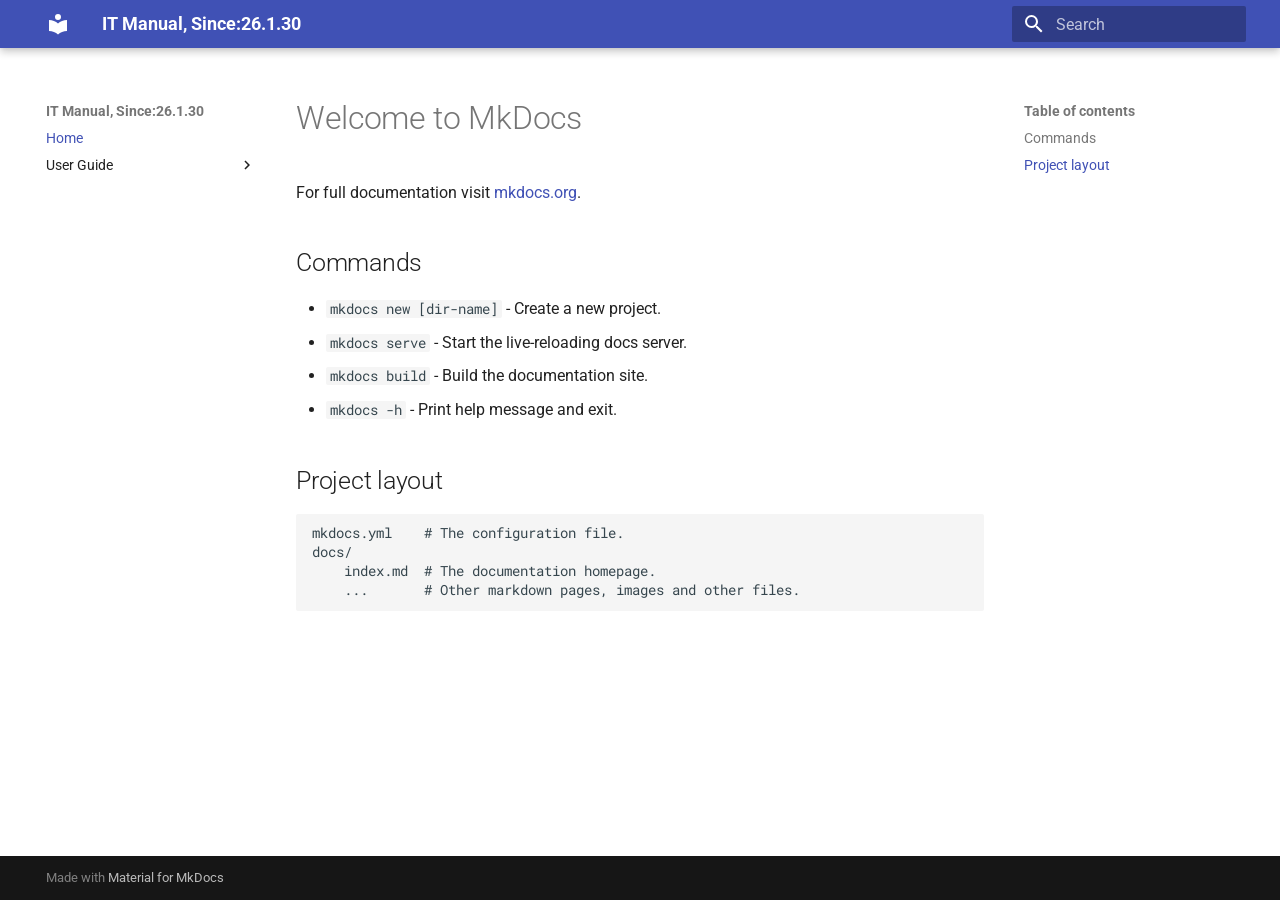
==== index.html @ a77b5185 "Deployed 3fe64b6 with MkDocs version: 1.6.1" ====
<!doctype html>
<html lang="en" class="no-js">
  <head>
    
      <meta charset="utf-8">
      <meta name="viewport" content="width=device-width,initial-scale=1">
      
      
      
      
      
        <link rel="next" href="01_PyCom/">
      
      
        
      
      
      <link rel="icon" href="assets/images/favicon.png">
      <meta name="generator" content="mkdocs-1.6.1, mkdocs-material-9.7.1">
    
    
      
        <title>IT Manual, Since:26.1.30</title>
      
    
    
      <link rel="stylesheet" href="assets/stylesheets/main.484c7ddc.min.css">
      
      


    
    
      
    
    
      
        
        
        <link rel="preconnect" href="https://fonts.gstatic.com" crossorigin>
        <link rel="stylesheet" href="https://fonts.googleapis.com/css?family=Roboto:300,300i,400,400i,700,700i%7CRoboto+Mono:400,400i,700,700i&display=fallback">
        <style>:root{--md-text-font:"Roboto";--md-code-font:"Roboto Mono"}</style>
      
    
    
    <script>__md_scope=new URL(".",location),__md_hash=e=>[...e].reduce(((e,_)=>(e<<5)-e+_.charCodeAt(0)),0),__md_get=(e,_=localStorage,t=__md_scope)=>JSON.parse(_.getItem(t.pathname+"."+e)),__md_set=(e,_,t=localStorage,a=__md_scope)=>{try{t.setItem(a.pathname+"."+e,JSON.stringify(_))}catch(e){}}</script>
    
      

    
    
  </head>
  
  
    <body dir="ltr">
  
    
    <input class="md-toggle" data-md-toggle="drawer" type="checkbox" id="__drawer" autocomplete="off">
    <input class="md-toggle" data-md-toggle="search" type="checkbox" id="__search" autocomplete="off">
    <label class="md-overlay" for="__drawer"></label>
    <div data-md-component="skip">
      
        
        <a href="#welcome-to-mkdocs" class="md-skip">
          Skip to content
        </a>
      
    </div>
    <div data-md-component="announce">
      
    </div>
    
    
      

  

<header class="md-header md-header--shadow" data-md-component="header">
  <nav class="md-header__inner md-grid" aria-label="Header">
    <a href="." title="IT Manual, Since:26.1.30" class="md-header__button md-logo" aria-label="IT Manual, Since:26.1.30" data-md-component="logo">
      
  
  <svg xmlns="http://www.w3.org/2000/svg" viewBox="0 0 24 24"><path d="M12 8a3 3 0 0 0 3-3 3 3 0 0 0-3-3 3 3 0 0 0-3 3 3 3 0 0 0 3 3m0 3.54C9.64 9.35 6.5 8 3 8v11c3.5 0 6.64 1.35 9 3.54 2.36-2.19 5.5-3.54 9-3.54V8c-3.5 0-6.64 1.35-9 3.54"/></svg>

    </a>
    <label class="md-header__button md-icon" for="__drawer">
      
      <svg xmlns="http://www.w3.org/2000/svg" viewBox="0 0 24 24"><path d="M3 6h18v2H3zm0 5h18v2H3zm0 5h18v2H3z"/></svg>
    </label>
    <div class="md-header__title" data-md-component="header-title">
      <div class="md-header__ellipsis">
        <div class="md-header__topic">
          <span class="md-ellipsis">
            IT Manual, Since:26.1.30
          </span>
        </div>
        <div class="md-header__topic" data-md-component="header-topic">
          <span class="md-ellipsis">
            
              Home
            
          </span>
        </div>
      </div>
    </div>
    
    
      <script>var palette=__md_get("__palette");if(palette&&palette.color){if("(prefers-color-scheme)"===palette.color.media){var media=matchMedia("(prefers-color-scheme: light)"),input=document.querySelector(media.matches?"[data-md-color-media='(prefers-color-scheme: light)']":"[data-md-color-media='(prefers-color-scheme: dark)']");palette.color.media=input.getAttribute("data-md-color-media"),palette.color.scheme=input.getAttribute("data-md-color-scheme"),palette.color.primary=input.getAttribute("data-md-color-primary"),palette.color.accent=input.getAttribute("data-md-color-accent")}for(var[key,value]of Object.entries(palette.color))document.body.setAttribute("data-md-color-"+key,value)}</script>
    
    
    
      
      
        <label class="md-header__button md-icon" for="__search">
          
          <svg xmlns="http://www.w3.org/2000/svg" viewBox="0 0 24 24"><path d="M9.5 3A6.5 6.5 0 0 1 16 9.5c0 1.61-.59 3.09-1.56 4.23l.27.27h.79l5 5-1.5 1.5-5-5v-.79l-.27-.27A6.52 6.52 0 0 1 9.5 16 6.5 6.5 0 0 1 3 9.5 6.5 6.5 0 0 1 9.5 3m0 2C7 5 5 7 5 9.5S7 14 9.5 14 14 12 14 9.5 12 5 9.5 5"/></svg>
        </label>
        <div class="md-search" data-md-component="search" role="dialog">
  <label class="md-search__overlay" for="__search"></label>
  <div class="md-search__inner" role="search">
    <form class="md-search__form" name="search">
      <input type="text" class="md-search__input" name="query" aria-label="Search" placeholder="Search" autocapitalize="off" autocorrect="off" autocomplete="off" spellcheck="false" data-md-component="search-query" required>
      <label class="md-search__icon md-icon" for="__search">
        
        <svg xmlns="http://www.w3.org/2000/svg" viewBox="0 0 24 24"><path d="M9.5 3A6.5 6.5 0 0 1 16 9.5c0 1.61-.59 3.09-1.56 4.23l.27.27h.79l5 5-1.5 1.5-5-5v-.79l-.27-.27A6.52 6.52 0 0 1 9.5 16 6.5 6.5 0 0 1 3 9.5 6.5 6.5 0 0 1 9.5 3m0 2C7 5 5 7 5 9.5S7 14 9.5 14 14 12 14 9.5 12 5 9.5 5"/></svg>
        
        <svg xmlns="http://www.w3.org/2000/svg" viewBox="0 0 24 24"><path d="M20 11v2H8l5.5 5.5-1.42 1.42L4.16 12l7.92-7.92L13.5 5.5 8 11z"/></svg>
      </label>
      <nav class="md-search__options" aria-label="Search">
        
        <button type="reset" class="md-search__icon md-icon" title="Clear" aria-label="Clear" tabindex="-1">
          
          <svg xmlns="http://www.w3.org/2000/svg" viewBox="0 0 24 24"><path d="M19 6.41 17.59 5 12 10.59 6.41 5 5 6.41 10.59 12 5 17.59 6.41 19 12 13.41 17.59 19 19 17.59 13.41 12z"/></svg>
        </button>
      </nav>
      
    </form>
    <div class="md-search__output">
      <div class="md-search__scrollwrap" tabindex="0" data-md-scrollfix>
        <div class="md-search-result" data-md-component="search-result">
          <div class="md-search-result__meta">
            Initializing search
          </div>
          <ol class="md-search-result__list" role="presentation"></ol>
        </div>
      </div>
    </div>
  </div>
</div>
      
    
    
  </nav>
  
</header>
    
    <div class="md-container" data-md-component="container">
      
      
        
          
        
      
      <main class="md-main" data-md-component="main">
        <div class="md-main__inner md-grid">
          
            
              
              <div class="md-sidebar md-sidebar--primary" data-md-component="sidebar" data-md-type="navigation" >
                <div class="md-sidebar__scrollwrap">
                  <div class="md-sidebar__inner">
                    



<nav class="md-nav md-nav--primary" aria-label="Navigation" data-md-level="0">
  <label class="md-nav__title" for="__drawer">
    <a href="." title="IT Manual, Since:26.1.30" class="md-nav__button md-logo" aria-label="IT Manual, Since:26.1.30" data-md-component="logo">
      
  
  <svg xmlns="http://www.w3.org/2000/svg" viewBox="0 0 24 24"><path d="M12 8a3 3 0 0 0 3-3 3 3 0 0 0-3-3 3 3 0 0 0-3 3 3 3 0 0 0 3 3m0 3.54C9.64 9.35 6.5 8 3 8v11c3.5 0 6.64 1.35 9 3.54 2.36-2.19 5.5-3.54 9-3.54V8c-3.5 0-6.64 1.35-9 3.54"/></svg>

    </a>
    IT Manual, Since:26.1.30
  </label>
  
  <ul class="md-nav__list" data-md-scrollfix>
    
      
      
  
  
    
  
  
  
    <li class="md-nav__item md-nav__item--active">
      
      <input class="md-nav__toggle md-toggle" type="checkbox" id="__toc">
      
      
        
      
      
        <label class="md-nav__link md-nav__link--active" for="__toc">
          
  
  
  <span class="md-ellipsis">
    
  
    Home
  

    
  </span>
  
  

          <span class="md-nav__icon md-icon"></span>
        </label>
      
      <a href="." class="md-nav__link md-nav__link--active">
        
  
  
  <span class="md-ellipsis">
    
  
    Home
  

    
  </span>
  
  

      </a>
      
        

<nav class="md-nav md-nav--secondary" aria-label="Table of contents">
  
  
  
    
  
  
    <label class="md-nav__title" for="__toc">
      <span class="md-nav__icon md-icon"></span>
      Table of contents
    </label>
    <ul class="md-nav__list" data-md-component="toc" data-md-scrollfix>
      
        <li class="md-nav__item">
  <a href="#commands" class="md-nav__link">
    <span class="md-ellipsis">
      
        Commands
      
    </span>
  </a>
  
</li>
      
        <li class="md-nav__item">
  <a href="#project-layout" class="md-nav__link">
    <span class="md-ellipsis">
      
        Project layout
      
    </span>
  </a>
  
</li>
      
    </ul>
  
</nav>
      
    </li>
  

    
      
      
  
  
  
  
    
    
    
    
    
    <li class="md-nav__item md-nav__item--nested">
      
        
        
        <input class="md-nav__toggle md-toggle " type="checkbox" id="__nav_2" >
        
          
          <label class="md-nav__link" for="__nav_2" id="__nav_2_label" tabindex="0">
            
  
  
  <span class="md-ellipsis">
    
  
    User Guide
  

    
  </span>
  
  

            <span class="md-nav__icon md-icon"></span>
          </label>
        
        <nav class="md-nav" data-md-level="1" aria-labelledby="__nav_2_label" aria-expanded="false">
          <label class="md-nav__title" for="__nav_2">
            <span class="md-nav__icon md-icon"></span>
            
  
    User Guide
  

          </label>
          <ul class="md-nav__list" data-md-scrollfix>
            
              
                
  
  
  
  
    <li class="md-nav__item">
      <a href="01_PyCom/" class="md-nav__link">
        
  
  
  <span class="md-ellipsis">
    
  
    사용 방법
  

    
  </span>
  
  

      </a>
    </li>
  

              
            
              
                
  
  
  
  
    <li class="md-nav__item">
      <a href="02_user_guide/" class="md-nav__link">
        
  
  
  <span class="md-ellipsis">
    
  
    안내문서 메인
  

    
  </span>
  
  

      </a>
    </li>
  

              
            
              
                
  
  
  
  
    <li class="md-nav__item">
      <a href="03_install/" class="md-nav__link">
        
  
  
  <span class="md-ellipsis">
    
  
    설치 가이드
  

    
  </span>
  
  

      </a>
    </li>
  

              
            
          </ul>
        </nav>
      
    </li>
  

    
  </ul>
</nav>
                  </div>
                </div>
              </div>
            
            
              
              <div class="md-sidebar md-sidebar--secondary" data-md-component="sidebar" data-md-type="toc" >
                <div class="md-sidebar__scrollwrap">
                  <div class="md-sidebar__inner">
                    

<nav class="md-nav md-nav--secondary" aria-label="Table of contents">
  
  
  
    
  
  
    <label class="md-nav__title" for="__toc">
      <span class="md-nav__icon md-icon"></span>
      Table of contents
    </label>
    <ul class="md-nav__list" data-md-component="toc" data-md-scrollfix>
      
        <li class="md-nav__item">
  <a href="#commands" class="md-nav__link">
    <span class="md-ellipsis">
      
        Commands
      
    </span>
  </a>
  
</li>
      
        <li class="md-nav__item">
  <a href="#project-layout" class="md-nav__link">
    <span class="md-ellipsis">
      
        Project layout
      
    </span>
  </a>
  
</li>
      
    </ul>
  
</nav>
                  </div>
                </div>
              </div>
            
          
          
            <div class="md-content" data-md-component="content">
              
              <article class="md-content__inner md-typeset">
                
                  



<h1 id="welcome-to-mkdocs">Welcome to MkDocs</h1>
<p>For full documentation visit <a href="https://www.mkdocs.org">mkdocs.org</a>.</p>
<h2 id="commands">Commands</h2>
<ul>
<li><code>mkdocs new [dir-name]</code> - Create a new project.</li>
<li><code>mkdocs serve</code> - Start the live-reloading docs server.</li>
<li><code>mkdocs build</code> - Build the documentation site.</li>
<li><code>mkdocs -h</code> - Print help message and exit.</li>
</ul>
<h2 id="project-layout">Project layout</h2>
<div class="highlight"><pre><span></span><code>mkdocs.yml    # The configuration file.
docs/
    index.md  # The documentation homepage.
    ...       # Other markdown pages, images and other files.
</code></pre></div>












                
              </article>
            </div>
          
          
<script>var target=document.getElementById(location.hash.slice(1));target&&target.name&&(target.checked=target.name.startsWith("__tabbed_"))</script>
        </div>
        
      </main>
      
        <footer class="md-footer">
  
  <div class="md-footer-meta md-typeset">
    <div class="md-footer-meta__inner md-grid">
      <div class="md-copyright">
  
  
    Made with
    <a href="https://squidfunk.github.io/mkdocs-material/" target="_blank" rel="noopener">
      Material for MkDocs
    </a>
  
</div>
      
    </div>
  </div>
</footer>
      
    </div>
    <div class="md-dialog" data-md-component="dialog">
      <div class="md-dialog__inner md-typeset"></div>
    </div>
    
    
    
      
      
      <script id="__config" type="application/json">{"annotate": null, "base": ".", "features": [], "search": "assets/javascripts/workers/search.2c215733.min.js", "tags": null, "translations": {"clipboard.copied": "Copied to clipboard", "clipboard.copy": "Copy to clipboard", "search.result.more.one": "1 more on this page", "search.result.more.other": "# more on this page", "search.result.none": "No matching documents", "search.result.one": "1 matching document", "search.result.other": "# matching documents", "search.result.placeholder": "Type to start searching", "search.result.term.missing": "Missing", "select.version": "Select version"}, "version": null}</script>
    
    
      <script src="assets/javascripts/bundle.79ae519e.min.js"></script>
      
    
  </body>
</html>
---- assets/stylesheets/main.484c7ddc.min.css ----
@charset "UTF-8";html{-webkit-text-size-adjust:none;-moz-text-size-adjust:none;text-size-adjust:none;box-sizing:border-box}*,:after,:before{box-sizing:inherit}@media (prefers-reduced-motion){*,:after,:before{transition:none!important}}body{margin:0}a,button,input,label{-webkit-tap-highlight-color:transparent}a{color:inherit;text-decoration:none}hr{border:0;box-sizing:initial;display:block;height:.05rem;overflow:visible;padding:0}small{font-size:80%}sub,sup{line-height:1em}img{border-style:none}table{border-collapse:initial;border-spacing:0}td,th{font-weight:400;vertical-align:top}button{background:#0000;border:0;font-family:inherit;font-size:inherit;margin:0;padding:0}input{border:0;outline:none}:root{--md-primary-fg-color:#4051b5;--md-primary-fg-color--light:#5d6cc0;--md-primary-fg-color--dark:#303fa1;--md-primary-bg-color:#fff;--md-primary-bg-color--light:#ffffffb3;--md-accent-fg-color:#526cfe;--md-accent-fg-color--transparent:#526cfe1a;--md-accent-bg-color:#fff;--md-accent-bg-color--light:#ffffffb3}[data-md-color-scheme=default]{color-scheme:light}[data-md-color-scheme=default] img[src$="#gh-dark-mode-only"],[data-md-color-scheme=default] img[src$="#only-dark"]{display:none}:root,[data-md-color-scheme=default]{--md-hue:225deg;--md-default-fg-color:#000000de;--md-default-fg-color--light:#0000008a;--md-default-fg-color--lighter:#00000052;--md-default-fg-color--lightest:#00000012;--md-default-bg-color:#fff;--md-default-bg-color--light:#ffffffb3;--md-default-bg-color--lighter:#ffffff4d;--md-default-bg-color--lightest:#ffffff1f;--md-code-fg-color:#36464e;--md-code-bg-color:#f5f5f5;--md-code-bg-color--light:#f5f5f5b3;--md-code-bg-color--lighter:#f5f5f54d;--md-code-hl-color:#4287ff;--md-code-hl-color--light:#4287ff1a;--md-code-hl-number-color:#d52a2a;--md-code-hl-special-color:#db1457;--md-code-hl-function-color:#a846b9;--md-code-hl-constant-color:#6e59d9;--md-code-hl-keyword-color:#3f6ec6;--md-code-hl-string-color:#1c7d4d;--md-code-hl-name-color:var(--md-code-fg-color);--md-code-hl-operator-color:var(--md-default-fg-color--light);--md-code-hl-punctuation-color:var(--md-default-fg-color--light);--md-code-hl-comment-color:var(--md-default-fg-color--light);--md-code-hl-generic-color:var(--md-default-fg-color--light);--md-code-hl-variable-color:var(--md-default-fg-color--light);--md-typeset-color:var(--md-default-fg-color);--md-typeset-a-color:var(--md-primary-fg-color);--md-typeset-del-color:#f5503d26;--md-typeset-ins-color:#0bd57026;--md-typeset-kbd-color:#fafafa;--md-typeset-kbd-accent-color:#fff;--md-typeset-kbd-border-color:#b8b8b8;--md-typeset-mark-color:#ffff0080;--md-typeset-table-color:#0000001f;--md-typeset-table-color--light:rgba(0,0,0,.035);--md-admonition-fg-color:var(--md-default-fg-color);--md-admonition-bg-color:var(--md-default-bg-color);--md-warning-fg-color:#000000de;--md-warning-bg-color:#ff9;--md-footer-fg-color:#fff;--md-footer-fg-color--light:#ffffffb3;--md-footer-fg-color--lighter:#ffffff73;--md-footer-bg-color:#000000de;--md-footer-bg-color--dark:#00000052;--md-shadow-z1:0 0.2rem 0.5rem #0000000d,0 0 0.05rem #0000001a;--md-shadow-z2:0 0.2rem 0.5rem #0000001a,0 0 0.05rem #00000040;--md-shadow-z3:0 0.2rem 0.5rem #0003,0 0 0.05rem #00000059}.md-icon svg{fill:currentcolor;display:block;height:1.2rem;width:1.2rem}body{-webkit-font-smoothing:antialiased;-moz-osx-font-smoothing:grayscale;--md-text-font-family:var(--md-text-font,_),-apple-system,BlinkMacSystemFont,Helvetica,Arial,sans-serif;--md-code-font-family:var(--md-code-font,_),SFMono-Regular,Consolas,Menlo,monospace}aside,body,input{font-feature-settings:"kern","liga";color:var(--md-typeset-color);font-family:var(--md-text-font-family)}code,kbd,pre{font-feature-settings:"kern";font-family:var(--md-code-font-family)}:root{--md-typeset-table-sort-icon:url('data:image/svg+xml;charset=utf-8,<svg xmlns="http://www.w3.org/2000/svg" viewBox="0 0 24 24"><path d="m18 21-4-4h3V7h-3l4-4 4 4h-3v10h3M2 19v-2h10v2M2 13v-2h7v2M2 7V5h4v2z"/></svg>');--md-typeset-table-sort-icon--asc:url('data:image/svg+xml;charset=utf-8,<svg xmlns="http://www.w3.org/2000/svg" viewBox="0 0 24 24"><path d="M19 17h3l-4 4-4-4h3V3h2M2 17h10v2H2M6 5v2H2V5m0 6h7v2H2z"/></svg>');--md-typeset-table-sort-icon--desc:url('data:image/svg+xml;charset=utf-8,<svg xmlns="http://www.w3.org/2000/svg" viewBox="0 0 24 24"><path d="M19 7h3l-4-4-4 4h3v14h2M2 17h10v2H2M6 5v2H2V5m0 6h7v2H2z"/></svg>')}.md-typeset{-webkit-print-color-adjust:exact;color-adjust:exact;font-size:.8rem;line-height:1.6;overflow-wrap:break-word}@media print{.md-typeset{font-size:.68rem}}.md-typeset blockquote,.md-typeset dl,.md-typeset figure,.md-typeset ol,.md-typeset pre,.md-typeset ul{margin-bottom:1em;margin-top:1em}.md-typeset h1{color:var(--md-default-fg-color--light);font-size:2em;line-height:1.3;margin:0 0 1.25em}.md-typeset h1,.md-typeset h2{font-weight:300;letter-spacing:-.01em}.md-typeset h2{font-size:1.5625em;line-height:1.4;margin:1.6em 0 .64em}.md-typeset h3{font-size:1.25em;font-weight:400;letter-spacing:-.01em;line-height:1.5;margin:1.6em 0 .8em}.md-typeset h2+h3{margin-top:.8em}.md-typeset h4{font-weight:700;letter-spacing:-.01em;margin:1em 0}.md-typeset h5,.md-typeset h6{color:var(--md-default-fg-color--light);font-size:.8em;font-weight:700;letter-spacing:-.01em;margin:1.25em 0}.md-typeset h5{text-transform:uppercase}.md-typeset h5 code{text-transform:none}.md-typeset hr{border-bottom:.05rem solid var(--md-default-fg-color--lightest);display:flow-root;margin:1.5em 0}.md-typeset a{color:var(--md-typeset-a-color);word-break:break-word}.md-typeset a,.md-typeset a:before{transition:color 125ms}.md-typeset a:focus,.md-typeset a:hover{color:var(--md-accent-fg-color)}.md-typeset a:focus code,.md-typeset a:hover code{background-color:var(--md-accent-fg-color--transparent);color:var(--md-accent-fg-color)}.md-typeset a code{color:var(--md-typeset-a-color)}.md-typeset a.focus-visible{outline-color:var(--md-accent-fg-color);outline-offset:.2rem}.md-typeset code,.md-typeset kbd,.md-typeset pre{color:var(--md-code-fg-color);direction:ltr;font-variant-ligatures:none;transition:background-color 125ms}@media print{.md-typeset code,.md-typeset kbd,.md-typeset pre{white-space:pre-wrap}}.md-typeset code{background-color:var(--md-code-bg-color);border-radius:.1rem;-webkit-box-decoration-break:clone;box-decoration-break:clone;font-size:.85em;padding:0 .2941176471em;transition:color 125ms,background-color 125ms;word-break:break-word}.md-typeset code:not(.focus-visible){-webkit-tap-highlight-color:transparent;outline:none}.md-typeset pre{display:flow-root;line-height:1.4;position:relative}.md-typeset pre>code{-webkit-box-decoration-break:slice;box-decoration-break:slice;box-shadow:none;display:block;margin:0;outline-color:var(--md-accent-fg-color);overflow:auto;padding:.7720588235em 1.1764705882em;scrollbar-color:var(--md-default-fg-color--lighter) #0000;scrollbar-width:thin;touch-action:auto;word-break:normal}.md-typeset pre>code:hover{scrollbar-color:var(--md-accent-fg-color) #0000}.md-typeset pre>code::-webkit-scrollbar{height:.2rem;width:.2rem}.md-typeset pre>code::-webkit-scrollbar-thumb{background-color:var(--md-default-fg-color--lighter)}.md-typeset pre>code::-webkit-scrollbar-thumb:hover{background-color:var(--md-accent-fg-color)}.md-typeset kbd{background-color:var(--md-typeset-kbd-color);border-radius:.1rem;box-shadow:0 .1rem 0 .05rem var(--md-typeset-kbd-border-color),0 .1rem 0 var(--md-typeset-kbd-border-color),0 -.1rem .2rem var(--md-typeset-kbd-accent-color) inset;color:var(--md-default-fg-color);display:inline-block;font-size:.75em;padding:0 .6666666667em;vertical-align:text-top;word-break:break-word}.md-typeset mark{background-color:var(--md-typeset-mark-color);-webkit-box-decoration-break:clone;box-decoration-break:clone;color:inherit;word-break:break-word}.md-typeset abbr{cursor:help;text-decoration:none}.md-typeset [data-preview],.md-typeset abbr{border-bottom:.05rem dotted var(--md-default-fg-color--light)}.md-typeset small{opacity:.75}[dir=ltr] .md-typeset sub,[dir=ltr] .md-typeset sup{margin-left:.078125em}[dir=rtl] .md-typeset sub,[dir=rtl] .md-typeset sup{margin-right:.078125em}[dir=ltr] .md-typeset blockquote{padding-left:.6rem}[dir=rtl] .md-typeset blockquote{padding-right:.6rem}[dir=ltr] .md-typeset blockquote{border-left:.2rem solid var(--md-default-fg-color--lighter)}[dir=rtl] .md-typeset blockquote{border-right:.2rem solid var(--md-default-fg-color--lighter)}.md-typeset blockquote{color:var(--md-default-fg-color--light);margin-left:0;margin-right:0}.md-typeset ul{list-style-type:disc}.md-typeset ul[type]{list-style-type:revert-layer}[dir=ltr] .md-typeset ol,[dir=ltr] .md-typeset ul{margin-left:.625em}[dir=rtl] .md-typeset ol,[dir=rtl] .md-typeset ul{margin-right:.625em}.md-typeset ol,.md-typeset ul{padding:0}.md-typeset ol:not([hidden]),.md-typeset ul:not([hidden]){display:flow-root}.md-typeset ol ol,.md-typeset ul ol{list-style-type:lower-alpha}.md-typeset ol ol ol,.md-typeset ul ol ol{list-style-type:lower-roman}.md-typeset ol ol ol ol,.md-typeset ul ol ol ol{list-style-type:upper-alpha}.md-typeset ol ol ol ol ol,.md-typeset ul ol ol ol ol{list-style-type:upper-roman}.md-typeset ol[type],.md-typeset ul[type]{list-style-type:revert-layer}[dir=ltr] .md-typeset ol li,[dir=ltr] .md-typeset ul li{margin-left:1.25em}[dir=rtl] .md-typeset ol li,[dir=rtl] .md-typeset ul li{margin-right:1.25em}.md-typeset ol li,.md-typeset ul li{margin-bottom:.5em}.md-typeset ol li blockquote,.md-typeset ol li p,.md-typeset ul li blockquote,.md-typeset ul li p{margin:.5em 0}.md-typeset ol li:last-child,.md-typeset ul li:last-child{margin-bottom:0}[dir=ltr] .md-typeset ol li ol,[dir=ltr] .md-typeset ol li ul,[dir=ltr] .md-typeset ul li ol,[dir=ltr] .md-typeset ul li ul{margin-left:.625em}[dir=rtl] .md-typeset ol li ol,[dir=rtl] .md-typeset ol li ul,[dir=rtl] .md-typeset ul li ol,[dir=rtl] .md-typeset ul li ul{margin-right:.625em}.md-typeset ol li ol,.md-typeset ol li ul,.md-typeset ul li ol,.md-typeset ul li ul{margin-bottom:.5em;margin-top:.5em}[dir=ltr] .md-typeset dd{margin-left:1.875em}[dir=rtl] .md-typeset dd{margin-right:1.875em}.md-typeset dd{margin-bottom:1.5em;margin-top:1em}.md-typeset img,.md-typeset svg,.md-typeset video{height:auto;max-width:100%}.md-typeset img[align=left]{margin:1em 1em 1em 0}.md-typeset img[align=right]{margin:1em 0 1em 1em}.md-typeset img[align]:only-child{margin-top:0}.md-typeset figure{display:flow-root;margin:1em auto;max-width:100%;text-align:center;width:fit-content}.md-typeset figure img{display:block;margin:0 auto}.md-typeset figcaption{font-style:italic;margin:1em auto;max-width:24rem}.md-typeset iframe{max-width:100%}.md-typeset table:not([class]){background-color:var(--md-default-bg-color);border:.05rem solid var(--md-typeset-table-color);border-radius:.1rem;display:inline-block;font-size:.64rem;max-width:100%;overflow:auto;touch-action:auto}@media print{.md-typeset table:not([class]){display:table}}.md-typeset table:not([class])+*{margin-top:1.5em}.md-typeset table:not([class]) td>:first-child,.md-typeset table:not([class]) th>:first-child{margin-top:0}.md-typeset table:not([class]) td>:last-child,.md-typeset table:not([class]) th>:last-child{margin-bottom:0}.md-typeset table:not([class]) td:not([align]),.md-typeset table:not([class]) th:not([align]){text-align:left}[dir=rtl] .md-typeset table:not([class]) td:not([align]),[dir=rtl] .md-typeset table:not([class]) th:not([align]){text-align:right}.md-typeset table:not([class]) th{font-weight:700;min-width:5rem;padding:.9375em 1.25em;vertical-align:top}.md-typeset table:not([class]) td{border-top:.05rem solid var(--md-typeset-table-color);padding:.9375em 1.25em;vertical-align:top}.md-typeset table:not([class]) tbody tr{transition:background-color 125ms}.md-typeset table:not([class]) tbody tr:hover{background-color:var(--md-typeset-table-color--light);box-shadow:0 .05rem 0 var(--md-default-bg-color) inset}.md-typeset table:not([class]) a{word-break:normal}.md-typeset table th[role=columnheader]{cursor:pointer}[dir=ltr] .md-typeset table th[role=columnheader]:after{margin-left:.5em}[dir=rtl] .md-typeset table th[role=columnheader]:after{margin-right:.5em}.md-typeset table th[role=columnheader]:after{content:"";display:inline-block;height:1.2em;-webkit-mask-image:var(--md-typeset-table-sort-icon);mask-image:var(--md-typeset-table-sort-icon);-webkit-mask-repeat:no-repeat;mask-repeat:no-repeat;-webkit-mask-size:contain;mask-size:contain;transition:background-color 125ms;vertical-align:text-bottom;width:1.2em}.md-typeset table th[role=columnheader]:hover:after{background-color:var(--md-default-fg-color--lighter)}.md-typeset table th[role=columnheader][aria-sort=ascending]:after{background-color:var(--md-default-fg-color--light);-webkit-mask-image:var(--md-typeset-table-sort-icon--asc);mask-image:var(--md-typeset-table-sort-icon--asc)}.md-typeset table th[role=columnheader][aria-sort=descending]:after{background-color:var(--md-default-fg-color--light);-webkit-mask-image:var(--md-typeset-table-sort-icon--desc);mask-image:var(--md-typeset-table-sort-icon--desc)}.md-typeset__scrollwrap{margin:1em -.8rem;overflow-x:auto;touch-action:auto}.md-typeset__table{display:inline-block;margin-bottom:.5em;padding:0 .8rem}@media print{.md-typeset__table{display:block}}html .md-typeset__table table{display:table;margin:0;overflow:hidden;width:100%}@media screen and (max-width:44.984375em){.md-content__inner>pre{margin:1em -.8rem}.md-content__inner>pre code{border-radius:0}}.md-typeset .md-author{border-radius:100%;display:block;flex-shrink:0;height:1.6rem;overflow:hidden;position:relative;transition:color 125ms,transform 125ms;width:1.6rem}.md-typeset .md-author img{display:block}.md-typeset .md-author--more{background:var(--md-default-fg-color--lightest);color:var(--md-default-fg-color--lighter);font-size:.6rem;font-weight:700;line-height:1.6rem;text-align:center}.md-typeset .md-author--long{height:2.4rem;width:2.4rem}.md-typeset a.md-author{transform:scale(1)}.md-typeset a.md-author img{border-radius:100%;filter:grayscale(100%) opacity(75%);transition:filter 125ms}.md-typeset a.md-author:focus,.md-typeset a.md-author:hover{transform:scale(1.1);z-index:1}.md-typeset a.md-author:focus img,.md-typeset a.md-author:hover img{filter:grayscale(0)}.md-banner{background-color:var(--md-footer-bg-color);color:var(--md-footer-fg-color);overflow:auto}@media print{.md-banner{display:none}}.md-banner--warning{background-color:var(--md-warning-bg-color);color:var(--md-warning-fg-color)}.md-banner__inner{font-size:.7rem;margin:.6rem auto;padding:0 .8rem}[dir=ltr] .md-banner__button{float:right}[dir=rtl] .md-banner__button{float:left}.md-banner__button{color:inherit;cursor:pointer;transition:opacity .25s}.no-js .md-banner__button{display:none}.md-banner__button:hover{opacity:.7}html{font-size:125%;height:100%;overflow-x:hidden}@media screen and (min-width:100em){html{font-size:137.5%}}@media screen and (min-width:125em){html{font-size:150%}}body{background-color:var(--md-default-bg-color);display:flex;flex-direction:column;font-size:.5rem;min-height:100%;position:relative;width:100%}@media print{body{display:block}}@media screen and (max-width:59.984375em){body[data-md-scrolllock]{position:fixed}}.md-grid{margin-left:auto;margin-right:auto;max-width:61rem}.md-container{display:flex;flex-direction:column;flex-grow:1}@media print{.md-container{display:block}}.md-main{flex-grow:1}.md-main__inner{display:flex;height:100%;margin-top:1.5rem}.md-ellipsis{overflow:hidden;text-overflow:ellipsis}.md-toggle{display:none}.md-option{height:0;opacity:0;position:absolute;width:0}.md-option:checked+label:not([hidden]){display:block}.md-option.focus-visible+label{outline-color:var(--md-accent-fg-color);outline-style:auto}.md-skip{background-color:var(--md-default-fg-color);border-radius:.1rem;color:var(--md-default-bg-color);font-size:.64rem;margin:.5rem;opacity:0;outline-color:var(--md-accent-fg-color);padding:.3rem .5rem;position:fixed;transform:translateY(.4rem);z-index:-1}.md-skip:focus{opacity:1;transform:translateY(0);transition:transform .25s cubic-bezier(.4,0,.2,1),opacity 175ms 75ms;z-index:10}@page{margin:25mm}:root{--md-clipboard-icon:url('data:image/svg+xml;charset=utf-8,<svg xmlns="http://www.w3.org/2000/svg" viewBox="0 0 24 24"><path d="M19 21H8V7h11m0-2H8a2 2 0 0 0-2 2v14a2 2 0 0 0 2 2h11a2 2 0 0 0 2-2V7a2 2 0 0 0-2-2m-3-4H4a2 2 0 0 0-2 2v14h2V3h12z"/></svg>')}.md-clipboard{border-radius:.1rem;color:var(--md-default-fg-color--lightest);cursor:pointer;height:1.5em;outline-color:var(--md-accent-fg-color);outline-offset:.1rem;transition:color .25s;width:1.5em;z-index:1}@media print{.md-clipboard{display:none}}.md-clipboard:not(.focus-visible){-webkit-tap-highlight-color:transparent;outline:none}:hover>.md-clipboard{color:var(--md-default-fg-color--light)}.md-clipboard:focus,.md-clipboard:hover{color:var(--md-accent-fg-color)}.md-clipboard:after{background-color:currentcolor;content:"";display:block;height:1.125em;margin:0 auto;-webkit-mask-image:var(--md-clipboard-icon);mask-image:var(--md-clipboard-icon);-webkit-mask-position:center;mask-position:center;-webkit-mask-repeat:no-repeat;mask-repeat:no-repeat;-webkit-mask-size:contain;mask-size:contain;width:1.125em}.md-clipboard--inline{cursor:pointer}.md-clipboard--inline code{transition:color .25s,background-color .25s}.md-clipboard--inline:focus code,.md-clipboard--inline:hover code{background-color:var(--md-accent-fg-color--transparent);color:var(--md-accent-fg-color)}:root{--md-code-select-icon:url('data:image/svg+xml;charset=utf-8,<svg xmlns="http://www.w3.org/2000/svg" viewBox="0 0 24 24"><path d="M19 19h-4v2h4c1.1 0 2-.9 2-2v-4h-2m0-12h-4v2h4v4h2V5c0-1.1-.9-2-2-2M5 5h4V3H5c-1.1 0-2 .9-2 2v4h2m0 6H3v4c0 1.1.9 2 2 2h4v-2H5zm2-4h2v2H7zm4 0h2v2h-2zm4 0h2v2h-2zM7 7h2v2H7zm4 0h2v2h-2zm4 0h2v2h-2zm-8 8h2v2H7zm4 0h2v2h-2zm4 0h2v2h-2z"/></svg>');--md-code-copy-icon:url('data:image/svg+xml;charset=utf-8,<svg xmlns="http://www.w3.org/2000/svg" viewBox="0 0 24 24"><path d="M19 21H8V7h11m0-2H8a2 2 0 0 0-2 2v14a2 2 0 0 0 2 2h11a2 2 0 0 0 2-2V7a2 2 0 0 0-2-2m-3-4H4a2 2 0 0 0-2 2v14h2V3h12z"/></svg>')}.md-typeset .md-code__content{display:grid}.md-code__nav{background-color:var(--md-code-bg-color--lighter);border-radius:.1rem;display:flex;gap:.2rem;padding:.2rem;position:absolute;right:.25em;top:.25em;transition:background-color .25s;z-index:1}:hover>.md-code__nav{background-color:var(--md-code-bg-color--light)}.md-code__button{color:var(--md-default-fg-color--lightest);cursor:pointer;display:block;height:1.5em;outline-color:var(--md-accent-fg-color);outline-offset:.1rem;transition:color .25s;width:1.5em}:hover>*>.md-code__button{color:var(--md-default-fg-color--light)}.md-code__button.focus-visible,.md-code__button:hover{color:var(--md-accent-fg-color)}.md-code__button--active{color:var(--md-default-fg-color)!important}.md-code__button:after{background-color:currentcolor;content:"";display:block;height:1.125em;margin:0 auto;-webkit-mask-position:center;mask-position:center;-webkit-mask-repeat:no-repeat;mask-repeat:no-repeat;-webkit-mask-size:contain;mask-size:contain;width:1.125em}.md-code__button[data-md-type=select]:after{-webkit-mask-image:var(--md-code-select-icon);mask-image:var(--md-code-select-icon)}.md-code__button[data-md-type=copy]:after{-webkit-mask-image:var(--md-code-copy-icon);mask-image:var(--md-code-copy-icon)}@keyframes consent{0%{opacity:0;transform:translateY(100%)}to{opacity:1;transform:translateY(0)}}@keyframes overlay{0%{opacity:0}to{opacity:1}}.md-consent__overlay{animation:overlay .25s both;-webkit-backdrop-filter:blur(.1rem);backdrop-filter:blur(.1rem);background-color:#0000008a;height:100%;opacity:1;position:fixed;top:0;width:100%;z-index:5}.md-consent__inner{animation:consent .5s cubic-bezier(.1,.7,.1,1) both;background-color:var(--md-default-bg-color);border:0;border-radius:.1rem;bottom:0;box-shadow:0 0 .2rem #0000001a,0 .2rem .4rem #0003;max-height:100%;overflow:auto;padding:0;position:fixed;width:100%;z-index:5}.md-consent__form{padding:.8rem}.md-consent__settings{display:none;margin:1em 0}input:checked+.md-consent__settings{display:block}.md-consent__controls{margin-bottom:.8rem}.md-typeset .md-consent__controls .md-button{display:inline}@media screen and (max-width:44.984375em){.md-typeset .md-consent__controls .md-button{display:block;margin-top:.4rem;text-align:center;width:100%}}.md-consent label{cursor:pointer}.md-content{flex-grow:1;min-width:0}.md-content__inner{margin:0 .8rem 1.2rem;padding-top:.6rem}@media screen and (min-width:76.25em){[dir=ltr] .md-sidebar--primary:not([hidden])~.md-content>.md-content__inner{margin-left:1.2rem}[dir=ltr] .md-sidebar--secondary:not([hidden])~.md-content>.md-content__inner,[dir=rtl] .md-sidebar--primary:not([hidden])~.md-content>.md-content__inner{margin-right:1.2rem}[dir=rtl] .md-sidebar--secondary:not([hidden])~.md-content>.md-content__inner{margin-left:1.2rem}}.md-content__inner:before{content:"";display:block;height:.4rem}.md-content__inner>:last-child{margin-bottom:0}[dir=ltr] .md-content__button{float:right}[dir=rtl] .md-content__button{float:left}[dir=ltr] .md-content__button{margin-left:.4rem}[dir=rtl] .md-content__button{margin-right:.4rem}.md-content__button{margin:.4rem 0;padding:0}@media print{.md-content__button{display:none}}.md-typeset .md-content__button{color:var(--md-default-fg-color--lighter)}.md-content__button svg{display:inline;vertical-align:top}[dir=rtl] .md-content__button svg{transform:scaleX(-1)}[dir=ltr] .md-dialog{right:.8rem}[dir=rtl] .md-dialog{left:.8rem}.md-dialog{background-color:var(--md-default-fg-color);border-radius:.1rem;bottom:.8rem;box-shadow:var(--md-shadow-z3);min-width:11.1rem;opacity:0;padding:.4rem .6rem;pointer-events:none;position:fixed;transform:translateY(100%);transition:transform 0ms .4s,opacity .4s;z-index:4}@media print{.md-dialog{display:none}}.md-dialog--active{opacity:1;pointer-events:auto;transform:translateY(0);transition:transform .4s cubic-bezier(.075,.85,.175,1),opacity .4s}.md-dialog__inner{color:var(--md-default-bg-color);font-size:.7rem}.md-feedback{margin:2em 0 1em;text-align:center}.md-feedback fieldset{border:none;margin:0;padding:0}.md-feedback__title{font-weight:700;margin:1em auto}.md-feedback__inner{position:relative}.md-feedback__list{display:flex;flex-wrap:wrap;place-content:baseline center;position:relative}.md-feedback__list:hover .md-icon:not(:disabled){color:var(--md-default-fg-color--lighter)}:disabled .md-feedback__list{min-height:1.8rem}.md-feedback__icon{color:var(--md-default-fg-color--light);cursor:pointer;flex-shrink:0;margin:0 .1rem;transition:color 125ms}.md-feedback__icon:not(:disabled).md-icon:hover{color:var(--md-accent-fg-color)}.md-feedback__icon:disabled{color:var(--md-default-fg-color--lightest);pointer-events:none}.md-feedback__note{opacity:0;position:relative;transform:translateY(.4rem);transition:transform .4s cubic-bezier(.1,.7,.1,1),opacity .15s}.md-feedback__note>*{margin:0 auto;max-width:16rem}:disabled .md-feedback__note{opacity:1;transform:translateY(0)}@media print{.md-feedback{display:none}}.md-footer{background-color:var(--md-footer-bg-color);color:var(--md-footer-fg-color)}@media print{.md-footer{display:none}}.md-footer__inner{justify-content:space-between;overflow:auto;padding:.2rem}.md-footer__inner:not([hidden]){display:flex}.md-footer__link{align-items:end;display:flex;flex-grow:0.01;margin-bottom:.4rem;margin-top:1rem;max-width:100%;outline-color:var(--md-accent-fg-color);overflow:hidden;transition:opacity .25s}.md-footer__link:focus,.md-footer__link:hover{opacity:.7}[dir=rtl] .md-footer__link svg{transform:scaleX(-1)}@media screen and (max-width:44.984375em){.md-footer__link--prev{flex-shrink:0}.md-footer__link--prev .md-footer__title{display:none}}[dir=ltr] .md-footer__link--next{margin-left:auto}[dir=rtl] .md-footer__link--next{margin-right:auto}.md-footer__link--next{text-align:right}[dir=rtl] .md-footer__link--next{text-align:left}.md-footer__title{flex-grow:1;font-size:.9rem;margin-bottom:.7rem;max-width:calc(100% - 2.4rem);padding:0 1rem;white-space:nowrap}.md-footer__button{margin:.2rem;padding:.4rem}.md-footer__direction{font-size:.64rem;opacity:.7}.md-footer-meta{background-color:var(--md-footer-bg-color--dark)}.md-footer-meta__inner{display:flex;flex-wrap:wrap;justify-content:space-between;padding:.2rem}html .md-footer-meta.md-typeset a{color:var(--md-footer-fg-color--light)}html .md-footer-meta.md-typeset a:focus,html .md-footer-meta.md-typeset a:hover{color:var(--md-footer-fg-color)}.md-copyright{color:var(--md-footer-fg-color--lighter);font-size:.64rem;margin:auto .6rem;padding:.4rem 0;width:100%}@media screen and (min-width:45em){.md-copyright{width:auto}}.md-copyright__highlight{color:var(--md-footer-fg-color--light)}.md-social{display:inline-flex;gap:.2rem;margin:0 .4rem;padding:.2rem 0 .6rem}@media screen and (min-width:45em){.md-social{padding:.6rem 0}}.md-social__link{display:inline-block;height:1.6rem;text-align:center;width:1.6rem}.md-social__link:before{line-height:1.9}.md-social__link svg{fill:currentcolor;max-height:.8rem;vertical-align:-25%}.md-typeset .md-button{border:.1rem solid;border-radius:.1rem;color:var(--md-primary-fg-color);cursor:pointer;display:inline-block;font-weight:700;padding:.625em 2em;transition:color 125ms,background-color 125ms,border-color 125ms}.md-typeset .md-button--primary{background-color:var(--md-primary-fg-color);border-color:var(--md-primary-fg-color);color:var(--md-primary-bg-color)}.md-typeset .md-button:focus,.md-typeset .md-button:hover{background-color:var(--md-accent-fg-color);border-color:var(--md-accent-fg-color);color:var(--md-accent-bg-color)}[dir=ltr] .md-typeset .md-input{border-top-left-radius:.1rem}[dir=ltr] .md-typeset .md-input,[dir=rtl] .md-typeset .md-input{border-top-right-radius:.1rem}[dir=rtl] .md-typeset .md-input{border-top-left-radius:.1rem}.md-typeset .md-input{border-bottom:.1rem solid var(--md-default-fg-color--lighter);box-shadow:var(--md-shadow-z1);font-size:.8rem;height:1.8rem;padding:0 .6rem;transition:border .25s,box-shadow .25s}.md-typeset .md-input:focus,.md-typeset .md-input:hover{border-bottom-color:var(--md-accent-fg-color);box-shadow:var(--md-shadow-z2)}.md-typeset .md-input--stretch{width:100%}.md-header{background-color:var(--md-primary-fg-color);box-shadow:0 0 .2rem #0000,0 .2rem .4rem #0000;color:var(--md-primary-bg-color);display:block;left:0;position:sticky;right:0;top:0;z-index:4}@media print{.md-header{display:none}}.md-header[hidden]{transform:translateY(-100%);transition:transform .25s cubic-bezier(.8,0,.6,1),box-shadow .25s}.md-header--shadow{box-shadow:0 0 .2rem #0000001a,0 .2rem .4rem #0003;transition:transform .25s cubic-bezier(.1,.7,.1,1),box-shadow .25s}.md-header__inner{align-items:center;display:flex;padding:0 .2rem}.md-header__button{color:currentcolor;cursor:pointer;margin:.2rem;outline-color:var(--md-accent-fg-color);padding:.4rem;position:relative;transition:opacity .25s;vertical-align:middle;z-index:1}.md-header__button:hover{opacity:.7}.md-header__button:not([hidden]){display:inline-block}.md-header__button:not(.focus-visible){-webkit-tap-highlight-color:transparent;outline:none}.md-header__button.md-logo{margin:.2rem;padding:.4rem}@media screen and (max-width:76.234375em){.md-header__button.md-logo{display:none}}.md-header__button.md-logo img,.md-header__button.md-logo svg{fill:currentcolor;display:block;height:1.2rem;width:auto}@media screen and (min-width:60em){.md-header__button[for=__search]{display:none}}.no-js .md-header__button[for=__search]{display:none}[dir=rtl] .md-header__button[for=__search] svg{transform:scaleX(-1)}@media screen and (min-width:76.25em){.md-header__button[for=__drawer]{display:none}}.md-header__topic{display:flex;max-width:100%;position:absolute;transition:transform .4s cubic-bezier(.1,.7,.1,1),opacity .15s;white-space:nowrap}.md-header__topic+.md-header__topic{opacity:0;pointer-events:none;transform:translateX(1.25rem);transition:transform .4s cubic-bezier(1,.7,.1,.1),opacity .15s;z-index:-1}[dir=rtl] .md-header__topic+.md-header__topic{transform:translateX(-1.25rem)}.md-header__topic:first-child{font-weight:700}[dir=ltr] .md-header__title{margin-left:1rem;margin-right:.4rem}[dir=rtl] .md-header__title{margin-left:.4rem;margin-right:1rem}.md-header__title{flex-grow:1;font-size:.9rem;height:2.4rem;line-height:2.4rem}.md-header__title--active .md-header__topic{opacity:0;pointer-events:none;transform:translateX(-1.25rem);transition:transform .4s cubic-bezier(1,.7,.1,.1),opacity .15s;z-index:-1}[dir=rtl] .md-header__title--active .md-header__topic{transform:translateX(1.25rem)}.md-header__title--active .md-header__topic+.md-header__topic{opacity:1;pointer-events:auto;transform:translateX(0);transition:transform .4s cubic-bezier(.1,.7,.1,1),opacity .15s;z-index:0}.md-header__title>.md-header__ellipsis{height:100%;position:relative;width:100%}.md-header__option{display:flex;flex-shrink:0;max-width:100%;transition:max-width 0ms .25s,opacity .25s .25s;white-space:nowrap}[data-md-toggle=search]:checked~.md-header .md-header__option{max-width:0;opacity:0;transition:max-width 0ms,opacity 0ms}.md-header__option>input{bottom:0}.md-header__source{display:none}@media screen and (min-width:60em){[dir=ltr] .md-header__source{margin-left:1rem}[dir=rtl] .md-header__source{margin-right:1rem}.md-header__source{display:block;max-width:11.7rem;width:11.7rem}}@media screen and (min-width:76.25em){[dir=ltr] .md-header__source{margin-left:1.4rem}[dir=rtl] .md-header__source{margin-right:1.4rem}}.md-meta{color:var(--md-default-fg-color--light);font-size:.7rem;line-height:1.3}.md-meta__list{display:inline-flex;flex-wrap:wrap;list-style:none;margin:0;padding:0}.md-meta__item:not(:last-child):after{content:"·";margin-left:.2rem;margin-right:.2rem}.md-meta__link{color:var(--md-typeset-a-color)}.md-meta__link:focus,.md-meta__link:hover{color:var(--md-accent-fg-color)}.md-draft{background-color:#ff1744;border-radius:.125em;color:#fff;display:inline-block;font-weight:700;padding-left:.5714285714em;padding-right:.5714285714em}:root{--md-nav-icon--prev:url('data:image/svg+xml;charset=utf-8,<svg xmlns="http://www.w3.org/2000/svg" viewBox="0 0 24 24"><path d="M20 11v2H8l5.5 5.5-1.42 1.42L4.16 12l7.92-7.92L13.5 5.5 8 11z"/></svg>');--md-nav-icon--next:url('data:image/svg+xml;charset=utf-8,<svg xmlns="http://www.w3.org/2000/svg" viewBox="0 0 24 24"><path d="M8.59 16.58 13.17 12 8.59 7.41 10 6l6 6-6 6z"/></svg>');--md-toc-icon:url('data:image/svg+xml;charset=utf-8,<svg xmlns="http://www.w3.org/2000/svg" viewBox="0 0 24 24"><path d="M3 9h14V7H3zm0 4h14v-2H3zm0 4h14v-2H3zm16 0h2v-2h-2zm0-10v2h2V7zm0 6h2v-2h-2z"/></svg>')}.md-nav{font-size:.7rem;line-height:1.3}.md-nav__title{color:var(--md-default-fg-color--light);display:block;font-weight:700;overflow:hidden;padding:0 .6rem;text-overflow:ellipsis}.md-nav__title .md-nav__button{display:none}.md-nav__title .md-nav__button img{height:100%;width:auto}.md-nav__title .md-nav__button.md-logo img,.md-nav__title .md-nav__button.md-logo svg{fill:currentcolor;display:block;height:2.4rem;max-width:100%;object-fit:contain;width:auto}.md-nav__list{list-style:none;margin:0;padding:0}.md-nav__link{align-items:flex-start;display:flex;gap:.4rem;margin-top:.625em;scroll-snap-align:start;transition:color 125ms}.md-nav__link--passed,.md-nav__link--passed code{color:var(--md-default-fg-color--light)}.md-nav__item .md-nav__link--active,.md-nav__item .md-nav__link--active code{color:var(--md-typeset-a-color)}.md-nav__link .md-ellipsis{position:relative}.md-nav__link .md-ellipsis code{word-break:normal}[dir=ltr] .md-nav__link .md-icon:last-child{margin-left:auto}[dir=rtl] .md-nav__link .md-icon:last-child{margin-right:auto}.md-nav__link .md-typeset{font-size:.7rem;line-height:1.3}.md-nav__link svg{fill:currentcolor;flex-shrink:0;height:1.3em;position:relative}.md-nav__link[for]:focus,.md-nav__link[for]:hover,.md-nav__link[href]:focus,.md-nav__link[href]:hover{color:var(--md-accent-fg-color);cursor:pointer}.md-nav__link[for]:focus code,.md-nav__link[for]:hover code,.md-nav__link[href]:focus code,.md-nav__link[href]:hover code{background-color:var(--md-accent-fg-color--transparent);color:var(--md-accent-fg-color)}.md-nav__link.focus-visible{outline-color:var(--md-accent-fg-color);outline-offset:.2rem}.md-nav--primary .md-nav__link[for=__toc]{display:none}.md-nav--primary .md-nav__link[for=__toc] .md-icon:after{background-color:currentcolor;display:block;height:100%;-webkit-mask-image:var(--md-toc-icon);mask-image:var(--md-toc-icon);width:100%}.md-nav--primary .md-nav__link[for=__toc]~.md-nav{display:none}.md-nav__container>.md-nav__link{margin-top:0}.md-nav__container>.md-nav__link:first-child{flex-grow:1;min-width:0}.md-nav__icon{flex-shrink:0}.md-nav__source{display:none}@media screen and (max-width:76.234375em){.md-nav--primary,.md-nav--primary .md-nav{background-color:var(--md-default-bg-color);display:flex;flex-direction:column;height:100%;left:0;position:absolute;right:0;top:0;z-index:1}.md-nav--primary .md-nav__item,.md-nav--primary .md-nav__title{font-size:.8rem;line-height:1.5}.md-nav--primary .md-nav__title{background-color:var(--md-default-fg-color--lightest);color:var(--md-default-fg-color--light);cursor:pointer;height:5.6rem;line-height:2.4rem;padding:3rem .8rem .2rem;position:relative;white-space:nowrap}[dir=ltr] .md-nav--primary .md-nav__title .md-nav__icon{left:.4rem}[dir=rtl] .md-nav--primary .md-nav__title .md-nav__icon{right:.4rem}.md-nav--primary .md-nav__title .md-nav__icon{display:block;height:1.2rem;margin:.2rem;position:absolute;top:.4rem;width:1.2rem}.md-nav--primary .md-nav__title .md-nav__icon:after{background-color:currentcolor;content:"";display:block;height:100%;-webkit-mask-image:var(--md-nav-icon--prev);mask-image:var(--md-nav-icon--prev);-webkit-mask-position:center;mask-position:center;-webkit-mask-repeat:no-repeat;mask-repeat:no-repeat;-webkit-mask-size:contain;mask-size:contain;width:100%}.md-nav--primary .md-nav__title~.md-nav__list{background-color:var(--md-default-bg-color);box-shadow:0 .05rem 0 var(--md-default-fg-color--lightest) inset;overflow-y:auto;scroll-snap-type:y mandatory;touch-action:pan-y}.md-nav--primary .md-nav__title~.md-nav__list>:first-child{border-top:0}.md-nav--primary .md-nav__title[for=__drawer]{background-color:var(--md-primary-fg-color);color:var(--md-primary-bg-color);font-weight:700}.md-nav--primary .md-nav__title .md-logo{display:block;left:.2rem;margin:.2rem;padding:.4rem;position:absolute;right:.2rem;top:.2rem}.md-nav--primary .md-nav__list{flex:1}.md-nav--primary .md-nav__item{border-top:.05rem solid var(--md-default-fg-color--lightest)}.md-nav--primary .md-nav__item--active>.md-nav__link{color:var(--md-typeset-a-color)}.md-nav--primary .md-nav__item--active>.md-nav__link:focus,.md-nav--primary .md-nav__item--active>.md-nav__link:hover{color:var(--md-accent-fg-color)}.md-nav--primary .md-nav__link{margin-top:0;padding:.6rem .8rem}.md-nav--primary .md-nav__link svg{margin-top:.1em}.md-nav--primary .md-nav__link>.md-nav__link{padding:0}[dir=ltr] .md-nav--primary .md-nav__link .md-nav__icon{margin-right:-.2rem}[dir=rtl] .md-nav--primary .md-nav__link .md-nav__icon{margin-left:-.2rem}.md-nav--primary .md-nav__link .md-nav__icon{font-size:1.2rem;height:1.2rem;width:1.2rem}.md-nav--primary .md-nav__link .md-nav__icon:after{background-color:currentcolor;content:"";display:block;height:100%;-webkit-mask-image:var(--md-nav-icon--next);mask-image:var(--md-nav-icon--next);-webkit-mask-position:center;mask-position:center;-webkit-mask-repeat:no-repeat;mask-repeat:no-repeat;-webkit-mask-size:contain;mask-size:contain;width:100%}[dir=rtl] .md-nav--primary .md-nav__icon:after{transform:scale(-1)}.md-nav--primary .md-nav--secondary .md-nav{background-color:initial;position:static}[dir=ltr] .md-nav--primary .md-nav--secondary .md-nav .md-nav__link{padding-left:1.4rem}[dir=rtl] .md-nav--primary .md-nav--secondary .md-nav .md-nav__link{padding-right:1.4rem}[dir=ltr] .md-nav--primary .md-nav--secondary .md-nav .md-nav .md-nav__link{padding-left:2rem}[dir=rtl] .md-nav--primary .md-nav--secondary .md-nav .md-nav .md-nav__link{padding-right:2rem}[dir=ltr] .md-nav--primary .md-nav--secondary .md-nav .md-nav .md-nav .md-nav__link{padding-left:2.6rem}[dir=rtl] .md-nav--primary .md-nav--secondary .md-nav .md-nav .md-nav .md-nav__link{padding-right:2.6rem}[dir=ltr] .md-nav--primary .md-nav--secondary .md-nav .md-nav .md-nav .md-nav .md-nav__link{padding-left:3.2rem}[dir=rtl] .md-nav--primary .md-nav--secondary .md-nav .md-nav .md-nav .md-nav .md-nav__link{padding-right:3.2rem}.md-nav--secondary{background-color:initial}.md-nav__toggle~.md-nav{display:flex;opacity:0;transform:translateX(100%);transition:transform .25s cubic-bezier(.8,0,.6,1),opacity 125ms 50ms}[dir=rtl] .md-nav__toggle~.md-nav{transform:translateX(-100%)}.md-nav__toggle:checked~.md-nav{opacity:1;transform:translateX(0);transition:transform .25s cubic-bezier(.4,0,.2,1),opacity 125ms 125ms}.md-nav__toggle:checked~.md-nav>.md-nav__list{backface-visibility:hidden}}@media screen and (max-width:59.984375em){.md-nav--primary .md-nav__link[for=__toc]{display:flex}.md-nav--primary .md-nav__link[for=__toc] .md-icon:after{content:""}.md-nav--primary .md-nav__link[for=__toc]+.md-nav__link{display:none}.md-nav--primary .md-nav__link[for=__toc]~.md-nav{display:flex}.md-nav__source{background-color:var(--md-primary-fg-color--dark);color:var(--md-primary-bg-color);display:block;padding:0 .2rem}}@media screen and (min-width:60em) and (max-width:76.234375em){.md-nav--integrated .md-nav__link[for=__toc]{display:flex}.md-nav--integrated .md-nav__link[for=__toc] .md-icon:after{content:""}.md-nav--integrated .md-nav__link[for=__toc]+.md-nav__link{display:none}.md-nav--integrated .md-nav__link[for=__toc]~.md-nav{display:flex}}@media screen and (min-width:60em){.md-nav{margin-bottom:-.4rem}.md-nav--secondary .md-nav__title{background:var(--md-default-bg-color);box-shadow:0 0 .4rem .4rem var(--md-default-bg-color);position:sticky;top:0;z-index:1}.md-nav--secondary .md-nav__title[for=__toc]{scroll-snap-align:start}.md-nav--secondary .md-nav__title .md-nav__icon{display:none}[dir=ltr] .md-nav--secondary .md-nav__list{padding-left:.6rem}[dir=rtl] .md-nav--secondary .md-nav__list{padding-right:.6rem}.md-nav--secondary .md-nav__list{padding-bottom:.4rem}[dir=ltr] .md-nav--secondary .md-nav__item>.md-nav__link{margin-right:.4rem}[dir=rtl] .md-nav--secondary .md-nav__item>.md-nav__link{margin-left:.4rem}}@media screen and (min-width:76.25em){.md-nav{margin-bottom:-.4rem;transition:max-height .25s cubic-bezier(.86,0,.07,1)}.md-nav--primary .md-nav__title{background:var(--md-default-bg-color);box-shadow:0 0 .4rem .4rem var(--md-default-bg-color);position:sticky;top:0;z-index:1}.md-nav--primary .md-nav__title[for=__drawer]{scroll-snap-align:start}.md-nav--primary .md-nav__title .md-nav__icon{display:none}[dir=ltr] .md-nav--primary .md-nav__list{padding-left:.6rem}[dir=rtl] .md-nav--primary .md-nav__list{padding-right:.6rem}.md-nav--primary .md-nav__list{padding-bottom:.4rem}[dir=ltr] .md-nav--primary .md-nav__item>.md-nav__link{margin-right:.4rem}[dir=rtl] .md-nav--primary .md-nav__item>.md-nav__link{margin-left:.4rem}.md-nav__toggle~.md-nav{display:grid;grid-template-rows:minmax(.4rem,0fr);opacity:0;transition:grid-template-rows .25s cubic-bezier(.86,0,.07,1),opacity .25s,visibility 0ms .25s;visibility:collapse}.md-nav__toggle~.md-nav>.md-nav__list{overflow:hidden}.md-nav__toggle.md-toggle--indeterminate~.md-nav,.md-nav__toggle:checked~.md-nav{grid-template-rows:minmax(.4rem,1fr);opacity:1;transition:grid-template-rows .25s cubic-bezier(.86,0,.07,1),opacity .15s .1s,visibility 0ms;visibility:visible}.md-nav__toggle.md-toggle--indeterminate~.md-nav{transition:none}.md-nav__item--nested>.md-nav>.md-nav__title{display:none}.md-nav__item--section{display:block;margin:1.25em 0}.md-nav__item--section:last-child{margin-bottom:0}.md-nav__item--section>.md-nav__link{font-weight:700}.md-nav__item--section>.md-nav__link[for]{color:var(--md-default-fg-color--light)}.md-nav__item--section>.md-nav__link:not(.md-nav__container){pointer-events:none}.md-nav__item--section>.md-nav__link .md-icon,.md-nav__item--section>.md-nav__link>[for]{display:none}[dir=ltr] .md-nav__item--section>.md-nav{margin-left:-.6rem}[dir=rtl] .md-nav__item--section>.md-nav{margin-right:-.6rem}.md-nav__item--section>.md-nav{display:block;opacity:1;visibility:visible}.md-nav__item--section>.md-nav>.md-nav__list>.md-nav__item{padding:0}.md-nav__icon{border-radius:100%;height:.9rem;transition:background-color .25s;width:.9rem}.md-nav__icon:hover{background-color:var(--md-accent-fg-color--transparent)}.md-nav__icon:after{background-color:currentcolor;border-radius:100%;content:"";display:inline-block;height:100%;-webkit-mask-image:var(--md-nav-icon--next);mask-image:var(--md-nav-icon--next);-webkit-mask-position:center;mask-position:center;-webkit-mask-repeat:no-repeat;mask-repeat:no-repeat;-webkit-mask-size:contain;mask-size:contain;transition:transform .25s;vertical-align:-.1rem;width:100%}[dir=rtl] .md-nav__icon:after{transform:rotate(180deg)}.md-nav__item--nested .md-nav__toggle:checked~.md-nav__link .md-nav__icon:after,.md-nav__item--nested .md-toggle--indeterminate~.md-nav__link .md-nav__icon:after{transform:rotate(90deg)}.md-nav--lifted>.md-nav__list>.md-nav__item,.md-nav--lifted>.md-nav__title{display:none}.md-nav--lifted>.md-nav__list>.md-nav__item--active{display:block}.md-nav--lifted>.md-nav__list>.md-nav__item--active>.md-nav__link{background:var(--md-default-bg-color);box-shadow:0 0 .4rem .4rem var(--md-default-bg-color);margin-top:0;position:sticky;top:0;z-index:1}.md-nav--lifted>.md-nav__list>.md-nav__item--active>.md-nav__link:not(.md-nav__container){pointer-events:none}.md-nav--lifted>.md-nav__list>.md-nav__item--active.md-nav__item--section{margin:0}[dir=ltr] .md-nav--lifted>.md-nav__list>.md-nav__item>.md-nav:not(.md-nav--secondary){margin-left:-.6rem}[dir=rtl] .md-nav--lifted>.md-nav__list>.md-nav__item>.md-nav:not(.md-nav--secondary){margin-right:-.6rem}.md-nav--lifted>.md-nav__list>.md-nav__item>[for]{color:var(--md-default-fg-color--light)}.md-nav--lifted .md-nav[data-md-level="1"]{grid-template-rows:minmax(.4rem,1fr);opacity:1;visibility:visible}[dir=ltr] .md-nav--integrated>.md-nav__list>.md-nav__item--active .md-nav--secondary{border-left:.05rem solid var(--md-primary-fg-color)}[dir=rtl] .md-nav--integrated>.md-nav__list>.md-nav__item--active .md-nav--secondary{border-right:.05rem solid var(--md-primary-fg-color)}.md-nav--integrated>.md-nav__list>.md-nav__item--active .md-nav--secondary{display:block;margin-bottom:1.25em;opacity:1;visibility:visible}.md-nav--integrated>.md-nav__list>.md-nav__item--active .md-nav--secondary>.md-nav__list{overflow:visible;padding-bottom:0}.md-nav--integrated>.md-nav__list>.md-nav__item--active .md-nav--secondary>.md-nav__title{display:none}}.md-pagination{font-size:.8rem;font-weight:700;gap:.4rem}.md-pagination,.md-pagination>*{align-items:center;display:flex;justify-content:center}.md-pagination>*{border-radius:.2rem;height:1.8rem;min-width:1.8rem;text-align:center}.md-pagination__current{background-color:var(--md-default-fg-color--lightest);color:var(--md-default-fg-color--light)}.md-pagination__link{transition:color 125ms,background-color 125ms}.md-pagination__link:focus,.md-pagination__link:hover{background-color:var(--md-accent-fg-color--transparent);color:var(--md-accent-fg-color)}.md-pagination__link:focus svg,.md-pagination__link:hover svg{color:var(--md-accent-fg-color)}.md-pagination__link.focus-visible{outline-color:var(--md-accent-fg-color);outline-offset:.2rem}.md-pagination__link svg{fill:currentcolor;color:var(--md-default-fg-color--lighter);display:block;max-height:100%;width:1.2rem}:root{--md-path-icon:url('data:image/svg+xml;charset=utf-8,<svg xmlns="http://www.w3.org/2000/svg" viewBox="0 0 24 24"><path d="M8.59 16.58 13.17 12 8.59 7.41 10 6l6 6-6 6z"/></svg>')}.md-path{font-size:.7rem;margin:0 .8rem;overflow:auto;padding-top:1.2rem}.md-path:not([hidden]){display:block}@media screen and (min-width:76.25em){.md-path{margin:0 1.2rem}}.md-path__list{align-items:center;display:flex;gap:.2rem;list-style:none;margin:0;padding:0}.md-path__item:not(:first-child){display:inline-flex;gap:.2rem;white-space:nowrap}.md-path__item:not(:first-child):before{background-color:var(--md-default-fg-color--lighter);content:"";display:inline;height:.8rem;-webkit-mask-image:var(--md-path-icon);mask-image:var(--md-path-icon);width:.8rem}.md-path__link{align-items:center;color:var(--md-default-fg-color--light);display:flex}.md-path__link:focus,.md-path__link:hover{color:var(--md-accent-fg-color)}:root{--md-post-pin-icon:url('data:image/svg+xml;charset=utf-8,<svg xmlns="http://www.w3.org/2000/svg" viewBox="0 0 24 24"><path d="M16 12V4h1V2H7v2h1v8l-2 2v2h5.2v6h1.6v-6H18v-2z"/></svg>')}.md-post__back{border-bottom:.05rem solid var(--md-default-fg-color--lightest);margin-bottom:1.2rem;padding-bottom:1.2rem}@media screen and (max-width:76.234375em){.md-post__back{display:none}}[dir=rtl] .md-post__back svg{transform:scaleX(-1)}.md-post__authors{display:flex;flex-direction:column;gap:.6rem;margin:0 .6rem 1.2rem}.md-post .md-post__meta a{transition:color 125ms}.md-post .md-post__meta a:focus,.md-post .md-post__meta a:hover{color:var(--md-accent-fg-color)}.md-post__title{color:var(--md-default-fg-color--light);font-weight:700}.md-post--excerpt{margin-bottom:3.2rem}.md-post--excerpt .md-post__header{align-items:center;display:flex;gap:.6rem;min-height:1.6rem}.md-post--excerpt .md-post__authors{align-items:center;display:inline-flex;flex-direction:row;gap:.2rem;margin:0;min-height:2.4rem}[dir=ltr] .md-post--excerpt .md-post__meta .md-meta__list{margin-right:.4rem}[dir=rtl] .md-post--excerpt .md-post__meta .md-meta__list{margin-left:.4rem}.md-post--excerpt .md-post__content>:first-child{--md-scroll-margin:6rem;margin-top:0}.md-post>.md-nav--secondary{margin:1em 0}.md-pin{background:var(--md-default-fg-color--lightest);border-radius:1rem;margin-top:-.05rem;padding:.2rem}.md-pin:after{background-color:currentcolor;content:"";display:block;height:.6rem;margin:0 auto;-webkit-mask-image:var(--md-post-pin-icon);mask-image:var(--md-post-pin-icon);-webkit-mask-position:center;mask-position:center;-webkit-mask-repeat:no-repeat;mask-repeat:no-repeat;-webkit-mask-size:contain;mask-size:contain;width:.6rem}.md-profile{align-items:center;display:flex;font-size:.7rem;gap:.6rem;line-height:1.4;width:100%}.md-profile__description{flex-grow:1}.md-content--post{display:flex}@media screen and (max-width:76.234375em){.md-content--post{flex-flow:column-reverse}}.md-content--post>.md-content__inner{flex-grow:1;min-width:0}@media screen and (min-width:76.25em){[dir=ltr] .md-content--post>.md-content__inner{margin-left:1.2rem}[dir=rtl] .md-content--post>.md-content__inner{margin-right:1.2rem}}@media screen and (max-width:76.234375em){.md-sidebar.md-sidebar--post{padding:0;position:static;width:100%}.md-sidebar.md-sidebar--post .md-sidebar__scrollwrap{overflow:visible}.md-sidebar.md-sidebar--post .md-sidebar__inner{padding:0}.md-sidebar.md-sidebar--post .md-post__meta{margin-left:.6rem;margin-right:.6rem}.md-sidebar.md-sidebar--post .md-nav__item{border:none;display:inline}.md-sidebar.md-sidebar--post .md-nav__list{display:inline-flex;flex-wrap:wrap;gap:.6rem;padding-bottom:.6rem;padding-top:.6rem}.md-sidebar.md-sidebar--post .md-nav__link{padding:0}.md-sidebar.md-sidebar--post .md-nav{height:auto;margin-bottom:0;position:static}}:root{--md-progress-value:0;--md-progress-delay:400ms}.md-progress{background:var(--md-primary-bg-color);height:.075rem;opacity:min(clamp(0,var(--md-progress-value),1),clamp(0,100 - var(--md-progress-value),1));position:fixed;top:0;transform:scaleX(calc(var(--md-progress-value)*1%));transform-origin:left;transition:transform .5s cubic-bezier(.19,1,.22,1),opacity .25s var(--md-progress-delay);width:100%;z-index:4}:root{--md-search-result-icon:url('data:image/svg+xml;charset=utf-8,<svg xmlns="http://www.w3.org/2000/svg" viewBox="0 0 24 24"><path d="M14 2H6a2 2 0 0 0-2 2v16a2 2 0 0 0 2 2h7c-.41-.25-.8-.56-1.14-.9-.33-.33-.61-.7-.86-1.1H6V4h7v5h5v1.18c.71.16 1.39.43 2 .82V8zm6.31 16.9c1.33-2.11.69-4.9-1.4-6.22-2.11-1.33-4.91-.68-6.22 1.4-1.34 2.11-.69 4.89 1.4 6.22 1.46.93 3.32.93 4.79.02L22 23.39 23.39 22zm-3.81.1a2.5 2.5 0 0 1-2.5-2.5 2.5 2.5 0 0 1 2.5-2.5 2.5 2.5 0 0 1 2.5 2.5 2.5 2.5 0 0 1-2.5 2.5"/></svg>')}.md-search{position:relative}@media screen and (min-width:60em){.md-search{padding:.2rem 0}}.no-js .md-search{display:none}.md-search__overlay{opacity:0;z-index:1}@media screen and (max-width:59.984375em){[dir=ltr] .md-search__overlay{left:-2.2rem}[dir=rtl] .md-search__overlay{right:-2.2rem}.md-search__overlay{background-color:var(--md-default-bg-color);border-radius:1rem;height:2rem;overflow:hidden;pointer-events:none;position:absolute;top:-1rem;transform-origin:center;transition:transform .3s .1s,opacity .2s .2s;width:2rem}[data-md-toggle=search]:checked~.md-header .md-search__overlay{opacity:1;transition:transform .4s,opacity .1s}}@media screen and (min-width:60em){[dir=ltr] .md-search__overlay{left:0}[dir=rtl] .md-search__overlay{right:0}.md-search__overlay{background-color:#0000008a;cursor:pointer;height:0;position:fixed;top:0;transition:width 0ms .25s,height 0ms .25s,opacity .25s;width:0}[data-md-toggle=search]:checked~.md-header .md-search__overlay{height:200vh;opacity:1;transition:width 0ms,height 0ms,opacity .25s;width:100%}}@media screen and (max-width:29.984375em){[data-md-toggle=search]:checked~.md-header .md-search__overlay{transform:scale(45)}}@media screen and (min-width:30em) and (max-width:44.984375em){[data-md-toggle=search]:checked~.md-header .md-search__overlay{transform:scale(60)}}@media screen and (min-width:45em) and (max-width:59.984375em){[data-md-toggle=search]:checked~.md-header .md-search__overlay{transform:scale(75)}}.md-search__inner{backface-visibility:hidden}@media screen and (max-width:59.984375em){[dir=ltr] .md-search__inner{left:0}[dir=rtl] .md-search__inner{right:0}.md-search__inner{height:0;opacity:0;overflow:hidden;position:fixed;top:0;transform:translateX(5%);transition:width 0ms .3s,height 0ms .3s,transform .15s cubic-bezier(.4,0,.2,1) .15s,opacity .15s .15s;width:0;z-index:2}[dir=rtl] .md-search__inner{transform:translateX(-5%)}[data-md-toggle=search]:checked~.md-header .md-search__inner{height:100%;opacity:1;transform:translateX(0);transition:width 0ms 0ms,height 0ms 0ms,transform .15s cubic-bezier(.1,.7,.1,1) .15s,opacity .15s .15s;width:100%}}@media screen and (min-width:60em){[dir=ltr] .md-search__inner{float:right}[dir=rtl] .md-search__inner{float:left}.md-search__inner{padding:.1rem 0;position:relative;transition:width .25s cubic-bezier(.1,.7,.1,1);width:11.7rem}}@media screen and (min-width:60em) and (max-width:76.234375em){[data-md-toggle=search]:checked~.md-header .md-search__inner{width:23.4rem}}@media screen and (min-width:76.25em){[data-md-toggle=search]:checked~.md-header .md-search__inner{width:34.4rem}}.md-search__form{background-color:var(--md-default-bg-color);box-shadow:0 0 .6rem #0000;height:2.4rem;position:relative;transition:color .25s,background-color .25s;z-index:2}@media screen and (min-width:60em){.md-search__form{background-color:#00000042;border-radius:.1rem;height:1.8rem}.md-search__form:hover{background-color:#ffffff1f}}[data-md-toggle=search]:checked~.md-header .md-search__form{background-color:var(--md-default-bg-color);border-radius:.1rem .1rem 0 0;box-shadow:0 0 .6rem #00000012;color:var(--md-default-fg-color)}[dir=ltr] .md-search__input{padding-left:3.6rem;padding-right:2.2rem}[dir=rtl] .md-search__input{padding-left:2.2rem;padding-right:3.6rem}.md-search__input{background:#0000;font-size:.9rem;height:100%;position:relative;text-overflow:ellipsis;width:100%;z-index:2}.md-search__input::placeholder{transition:color .25s}.md-search__input::placeholder,.md-search__input~.md-search__icon{color:var(--md-default-fg-color--light)}.md-search__input::-ms-clear{display:none}@media screen and (max-width:59.984375em){.md-search__input{font-size:.9rem;height:2.4rem;width:100%}}@media screen and (min-width:60em){[dir=ltr] .md-search__input{padding-left:2.2rem}[dir=rtl] .md-search__input{padding-right:2.2rem}.md-search__input{color:inherit;font-size:.8rem}.md-search__input::placeholder{color:var(--md-primary-bg-color--light)}.md-search__input+.md-search__icon{color:var(--md-primary-bg-color)}[data-md-toggle=search]:checked~.md-header .md-search__input{text-overflow:clip}[data-md-toggle=search]:checked~.md-header .md-search__input+.md-search__icon{color:var(--md-default-fg-color--light)}[data-md-toggle=search]:checked~.md-header .md-search__input::placeholder{color:#0000}}.md-search__icon{cursor:pointer;display:inline-block;height:1.2rem;transition:color .25s,opacity .25s;width:1.2rem}.md-search__icon:hover{opacity:.7}[dir=ltr] .md-search__icon[for=__search]{left:.5rem}[dir=rtl] .md-search__icon[for=__search]{right:.5rem}.md-search__icon[for=__search]{position:absolute;top:.3rem;z-index:2}[dir=rtl] .md-search__icon[for=__search] svg{transform:scaleX(-1)}@media screen and (max-width:59.984375em){[dir=ltr] .md-search__icon[for=__search]{left:.8rem}[dir=rtl] .md-search__icon[for=__search]{right:.8rem}.md-search__icon[for=__search]{top:.6rem}.md-search__icon[for=__search] svg:first-child{display:none}}@media screen and (min-width:60em){.md-search__icon[for=__search]{pointer-events:none}.md-search__icon[for=__search] svg:last-child{display:none}}[dir=ltr] .md-search__options{right:.5rem}[dir=rtl] .md-search__options{left:.5rem}.md-search__options{pointer-events:none;position:absolute;top:.3rem;z-index:2}@media screen and (max-width:59.984375em){[dir=ltr] .md-search__options{right:.8rem}[dir=rtl] .md-search__options{left:.8rem}.md-search__options{top:.6rem}}[dir=ltr] .md-search__options>.md-icon{margin-left:.2rem}[dir=rtl] .md-search__options>.md-icon{margin-right:.2rem}.md-search__options>.md-icon{color:var(--md-default-fg-color--light);opacity:0;transform:scale(.75);transition:transform .15s cubic-bezier(.1,.7,.1,1),opacity .15s}.md-search__options>.md-icon:not(.focus-visible){-webkit-tap-highlight-color:transparent;outline:none}[data-md-toggle=search]:checked~.md-header .md-search__input:valid~.md-search__options>.md-icon{opacity:1;pointer-events:auto;transform:scale(1)}[data-md-toggle=search]:checked~.md-header .md-search__input:valid~.md-search__options>.md-icon:hover{opacity:.7}[dir=ltr] .md-search__suggest{padding-left:3.6rem;padding-right:2.2rem}[dir=rtl] .md-search__suggest{padding-left:2.2rem;padding-right:3.6rem}.md-search__suggest{align-items:center;color:var(--md-default-fg-color--lighter);display:flex;font-size:.9rem;height:100%;opacity:0;position:absolute;top:0;transition:opacity 50ms;white-space:nowrap;width:100%}@media screen and (min-width:60em){[dir=ltr] .md-search__suggest{padding-left:2.2rem}[dir=rtl] .md-search__suggest{padding-right:2.2rem}.md-search__suggest{font-size:.8rem}}[data-md-toggle=search]:checked~.md-header .md-search__suggest{opacity:1;transition:opacity .3s .1s}[dir=ltr] .md-search__output{border-bottom-left-radius:.1rem}[dir=ltr] .md-search__output,[dir=rtl] .md-search__output{border-bottom-right-radius:.1rem}[dir=rtl] .md-search__output{border-bottom-left-radius:.1rem}.md-search__output{overflow:hidden;position:absolute;width:100%;z-index:1}@media screen and (max-width:59.984375em){.md-search__output{bottom:0;top:2.4rem}}@media screen and (min-width:60em){.md-search__output{opacity:0;top:1.9rem;transition:opacity .4s}[data-md-toggle=search]:checked~.md-header .md-search__output{box-shadow:var(--md-shadow-z3);opacity:1}}.md-search__scrollwrap{backface-visibility:hidden;background-color:var(--md-default-bg-color);height:100%;overflow-y:auto;touch-action:pan-y}@media (-webkit-max-device-pixel-ratio:1),(max-resolution:1dppx){.md-search__scrollwrap{transform:translateZ(0)}}@media screen and (min-width:60em) and (max-width:76.234375em){.md-search__scrollwrap{width:23.4rem}}@media screen and (min-width:76.25em){.md-search__scrollwrap{width:34.4rem}}@media screen and (min-width:60em){.md-search__scrollwrap{max-height:0;scrollbar-color:var(--md-default-fg-color--lighter) #0000;scrollbar-width:thin}[data-md-toggle=search]:checked~.md-header .md-search__scrollwrap{max-height:75vh}.md-search__scrollwrap:hover{scrollbar-color:var(--md-accent-fg-color) #0000}.md-search__scrollwrap::-webkit-scrollbar{height:.2rem;width:.2rem}.md-search__scrollwrap::-webkit-scrollbar-thumb{background-color:var(--md-default-fg-color--lighter)}.md-search__scrollwrap::-webkit-scrollbar-thumb:hover{background-color:var(--md-accent-fg-color)}}.md-search-result{color:var(--md-default-fg-color);word-break:break-word}.md-search-result__meta{background-color:var(--md-default-fg-color--lightest);color:var(--md-default-fg-color--light);font-size:.64rem;line-height:1.8rem;padding:0 .8rem;scroll-snap-align:start}@media screen and (min-width:60em){[dir=ltr] .md-search-result__meta{padding-left:2.2rem}[dir=rtl] .md-search-result__meta{padding-right:2.2rem}}.md-search-result__list{list-style:none;margin:0;padding:0;-webkit-user-select:none;user-select:none}.md-search-result__item{box-shadow:0 -.05rem var(--md-default-fg-color--lightest)}.md-search-result__item:first-child{box-shadow:none}.md-search-result__link{display:block;outline:none;scroll-snap-align:start;transition:background-color .25s}.md-search-result__link:focus,.md-search-result__link:hover{background-color:var(--md-accent-fg-color--transparent)}.md-search-result__link:last-child p:last-child{margin-bottom:.6rem}.md-search-result__more>summary{cursor:pointer;display:block;outline:none;position:sticky;scroll-snap-align:start;top:0;z-index:1}.md-search-result__more>summary::marker{display:none}.md-search-result__more>summary::-webkit-details-marker{display:none}.md-search-result__more>summary>div{color:var(--md-typeset-a-color);font-size:.64rem;padding:.75em .8rem;transition:color .25s,background-color .25s}@media screen and (min-width:60em){[dir=ltr] .md-search-result__more>summary>div{padding-left:2.2rem}[dir=rtl] .md-search-result__more>summary>div{padding-right:2.2rem}}.md-search-result__more>summary:focus>div,.md-search-result__more>summary:hover>div{background-color:var(--md-accent-fg-color--transparent);color:var(--md-accent-fg-color)}.md-search-result__more[open]>summary{background-color:var(--md-default-bg-color)}.md-search-result__article{overflow:hidden;padding:0 .8rem;position:relative}@media screen and (min-width:60em){[dir=ltr] .md-search-result__article{padding-left:2.2rem}[dir=rtl] .md-search-result__article{padding-right:2.2rem}}[dir=ltr] .md-search-result__icon{left:0}[dir=rtl] .md-search-result__icon{right:0}.md-search-result__icon{color:var(--md-default-fg-color--light);height:1.2rem;margin:.5rem;position:absolute;width:1.2rem}@media screen and (max-width:59.984375em){.md-search-result__icon{display:none}}.md-search-result__icon:after{background-color:currentcolor;content:"";display:inline-block;height:100%;-webkit-mask-image:var(--md-search-result-icon);mask-image:var(--md-search-result-icon);-webkit-mask-position:center;mask-position:center;-webkit-mask-repeat:no-repeat;mask-repeat:no-repeat;-webkit-mask-size:contain;mask-size:contain;width:100%}[dir=rtl] .md-search-result__icon:after{transform:scaleX(-1)}.md-search-result .md-typeset{color:var(--md-default-fg-color--light);font-size:.64rem;line-height:1.6}.md-search-result .md-typeset h1{color:var(--md-default-fg-color);font-size:.8rem;font-weight:400;line-height:1.4;margin:.55rem 0}.md-search-result .md-typeset h1 mark{text-decoration:none}.md-search-result .md-typeset h2{color:var(--md-default-fg-color);font-size:.64rem;font-weight:700;line-height:1.6;margin:.5em 0}.md-search-result .md-typeset h2 mark{text-decoration:none}.md-search-result__terms{color:var(--md-default-fg-color);display:block;font-size:.64rem;font-style:italic;margin:.5em 0}.md-search-result mark{background-color:initial;color:var(--md-accent-fg-color);text-decoration:underline}.md-select{position:relative;z-index:1}.md-select__inner{background-color:var(--md-default-bg-color);border-radius:.1rem;box-shadow:var(--md-shadow-z2);color:var(--md-default-fg-color);left:50%;margin-top:.2rem;max-height:0;opacity:0;position:absolute;top:calc(100% - .2rem);transform:translate3d(-50%,.3rem,0);transition:transform .25s 375ms,opacity .25s .25s,max-height 0ms .5s}.md-select:focus-within .md-select__inner,.md-select:hover .md-select__inner{max-height:10rem;opacity:1;transform:translate3d(-50%,0,0);transition:transform .25s cubic-bezier(.1,.7,.1,1),opacity .25s,max-height 0ms}.md-select__inner:after{border-bottom:.2rem solid #0000;border-bottom-color:var(--md-default-bg-color);border-left:.2rem solid #0000;border-right:.2rem solid #0000;border-top:0;content:"";height:0;left:50%;margin-left:-.2rem;margin-top:-.2rem;position:absolute;top:0;width:0}.md-select__list{border-radius:.1rem;font-size:.8rem;list-style-type:none;margin:0;max-height:inherit;overflow:auto;padding:0}.md-select__item{line-height:1.8rem}[dir=ltr] .md-select__link{padding-left:.6rem;padding-right:1.2rem}[dir=rtl] .md-select__link{padding-left:1.2rem;padding-right:.6rem}.md-select__link{cursor:pointer;display:block;outline:none;scroll-snap-align:start;transition:background-color .25s,color .25s;width:100%}.md-select__link:focus,.md-select__link:hover{color:var(--md-accent-fg-color)}.md-select__link:focus{background-color:var(--md-default-fg-color--lightest)}.md-sidebar{align-self:flex-start;flex-shrink:0;padding:1.2rem 0;position:sticky;top:2.4rem;width:12.1rem}@media print{.md-sidebar{display:none}}@media screen and (max-width:76.234375em){[dir=ltr] .md-sidebar--primary{left:-12.1rem}[dir=rtl] .md-sidebar--primary{right:-12.1rem}.md-sidebar--primary{background-color:var(--md-default-bg-color);display:block;height:100%;position:fixed;top:0;transform:translateX(0);transition:transform .25s cubic-bezier(.4,0,.2,1),box-shadow .25s;width:12.1rem;z-index:5}[data-md-toggle=drawer]:checked~.md-container .md-sidebar--primary{box-shadow:var(--md-shadow-z3);transform:translateX(12.1rem)}[dir=rtl] [data-md-toggle=drawer]:checked~.md-container .md-sidebar--primary{transform:translateX(-12.1rem)}.md-sidebar--primary .md-sidebar__scrollwrap{bottom:0;left:0;margin:0;overflow:hidden;position:absolute;right:0;scroll-snap-type:none;top:0}}@media screen and (min-width:76.25em){.md-sidebar{height:0}.no-js .md-sidebar{height:auto}.md-header--lifted~.md-container .md-sidebar{top:4.8rem}}.md-sidebar--secondary{display:none;order:2}@media screen and (min-width:60em){.md-sidebar--secondary{height:0}.no-js .md-sidebar--secondary{height:auto}.md-sidebar--secondary:not([hidden]){display:block}.md-sidebar--secondary .md-sidebar__scrollwrap{touch-action:pan-y}}.md-sidebar__scrollwrap{backface-visibility:hidden;margin:0 .2rem;overflow-y:auto;scrollbar-color:var(--md-default-fg-color--lighter) #0000}@media screen and (min-width:60em){.md-sidebar__scrollwrap{scrollbar-gutter:stable;scrollbar-width:thin}}.md-sidebar__scrollwrap::-webkit-scrollbar{height:.2rem;width:.2rem}.md-sidebar__scrollwrap:focus-within,.md-sidebar__scrollwrap:hover{scrollbar-color:var(--md-accent-fg-color) #0000}.md-sidebar__scrollwrap:focus-within::-webkit-scrollbar-thumb,.md-sidebar__scrollwrap:hover::-webkit-scrollbar-thumb{background-color:var(--md-default-fg-color--lighter)}.md-sidebar__scrollwrap:focus-within::-webkit-scrollbar-thumb:hover,.md-sidebar__scrollwrap:hover::-webkit-scrollbar-thumb:hover{background-color:var(--md-accent-fg-color)}@supports selector(::-webkit-scrollbar){.md-sidebar__scrollwrap{scrollbar-gutter:auto}[dir=ltr] .md-sidebar__inner{padding-right:calc(100% - 11.5rem)}[dir=rtl] .md-sidebar__inner{padding-left:calc(100% - 11.5rem)}}@media screen and (max-width:76.234375em){.md-overlay{background-color:#0000008a;height:0;opacity:0;position:fixed;top:0;transition:width 0ms .25s,height 0ms .25s,opacity .25s;width:0;z-index:5}[data-md-toggle=drawer]:checked~.md-overlay{height:100%;opacity:1;transition:width 0ms,height 0ms,opacity .25s;width:100%}}@keyframes facts{0%{height:0}to{height:.65rem}}@keyframes fact{0%{opacity:0;transform:translateY(100%)}50%{opacity:0}to{opacity:1;transform:translateY(0)}}:root{--md-source-forks-icon:url('data:image/svg+xml;charset=utf-8,<svg xmlns="http://www.w3.org/2000/svg" viewBox="0 0 16 16"><path d="M5 5.372v.878c0 .414.336.75.75.75h4.5a.75.75 0 0 0 .75-.75v-.878a2.25 2.25 0 1 1 1.5 0v.878a2.25 2.25 0 0 1-2.25 2.25h-1.5v2.128a2.251 2.251 0 1 1-1.5 0V8.5h-1.5A2.25 2.25 0 0 1 3.5 6.25v-.878a2.25 2.25 0 1 1 1.5 0M5 3.25a.75.75 0 1 0-1.5 0 .75.75 0 0 0 1.5 0m6.75.75a.75.75 0 1 0 0-1.5.75.75 0 0 0 0 1.5m-3 8.75a.75.75 0 1 0-1.5 0 .75.75 0 0 0 1.5 0"/></svg>');--md-source-repositories-icon:url('data:image/svg+xml;charset=utf-8,<svg xmlns="http://www.w3.org/2000/svg" viewBox="0 0 16 16"><path d="M2 2.5A2.5 2.5 0 0 1 4.5 0h8.75a.75.75 0 0 1 .75.75v12.5a.75.75 0 0 1-.75.75h-2.5a.75.75 0 0 1 0-1.5h1.75v-2h-8a1 1 0 0 0-.714 1.7.75.75 0 1 1-1.072 1.05A2.5 2.5 0 0 1 2 11.5Zm10.5-1h-8a1 1 0 0 0-1 1v6.708A2.5 2.5 0 0 1 4.5 9h8ZM5 12.25a.25.25 0 0 1 .25-.25h3.5a.25.25 0 0 1 .25.25v3.25a.25.25 0 0 1-.4.2l-1.45-1.087a.25.25 0 0 0-.3 0L5.4 15.7a.25.25 0 0 1-.4-.2Z"/></svg>');--md-source-stars-icon:url('data:image/svg+xml;charset=utf-8,<svg xmlns="http://www.w3.org/2000/svg" viewBox="0 0 16 16"><path d="M8 .25a.75.75 0 0 1 .673.418l1.882 3.815 4.21.612a.75.75 0 0 1 .416 1.279l-3.046 2.97.719 4.192a.751.751 0 0 1-1.088.791L8 12.347l-3.766 1.98a.75.75 0 0 1-1.088-.79l.72-4.194L.818 6.374a.75.75 0 0 1 .416-1.28l4.21-.611L7.327.668A.75.75 0 0 1 8 .25m0 2.445L6.615 5.5a.75.75 0 0 1-.564.41l-3.097.45 2.24 2.184a.75.75 0 0 1 .216.664l-.528 3.084 2.769-1.456a.75.75 0 0 1 .698 0l2.77 1.456-.53-3.084a.75.75 0 0 1 .216-.664l2.24-2.183-3.096-.45a.75.75 0 0 1-.564-.41z"/></svg>');--md-source-version-icon:url('data:image/svg+xml;charset=utf-8,<svg xmlns="http://www.w3.org/2000/svg" viewBox="0 0 16 16"><path d="M1 7.775V2.75C1 1.784 1.784 1 2.75 1h5.025c.464 0 .91.184 1.238.513l6.25 6.25a1.75 1.75 0 0 1 0 2.474l-5.026 5.026a1.75 1.75 0 0 1-2.474 0l-6.25-6.25A1.75 1.75 0 0 1 1 7.775m1.5 0c0 .066.026.13.073.177l6.25 6.25a.25.25 0 0 0 .354 0l5.025-5.025a.25.25 0 0 0 0-.354l-6.25-6.25a.25.25 0 0 0-.177-.073H2.75a.25.25 0 0 0-.25.25ZM6 5a1 1 0 1 1 0 2 1 1 0 0 1 0-2"/></svg>')}.md-source{backface-visibility:hidden;display:block;font-size:.65rem;line-height:1.2;outline-color:var(--md-accent-fg-color);transition:opacity .25s;white-space:nowrap}.md-source:hover{opacity:.7}.md-source__icon{display:inline-block;height:2.4rem;vertical-align:middle;width:2rem}[dir=ltr] .md-source__icon svg{margin-left:.6rem}[dir=rtl] .md-source__icon svg{margin-right:.6rem}.md-source__icon svg{margin-top:.6rem}[dir=ltr] .md-source__icon+.md-source__repository{padding-left:2rem}[dir=rtl] .md-source__icon+.md-source__repository{padding-right:2rem}[dir=ltr] .md-source__icon+.md-source__repository{margin-left:-2rem}[dir=rtl] .md-source__icon+.md-source__repository{margin-right:-2rem}[dir=ltr] .md-source__repository{margin-left:.6rem}[dir=rtl] .md-source__repository{margin-right:.6rem}.md-source__repository{display:inline-block;max-width:calc(100% - 1.2rem);overflow:hidden;text-overflow:ellipsis;vertical-align:middle}.md-source__facts{display:flex;font-size:.55rem;gap:.4rem;list-style-type:none;margin:.1rem 0 0;opacity:.75;overflow:hidden;padding:0;width:100%}.md-source__repository--active .md-source__facts{animation:facts .25s ease-in}.md-source__fact{overflow:hidden;text-overflow:ellipsis}.md-source__repository--active .md-source__fact{animation:fact .4s ease-out}[dir=ltr] .md-source__fact:before{margin-right:.1rem}[dir=rtl] .md-source__fact:before{margin-left:.1rem}.md-source__fact:before{background-color:currentcolor;content:"";display:inline-block;height:.6rem;-webkit-mask-position:center;mask-position:center;-webkit-mask-repeat:no-repeat;mask-repeat:no-repeat;-webkit-mask-size:contain;mask-size:contain;vertical-align:text-top;width:.6rem}.md-source__fact:nth-child(1n+2){flex-shrink:0}.md-source__fact--version:before{-webkit-mask-image:var(--md-source-version-icon);mask-image:var(--md-source-version-icon)}.md-source__fact--stars:before{-webkit-mask-image:var(--md-source-stars-icon);mask-image:var(--md-source-stars-icon)}.md-source__fact--forks:before{-webkit-mask-image:var(--md-source-forks-icon);mask-image:var(--md-source-forks-icon)}.md-source__fact--repositories:before{-webkit-mask-image:var(--md-source-repositories-icon);mask-image:var(--md-source-repositories-icon)}.md-source-file{margin:1em 0}[dir=ltr] .md-source-file__fact{margin-right:.6rem}[dir=rtl] .md-source-file__fact{margin-left:.6rem}.md-source-file__fact{align-items:center;color:var(--md-default-fg-color--light);display:inline-flex;font-size:.68rem;gap:.3rem}.md-source-file__fact .md-icon{flex-shrink:0;margin-bottom:.05rem}[dir=ltr] .md-source-file__fact .md-author{float:left}[dir=rtl] .md-source-file__fact .md-author{float:right}.md-source-file__fact .md-author{margin-right:.2rem}.md-source-file__fact svg{width:.9rem}:root{--md-status:url('data:image/svg+xml;charset=utf-8,<svg xmlns="http://www.w3.org/2000/svg" viewBox="0 0 24 24"><path d="M11 9h2V7h-2m1 13c-4.41 0-8-3.59-8-8s3.59-8 8-8 8 3.59 8 8-3.59 8-8 8m0-18A10 10 0 0 0 2 12a10 10 0 0 0 10 10 10 10 0 0 0 10-10A10 10 0 0 0 12 2m-1 15h2v-6h-2z"/></svg>');--md-status--new:url('data:image/svg+xml;charset=utf-8,<svg xmlns="http://www.w3.org/2000/svg" viewBox="0 0 24 24"><path d="m23 12-2.44-2.78.34-3.68-3.61-.82-1.89-3.18L12 3 8.6 1.54 6.71 4.72l-3.61.81.34 3.68L1 12l2.44 2.78-.34 3.69 3.61.82 1.89 3.18L12 21l3.4 1.46 1.89-3.18 3.61-.82-.34-3.68zm-10 5h-2v-2h2zm0-4h-2V7h2z"/></svg>');--md-status--deprecated:url('data:image/svg+xml;charset=utf-8,<svg xmlns="http://www.w3.org/2000/svg" viewBox="0 0 24 24"><path d="M9 3v1H4v2h1v13a2 2 0 0 0 2 2h10a2 2 0 0 0 2-2V6h1V4h-5V3zm0 5h2v9H9zm4 0h2v9h-2z"/></svg>');--md-status--encrypted:url('data:image/svg+xml;charset=utf-8,<svg xmlns="http://www.w3.org/2000/svg" viewBox="0 0 24 24"><path d="M12 1 3 5v6c0 5.55 3.84 10.74 9 12 5.16-1.26 9-6.45 9-12V5zm0 6c1.4 0 2.8 1.1 2.8 2.5V11c.6 0 1.2.6 1.2 1.3v3.5c0 .6-.6 1.2-1.3 1.2H9.2c-.6 0-1.2-.6-1.2-1.3v-3.5c0-.6.6-1.2 1.2-1.2V9.5C9.2 8.1 10.6 7 12 7m0 1.2c-.8 0-1.5.5-1.5 1.3V11h3V9.5c0-.8-.7-1.3-1.5-1.3"/></svg>')}.md-status:after{background-color:var(--md-default-fg-color--light);content:"";display:inline-block;height:1.125em;-webkit-mask-image:var(--md-status);mask-image:var(--md-status);-webkit-mask-position:center;mask-position:center;-webkit-mask-repeat:no-repeat;mask-repeat:no-repeat;-webkit-mask-size:contain;mask-size:contain;vertical-align:text-bottom;width:1.125em}.md-status:hover:after{background-color:currentcolor}.md-status--new:after{-webkit-mask-image:var(--md-status--new);mask-image:var(--md-status--new)}.md-status--deprecated:after{-webkit-mask-image:var(--md-status--deprecated);mask-image:var(--md-status--deprecated)}.md-status--encrypted:after{-webkit-mask-image:var(--md-status--encrypted);mask-image:var(--md-status--encrypted)}.md-tabs{background-color:var(--md-primary-fg-color);color:var(--md-primary-bg-color);display:block;line-height:1.3;overflow:auto;width:100%;z-index:3}@media print{.md-tabs{display:none}}@media screen and (max-width:76.234375em){.md-tabs{display:none}}.md-tabs[hidden]{pointer-events:none}[dir=ltr] .md-tabs__list{margin-left:.2rem}[dir=rtl] .md-tabs__list{margin-right:.2rem}.md-tabs__list{contain:content;display:flex;list-style:none;margin:0;overflow:auto;padding:0;scrollbar-width:none;white-space:nowrap}.md-tabs__list::-webkit-scrollbar{display:none}.md-tabs__item{height:2.4rem;padding-left:.6rem;padding-right:.6rem}.md-tabs__item--active .md-tabs__link{color:inherit;opacity:1}.md-tabs__link{backface-visibility:hidden;display:flex;font-size:.7rem;margin-top:.8rem;opacity:.7;outline-color:var(--md-accent-fg-color);outline-offset:.2rem;transition:transform .4s cubic-bezier(.1,.7,.1,1),opacity .25s}.md-tabs__link:focus,.md-tabs__link:hover{color:inherit;opacity:1}[dir=ltr] .md-tabs__link svg{margin-right:.4rem}[dir=rtl] .md-tabs__link svg{margin-left:.4rem}.md-tabs__link svg{fill:currentcolor;height:1.3em}.md-tabs__item:nth-child(2) .md-tabs__link{transition-delay:20ms}.md-tabs__item:nth-child(3) .md-tabs__link{transition-delay:40ms}.md-tabs__item:nth-child(4) .md-tabs__link{transition-delay:60ms}.md-tabs__item:nth-child(5) .md-tabs__link{transition-delay:80ms}.md-tabs__item:nth-child(6) .md-tabs__link{transition-delay:.1s}.md-tabs__item:nth-child(7) .md-tabs__link{transition-delay:.12s}.md-tabs__item:nth-child(8) .md-tabs__link{transition-delay:.14s}.md-tabs__item:nth-child(9) .md-tabs__link{transition-delay:.16s}.md-tabs__item:nth-child(10) .md-tabs__link{transition-delay:.18s}.md-tabs__item:nth-child(11) .md-tabs__link{transition-delay:.2s}.md-tabs__item:nth-child(12) .md-tabs__link{transition-delay:.22s}.md-tabs__item:nth-child(13) .md-tabs__link{transition-delay:.24s}.md-tabs__item:nth-child(14) .md-tabs__link{transition-delay:.26s}.md-tabs__item:nth-child(15) .md-tabs__link{transition-delay:.28s}.md-tabs__item:nth-child(16) .md-tabs__link{transition-delay:.3s}.md-tabs[hidden] .md-tabs__link{opacity:0;transform:translateY(50%);transition:transform 0ms .1s,opacity .1s}:root{--md-tag-icon:url('data:image/svg+xml;charset=utf-8,<svg xmlns="http://www.w3.org/2000/svg" viewBox="0 0 24 24"><path d="m5.41 21 .71-4h-4l.35-2h4l1.06-6h-4l.35-2h4l.71-4h2l-.71 4h6l.71-4h2l-.71 4h4l-.35 2h-4l-1.06 6h4l-.35 2h-4l-.71 4h-2l.71-4h-6l-.71 4zM9.53 9l-1.06 6h6l1.06-6z"/></svg>')}.md-typeset .md-tags:not([hidden]){display:inline-flex;flex-wrap:wrap;gap:.5em;margin-bottom:.75em;margin-top:-.125em}.md-typeset .md-tag{align-items:center;background:var(--md-default-fg-color--lightest);border-radius:2.4rem;display:inline-flex;font-size:.64rem;font-size:min(.8em,.64rem);font-weight:700;gap:.5em;letter-spacing:normal;line-height:1.6;padding:.3125em .78125em}.md-typeset .md-tag[href]{-webkit-tap-highlight-color:transparent;color:inherit;outline:none;transition:color 125ms,background-color 125ms}.md-typeset .md-tag[href]:focus,.md-typeset .md-tag[href]:hover{background-color:var(--md-accent-fg-color);color:var(--md-accent-bg-color)}[id]>.md-typeset .md-tag{vertical-align:text-top}.md-typeset .md-tag-shadow{opacity:.5}.md-typeset .md-tag-icon:before{background-color:var(--md-default-fg-color--lighter);content:"";display:inline-block;height:1.2em;-webkit-mask-image:var(--md-tag-icon);mask-image:var(--md-tag-icon);-webkit-mask-position:center;mask-position:center;-webkit-mask-repeat:no-repeat;mask-repeat:no-repeat;-webkit-mask-size:contain;mask-size:contain;transition:background-color 125ms;vertical-align:text-bottom;width:1.2em}.md-typeset .md-tag-icon[href]:focus:before,.md-typeset .md-tag-icon[href]:hover:before{background-color:var(--md-accent-bg-color)}@keyframes pulse{0%{transform:scale(.95)}75%{transform:scale(1)}to{transform:scale(.95)}}:root{--md-annotation-bg-icon:url('data:image/svg+xml;charset=utf-8,<svg xmlns="http://www.w3.org/2000/svg" viewBox="0 0 24 24"><path d="M12 2A10 10 0 0 0 2 12a10 10 0 0 0 10 10 10 10 0 0 0 10-10A10 10 0 0 0 12 2"/></svg>');--md-annotation-icon:url('data:image/svg+xml;charset=utf-8,<svg xmlns="http://www.w3.org/2000/svg" viewBox="0 0 24 24"><path d="M17 13h-4v4h-2v-4H7v-2h4V7h2v4h4m-5-9A10 10 0 0 0 2 12a10 10 0 0 0 10 10 10 10 0 0 0 10-10A10 10 0 0 0 12 2"/></svg>')}.md-tooltip{backface-visibility:hidden;background-color:var(--md-default-bg-color);border-radius:.1rem;box-shadow:var(--md-shadow-z2);color:var(--md-default-fg-color);font-family:var(--md-text-font-family);left:clamp(var(--md-tooltip-0,0rem) + .8rem,var(--md-tooltip-x),100vw + var(--md-tooltip-0,0rem) + .8rem - var(--md-tooltip-width) - 2 * .8rem);max-width:calc(100vw - 1.6rem);opacity:0;position:absolute;top:var(--md-tooltip-y);transform:translateY(-.4rem);transition:transform 0ms .25s,opacity .25s,z-index .25s;width:var(--md-tooltip-width);z-index:0}.md-tooltip--active{opacity:1;transform:translateY(0);transition:transform .25s cubic-bezier(.1,.7,.1,1),opacity .25s,z-index 0ms;z-index:2}.md-tooltip--inline{font-weight:700;-webkit-user-select:none;user-select:none;width:auto}.md-tooltip--inline:not(.md-tooltip--active){transform:translateY(.2rem) scale(.9)}.md-tooltip--inline .md-tooltip__inner{font-size:.5rem;padding:.2rem .4rem}[hidden]+.md-tooltip--inline{display:none}.focus-visible>.md-tooltip,.md-tooltip:target{outline:var(--md-accent-fg-color) auto}.md-tooltip__inner{font-size:.64rem;padding:.8rem}.md-tooltip__inner.md-typeset>:first-child{margin-top:0}.md-tooltip__inner.md-typeset>:last-child{margin-bottom:0}.md-annotation{font-style:normal;font-weight:400;outline:none;text-align:initial;vertical-align:text-bottom;white-space:normal}[dir=rtl] .md-annotation{direction:rtl}code .md-annotation{font-family:var(--md-code-font-family);font-size:inherit}.md-annotation:not([hidden]){display:inline-block;line-height:1.25}.md-annotation__index{border-radius:.01px;cursor:pointer;display:inline-block;margin-left:.4ch;margin-right:.4ch;outline:none;overflow:hidden;position:relative;-webkit-user-select:none;user-select:none;vertical-align:text-top;z-index:0}.md-annotation .md-annotation__index{transition:z-index .25s}@media screen{.md-annotation__index{width:2.2ch}[data-md-visible]>.md-annotation__index{animation:pulse 2s infinite}.md-annotation__index:before{background:var(--md-default-bg-color);-webkit-mask-image:var(--md-annotation-bg-icon);mask-image:var(--md-annotation-bg-icon)}.md-annotation__index:after,.md-annotation__index:before{content:"";height:2.2ch;-webkit-mask-position:center;mask-position:center;-webkit-mask-repeat:no-repeat;mask-repeat:no-repeat;-webkit-mask-size:contain;mask-size:contain;position:absolute;top:-.1ch;width:2.2ch;z-index:-1}.md-annotation__index:after{background-color:var(--md-default-fg-color--lighter);-webkit-mask-image:var(--md-annotation-icon);mask-image:var(--md-annotation-icon);transform:scale(1.0001);transition:background-color .25s,transform .25s}.md-tooltip--active+.md-annotation__index:after{transform:rotate(45deg)}.md-tooltip--active+.md-annotation__index:after,:hover>.md-annotation__index:after{background-color:var(--md-accent-fg-color)}}.md-tooltip--active+.md-annotation__index{animation-play-state:paused;transition-duration:0ms;z-index:2}.md-annotation__index [data-md-annotation-id]{display:inline-block}@media print{.md-annotation__index [data-md-annotation-id]{background:var(--md-default-fg-color--lighter);border-radius:2ch;color:var(--md-default-bg-color);font-weight:700;padding:0 .6ch;white-space:nowrap}.md-annotation__index [data-md-annotation-id]:after{content:attr(data-md-annotation-id)}}.md-typeset .md-annotation-list{counter-reset:annotation;list-style:none!important}.md-typeset .md-annotation-list li{position:relative}[dir=ltr] .md-typeset .md-annotation-list li:before{left:-2.125em}[dir=rtl] .md-typeset .md-annotation-list li:before{right:-2.125em}.md-typeset .md-annotation-list li:before{background:var(--md-default-fg-color--lighter);border-radius:2ch;color:var(--md-default-bg-color);content:counter(annotation);counter-increment:annotation;font-size:.8875em;font-weight:700;height:2ch;line-height:1.25;min-width:2ch;padding:0 .6ch;position:absolute;text-align:center;top:.25em}:root{--md-tooltip-width:20rem;--md-tooltip-tail:0.3rem}.md-tooltip2{backface-visibility:hidden;color:var(--md-default-fg-color);font-family:var(--md-text-font-family);opacity:0;pointer-events:none;position:absolute;top:calc(var(--md-tooltip-host-y) + var(--md-tooltip-y));transform:translateY(-.4rem);transform-origin:calc(var(--md-tooltip-host-x) + var(--md-tooltip-x)) 0;transition:transform 0ms .25s,opacity .25s,z-index .25s;width:100%;z-index:0}.md-tooltip2:before{border-left:var(--md-tooltip-tail) solid #0000;border-right:var(--md-tooltip-tail) solid #0000;content:"";display:block;left:clamp(1.5 * .8rem,var(--md-tooltip-host-x) + var(--md-tooltip-x) - var(--md-tooltip-tail),100vw - 2 * var(--md-tooltip-tail) - 1.5 * .8rem);position:absolute;z-index:1}.md-tooltip2--top:before{border-top:var(--md-tooltip-tail) solid var(--md-default-bg-color);bottom:calc(var(--md-tooltip-tail)*-1 + .025rem);filter:drop-shadow(0 1px 0 hsla(0,0%,0%,.05))}.md-tooltip2--bottom:before{border-bottom:var(--md-tooltip-tail) solid var(--md-default-bg-color);filter:drop-shadow(0 -1px 0 hsla(0,0%,0%,.05));top:calc(var(--md-tooltip-tail)*-1 + .025rem)}.md-tooltip2--active{opacity:1;transform:translateY(0);transition:transform .4s cubic-bezier(0,1,.5,1),opacity .25s,z-index 0ms;z-index:2}.md-tooltip2__inner{scrollbar-gutter:stable;background-color:var(--md-default-bg-color);border-radius:.1rem;box-shadow:var(--md-shadow-z2);left:clamp(.8rem,var(--md-tooltip-host-x) - .8rem,100vw - var(--md-tooltip-width) - .8rem);max-height:40vh;max-width:calc(100vw - 1.6rem);position:relative;scrollbar-width:thin}.md-tooltip2__inner::-webkit-scrollbar{height:.2rem;width:.2rem}.md-tooltip2__inner::-webkit-scrollbar-thumb{background-color:var(--md-default-fg-color--lighter)}.md-tooltip2__inner::-webkit-scrollbar-thumb:hover{background-color:var(--md-accent-fg-color)}[role=dialog]>.md-tooltip2__inner{font-size:.64rem;overflow:auto;padding:0 .8rem;pointer-events:auto;width:var(--md-tooltip-width)}[role=dialog]>.md-tooltip2__inner:after,[role=dialog]>.md-tooltip2__inner:before{content:"";display:block;height:.8rem;position:sticky;width:100%;z-index:10}[role=dialog]>.md-tooltip2__inner:before{background:linear-gradient(var(--md-default-bg-color),#0000 75%);top:0}[role=dialog]>.md-tooltip2__inner:after{background:linear-gradient(#0000,var(--md-default-bg-color) 75%);bottom:0}[role=tooltip]>.md-tooltip2__inner{font-size:.5rem;font-weight:700;left:clamp(.8rem,var(--md-tooltip-host-x) + var(--md-tooltip-x) - var(--md-tooltip-width)/2,100vw - var(--md-tooltip-width) - .8rem);max-width:min(100vw - 2 * .8rem,400px);padding:.2rem .4rem;-webkit-user-select:none;user-select:none;width:fit-content}.md-tooltip2__inner.md-typeset>:first-child{margin-top:0}.md-tooltip2__inner.md-typeset>:last-child{margin-bottom:0}[dir=ltr] .md-top{margin-left:50%}[dir=rtl] .md-top{margin-right:50%}.md-top{background-color:var(--md-default-bg-color);border-radius:1.6rem;box-shadow:var(--md-shadow-z2);color:var(--md-default-fg-color--light);cursor:pointer;display:block;font-size:.7rem;outline:none;padding:.4rem .8rem;position:fixed;top:3.2rem;transform:translate(-50%);transition:color 125ms,background-color 125ms,transform 125ms cubic-bezier(.4,0,.2,1),opacity 125ms;z-index:2}@media print{.md-top{display:none}}[dir=rtl] .md-top{transform:translate(50%)}.md-top[hidden]{opacity:0;pointer-events:none;transform:translate(-50%,.2rem);transition-duration:0ms}[dir=rtl] .md-top[hidden]{transform:translate(50%,.2rem)}.md-top:focus,.md-top:hover{background-color:var(--md-accent-fg-color);color:var(--md-accent-bg-color)}.md-top svg{display:inline-block;vertical-align:-.5em}@keyframes hoverfix{0%{pointer-events:none}}:root{--md-version-icon:url('data:image/svg+xml;charset=utf-8,<svg xmlns="http://www.w3.org/2000/svg" viewBox="0 0 320 512"><!--! Font Awesome Free 7.1.0 by @fontawesome - https://fontawesome.com License - https://fontawesome.com/license/free (Icons: CC BY 4.0, Fonts: SIL OFL 1.1, Code: MIT License) Copyright 2025 Fonticons, Inc.--><path d="M140.3 376.8c12.6 10.2 31.1 9.5 42.8-2.2l128-128c9.2-9.2 11.9-22.9 6.9-34.9S301.4 192 288.5 192h-256c-12.9 0-24.6 7.8-29.6 19.8s-2.2 25.7 7 34.8l128 128z"/></svg>')}.md-version{flex-shrink:0;font-size:.8rem;height:2.4rem}[dir=ltr] .md-version__current{margin-left:1.4rem;margin-right:.4rem}[dir=rtl] .md-version__current{margin-left:.4rem;margin-right:1.4rem}.md-version__current{color:inherit;cursor:pointer;outline:none;position:relative;top:.05rem}[dir=ltr] .md-version__current:after{margin-left:.4rem}[dir=rtl] .md-version__current:after{margin-right:.4rem}.md-version__current:after{background-color:currentcolor;content:"";display:inline-block;height:.6rem;-webkit-mask-image:var(--md-version-icon);mask-image:var(--md-version-icon);-webkit-mask-position:center;mask-position:center;-webkit-mask-repeat:no-repeat;mask-repeat:no-repeat;-webkit-mask-size:contain;mask-size:contain;width:.4rem}.md-version__alias{margin-left:.3rem;opacity:.7}.md-version__list{background-color:var(--md-default-bg-color);border-radius:.1rem;box-shadow:var(--md-shadow-z2);color:var(--md-default-fg-color);list-style-type:none;margin:.2rem .8rem;max-height:0;opacity:0;overflow:auto;padding:0;position:absolute;scroll-snap-type:y mandatory;top:.15rem;transition:max-height 0ms .5s,opacity .25s .25s;z-index:3}.md-version:focus-within .md-version__list,.md-version:hover .md-version__list{max-height:10rem;opacity:1;transition:max-height 0ms,opacity .25s}@media (hover:none),(pointer:coarse){.md-version:hover .md-version__list{animation:hoverfix .25s forwards}.md-version:focus-within .md-version__list{animation:none}}.md-version__item{line-height:1.8rem}[dir=ltr] .md-version__link{padding-left:.6rem;padding-right:1.2rem}[dir=rtl] .md-version__link{padding-left:1.2rem;padding-right:.6rem}.md-version__link{cursor:pointer;display:block;outline:none;scroll-snap-align:start;transition:color .25s,background-color .25s;white-space:nowrap;width:100%}.md-version__link:focus,.md-version__link:hover{color:var(--md-accent-fg-color)}.md-version__link:focus{background-color:var(--md-default-fg-color--lightest)}:root{--md-admonition-icon--note:url('data:image/svg+xml;charset=utf-8,<svg xmlns="http://www.w3.org/2000/svg" viewBox="0 0 24 24"><path d="M12 2C6.47 2 2 6.47 2 12s4.47 10 10 10 10-4.47 10-10S17.53 2 12 2m3.1 5.07c.14 0 .28.05.4.16l1.27 1.27c.23.22.23.57 0 .78l-1 1-2.05-2.05 1-1c.1-.11.24-.16.38-.16m-1.97 1.74 2.06 2.06-6.06 6.06H7.07v-2.06z"/></svg>');--md-admonition-icon--abstract:url('data:image/svg+xml;charset=utf-8,<svg xmlns="http://www.w3.org/2000/svg" viewBox="0 0 24 24"><path d="M17 9H7V7h10m0 6H7v-2h10m-3 6H7v-2h7M12 3a1 1 0 0 1 1 1 1 1 0 0 1-1 1 1 1 0 0 1-1-1 1 1 0 0 1 1-1m7 0h-4.18C14.4 1.84 13.3 1 12 1s-2.4.84-2.82 2H5a2 2 0 0 0-2 2v14a2 2 0 0 0 2 2h14a2 2 0 0 0 2-2V5a2 2 0 0 0-2-2"/></svg>');--md-admonition-icon--info:url('data:image/svg+xml;charset=utf-8,<svg xmlns="http://www.w3.org/2000/svg" viewBox="0 0 24 24"><path d="M13 9h-2V7h2m0 10h-2v-6h2m-1-9A10 10 0 0 0 2 12a10 10 0 0 0 10 10 10 10 0 0 0 10-10A10 10 0 0 0 12 2"/></svg>');--md-admonition-icon--tip:url('data:image/svg+xml;charset=utf-8,<svg xmlns="http://www.w3.org/2000/svg" viewBox="0 0 24 24"><path d="M17.66 11.2c-.23-.3-.51-.56-.77-.82-.67-.6-1.43-1.03-2.07-1.66C13.33 7.26 13 4.85 13.95 3c-.95.23-1.78.75-2.49 1.32-2.59 2.08-3.61 5.75-2.39 8.9.04.1.08.2.08.33 0 .22-.15.42-.35.5-.23.1-.47.04-.66-.12a.6.6 0 0 1-.14-.17c-1.13-1.43-1.31-3.48-.55-5.12C5.78 10 4.87 12.3 5 14.47c.06.5.12 1 .29 1.5.14.6.41 1.2.71 1.73 1.08 1.73 2.95 2.97 4.96 3.22 2.14.27 4.43-.12 6.07-1.6 1.83-1.66 2.47-4.32 1.53-6.6l-.13-.26c-.21-.46-.77-1.26-.77-1.26m-3.16 6.3c-.28.24-.74.5-1.1.6-1.12.4-2.24-.16-2.9-.82 1.19-.28 1.9-1.16 2.11-2.05.17-.8-.15-1.46-.28-2.23-.12-.74-.1-1.37.17-2.06.19.38.39.76.63 1.06.77 1 1.98 1.44 2.24 2.8.04.14.06.28.06.43.03.82-.33 1.72-.93 2.27"/></svg>');--md-admonition-icon--success:url('data:image/svg+xml;charset=utf-8,<svg xmlns="http://www.w3.org/2000/svg" viewBox="0 0 24 24"><path d="M21 7 9 19l-5.5-5.5 1.41-1.41L9 16.17 19.59 5.59z"/></svg>');--md-admonition-icon--question:url('data:image/svg+xml;charset=utf-8,<svg xmlns="http://www.w3.org/2000/svg" viewBox="0 0 24 24"><path d="m15.07 11.25-.9.92C13.45 12.89 13 13.5 13 15h-2v-.5c0-1.11.45-2.11 1.17-2.83l1.24-1.26c.37-.36.59-.86.59-1.41a2 2 0 0 0-2-2 2 2 0 0 0-2 2H8a4 4 0 0 1 4-4 4 4 0 0 1 4 4 3.2 3.2 0 0 1-.93 2.25M13 19h-2v-2h2M12 2A10 10 0 0 0 2 12a10 10 0 0 0 10 10 10 10 0 0 0 10-10c0-5.53-4.5-10-10-10"/></svg>');--md-admonition-icon--warning:url('data:image/svg+xml;charset=utf-8,<svg xmlns="http://www.w3.org/2000/svg" viewBox="0 0 24 24"><path d="M13 14h-2V9h2m0 9h-2v-2h2M1 21h22L12 2z"/></svg>');--md-admonition-icon--failure:url('data:image/svg+xml;charset=utf-8,<svg xmlns="http://www.w3.org/2000/svg" viewBox="0 0 24 24"><path d="M19 6.41 17.59 5 12 10.59 6.41 5 5 6.41 10.59 12 5 17.59 6.41 19 12 13.41 17.59 19 19 17.59 13.41 12z"/></svg>');--md-admonition-icon--danger:url('data:image/svg+xml;charset=utf-8,<svg xmlns="http://www.w3.org/2000/svg" viewBox="0 0 24 24"><path d="m11.5 20 4.86-9.73H13V4l-5 9.73h3.5zM12 2c2.75 0 5.1 1 7.05 2.95S22 9.25 22 12s-1 5.1-2.95 7.05S14.75 22 12 22s-5.1-1-7.05-2.95S2 14.75 2 12s1-5.1 2.95-7.05S9.25 2 12 2"/></svg>');--md-admonition-icon--bug:url('data:image/svg+xml;charset=utf-8,<svg xmlns="http://www.w3.org/2000/svg" viewBox="0 0 24 24"><path d="M11 13h2v1h-2zm10-8v6c0 5.5-3.8 10.7-9 12-5.2-1.3-9-6.5-9-12V5l9-4zm-4 5h-2.2c-.2-.6-.6-1.1-1.1-1.5l1.2-1.2-.7-.7L12.8 8H12c-.2 0-.5 0-.7.1L9.9 6.6l-.8.8 1.2 1.2c-.5.3-.9.8-1.1 1.4H7v1h2v1H7v1h2v1H7v1h2.2c.4 1.2 1.5 2 2.8 2s2.4-.8 2.8-2H17v-1h-2v-1h2v-1h-2v-1h2zm-6 2h2v-1h-2z"/></svg>');--md-admonition-icon--example:url('data:image/svg+xml;charset=utf-8,<svg xmlns="http://www.w3.org/2000/svg" viewBox="0 0 24 24"><path d="M7 2v2h1v14a4 4 0 0 0 4 4 4 4 0 0 0 4-4V4h1V2zm4 14c-.6 0-1-.4-1-1s.4-1 1-1 1 .4 1 1-.4 1-1 1m2-4c-.6 0-1-.4-1-1s.4-1 1-1 1 .4 1 1-.4 1-1 1m1-5h-4V4h4z"/></svg>');--md-admonition-icon--quote:url('data:image/svg+xml;charset=utf-8,<svg xmlns="http://www.w3.org/2000/svg" viewBox="0 0 24 24"><path d="M14 17h3l2-4V7h-6v6h3M6 17h3l2-4V7H5v6h3z"/></svg>')}.md-typeset .admonition,.md-typeset details{background-color:var(--md-admonition-bg-color);border:.075rem solid #448aff;border-radius:.2rem;box-shadow:var(--md-shadow-z1);color:var(--md-admonition-fg-color);display:flow-root;font-size:.64rem;margin:1.5625em 0;padding:0 .6rem;page-break-inside:avoid;transition:box-shadow 125ms}@media print{.md-typeset .admonition,.md-typeset details{box-shadow:none}}.md-typeset .admonition:focus-within,.md-typeset details:focus-within{box-shadow:0 0 0 .2rem #448aff1a}.md-typeset .admonition>*,.md-typeset details>*{box-sizing:border-box}.md-typeset .admonition .admonition,.md-typeset .admonition details,.md-typeset details .admonition,.md-typeset details details{margin-bottom:1em;margin-top:1em}.md-typeset .admonition .md-typeset__scrollwrap,.md-typeset details .md-typeset__scrollwrap{margin:1em -.6rem}.md-typeset .admonition .md-typeset__table,.md-typeset details .md-typeset__table{padding:0 .6rem}.md-typeset .admonition>.tabbed-set:only-child,.md-typeset details>.tabbed-set:only-child{margin-top:0}html .md-typeset .admonition>:last-child,html .md-typeset details>:last-child{margin-bottom:.6rem}[dir=ltr] .md-typeset .admonition-title,[dir=ltr] .md-typeset summary{padding-left:2rem;padding-right:.6rem}[dir=rtl] .md-typeset .admonition-title,[dir=rtl] .md-typeset summary{padding-left:.6rem;padding-right:2rem}[dir=ltr] .md-typeset .admonition-title,[dir=ltr] .md-typeset summary{border-left-width:.2rem}[dir=rtl] .md-typeset .admonition-title,[dir=rtl] .md-typeset summary{border-right-width:.2rem}[dir=ltr] .md-typeset .admonition-title,[dir=ltr] .md-typeset summary{border-top-left-radius:.1rem}[dir=ltr] .md-typeset .admonition-title,[dir=ltr] .md-typeset summary,[dir=rtl] .md-typeset .admonition-title,[dir=rtl] .md-typeset summary{border-top-right-radius:.1rem}[dir=rtl] .md-typeset .admonition-title,[dir=rtl] .md-typeset summary{border-top-left-radius:.1rem}.md-typeset .admonition-title,.md-typeset summary{background-color:#448aff1a;border:none;font-weight:700;margin:0 -.6rem;padding-bottom:.4rem;padding-top:.4rem;position:relative}html .md-typeset .admonition-title:last-child,html .md-typeset summary:last-child{margin-bottom:0}[dir=ltr] .md-typeset .admonition-title:before,[dir=ltr] .md-typeset summary:before{left:.6rem}[dir=rtl] .md-typeset .admonition-title:before,[dir=rtl] .md-typeset summary:before{right:.6rem}.md-typeset .admonition-title:before,.md-typeset summary:before{background-color:#448aff;content:"";height:1rem;-webkit-mask-image:var(--md-admonition-icon--note);mask-image:var(--md-admonition-icon--note);-webkit-mask-position:center;mask-position:center;-webkit-mask-repeat:no-repeat;mask-repeat:no-repeat;-webkit-mask-size:contain;mask-size:contain;position:absolute;top:.625em;width:1rem}.md-typeset .admonition-title code,.md-typeset summary code{box-shadow:0 0 0 .05rem var(--md-default-fg-color--lightest)}.md-typeset .admonition.note,.md-typeset details.note{border-color:#448aff}.md-typeset .admonition.note:focus-within,.md-typeset details.note:focus-within{box-shadow:0 0 0 .2rem #448aff1a}.md-typeset .note>.admonition-title,.md-typeset .note>summary{background-color:#448aff1a}.md-typeset .note>.admonition-title:before,.md-typeset .note>summary:before{background-color:#448aff;-webkit-mask-image:var(--md-admonition-icon--note);mask-image:var(--md-admonition-icon--note)}.md-typeset .note>.admonition-title:after,.md-typeset .note>summary:after{color:#448aff}.md-typeset .admonition.abstract,.md-typeset details.abstract{border-color:#00b0ff}.md-typeset .admonition.abstract:focus-within,.md-typeset details.abstract:focus-within{box-shadow:0 0 0 .2rem #00b0ff1a}.md-typeset .abstract>.admonition-title,.md-typeset .abstract>summary{background-color:#00b0ff1a}.md-typeset .abstract>.admonition-title:before,.md-typeset .abstract>summary:before{background-color:#00b0ff;-webkit-mask-image:var(--md-admonition-icon--abstract);mask-image:var(--md-admonition-icon--abstract)}.md-typeset .abstract>.admonition-title:after,.md-typeset .abstract>summary:after{color:#00b0ff}.md-typeset .admonition.info,.md-typeset details.info{border-color:#00b8d4}.md-typeset .admonition.info:focus-within,.md-typeset details.info:focus-within{box-shadow:0 0 0 .2rem #00b8d41a}.md-typeset .info>.admonition-title,.md-typeset .info>summary{background-color:#00b8d41a}.md-typeset .info>.admonition-title:before,.md-typeset .info>summary:before{background-color:#00b8d4;-webkit-mask-image:var(--md-admonition-icon--info);mask-image:var(--md-admonition-icon--info)}.md-typeset .info>.admonition-title:after,.md-typeset .info>summary:after{color:#00b8d4}.md-typeset .admonition.tip,.md-typeset details.tip{border-color:#00bfa5}.md-typeset .admonition.tip:focus-within,.md-typeset details.tip:focus-within{box-shadow:0 0 0 .2rem #00bfa51a}.md-typeset .tip>.admonition-title,.md-typeset .tip>summary{background-color:#00bfa51a}.md-typeset .tip>.admonition-title:before,.md-typeset .tip>summary:before{background-color:#00bfa5;-webkit-mask-image:var(--md-admonition-icon--tip);mask-image:var(--md-admonition-icon--tip)}.md-typeset .tip>.admonition-title:after,.md-typeset .tip>summary:after{color:#00bfa5}.md-typeset .admonition.success,.md-typeset details.success{border-color:#00c853}.md-typeset .admonition.success:focus-within,.md-typeset details.success:focus-within{box-shadow:0 0 0 .2rem #00c8531a}.md-typeset .success>.admonition-title,.md-typeset .success>summary{background-color:#00c8531a}.md-typeset .success>.admonition-title:before,.md-typeset .success>summary:before{background-color:#00c853;-webkit-mask-image:var(--md-admonition-icon--success);mask-image:var(--md-admonition-icon--success)}.md-typeset .success>.admonition-title:after,.md-typeset .success>summary:after{color:#00c853}.md-typeset .admonition.question,.md-typeset details.question{border-color:#64dd17}.md-typeset .admonition.question:focus-within,.md-typeset details.question:focus-within{box-shadow:0 0 0 .2rem #64dd171a}.md-typeset .question>.admonition-title,.md-typeset .question>summary{background-color:#64dd171a}.md-typeset .question>.admonition-title:before,.md-typeset .question>summary:before{background-color:#64dd17;-webkit-mask-image:var(--md-admonition-icon--question);mask-image:var(--md-admonition-icon--question)}.md-typeset .question>.admonition-title:after,.md-typeset .question>summary:after{color:#64dd17}.md-typeset .admonition.warning,.md-typeset details.warning{border-color:#ff9100}.md-typeset .admonition.warning:focus-within,.md-typeset details.warning:focus-within{box-shadow:0 0 0 .2rem #ff91001a}.md-typeset .warning>.admonition-title,.md-typeset .warning>summary{background-color:#ff91001a}.md-typeset .warning>.admonition-title:before,.md-typeset .warning>summary:before{background-color:#ff9100;-webkit-mask-image:var(--md-admonition-icon--warning);mask-image:var(--md-admonition-icon--warning)}.md-typeset .warning>.admonition-title:after,.md-typeset .warning>summary:after{color:#ff9100}.md-typeset .admonition.failure,.md-typeset details.failure{border-color:#ff5252}.md-typeset .admonition.failure:focus-within,.md-typeset details.failure:focus-within{box-shadow:0 0 0 .2rem #ff52521a}.md-typeset .failure>.admonition-title,.md-typeset .failure>summary{background-color:#ff52521a}.md-typeset .failure>.admonition-title:before,.md-typeset .failure>summary:before{background-color:#ff5252;-webkit-mask-image:var(--md-admonition-icon--failure);mask-image:var(--md-admonition-icon--failure)}.md-typeset .failure>.admonition-title:after,.md-typeset .failure>summary:after{color:#ff5252}.md-typeset .admonition.danger,.md-typeset details.danger{border-color:#ff1744}.md-typeset .admonition.danger:focus-within,.md-typeset details.danger:focus-within{box-shadow:0 0 0 .2rem #ff17441a}.md-typeset .danger>.admonition-title,.md-typeset .danger>summary{background-color:#ff17441a}.md-typeset .danger>.admonition-title:before,.md-typeset .danger>summary:before{background-color:#ff1744;-webkit-mask-image:var(--md-admonition-icon--danger);mask-image:var(--md-admonition-icon--danger)}.md-typeset .danger>.admonition-title:after,.md-typeset .danger>summary:after{color:#ff1744}.md-typeset .admonition.bug,.md-typeset details.bug{border-color:#f50057}.md-typeset .admonition.bug:focus-within,.md-typeset details.bug:focus-within{box-shadow:0 0 0 .2rem #f500571a}.md-typeset .bug>.admonition-title,.md-typeset .bug>summary{background-color:#f500571a}.md-typeset .bug>.admonition-title:before,.md-typeset .bug>summary:before{background-color:#f50057;-webkit-mask-image:var(--md-admonition-icon--bug);mask-image:var(--md-admonition-icon--bug)}.md-typeset .bug>.admonition-title:after,.md-typeset .bug>summary:after{color:#f50057}.md-typeset .admonition.example,.md-typeset details.example{border-color:#7c4dff}.md-typeset .admonition.example:focus-within,.md-typeset details.example:focus-within{box-shadow:0 0 0 .2rem #7c4dff1a}.md-typeset .example>.admonition-title,.md-typeset .example>summary{background-color:#7c4dff1a}.md-typeset .example>.admonition-title:before,.md-typeset .example>summary:before{background-color:#7c4dff;-webkit-mask-image:var(--md-admonition-icon--example);mask-image:var(--md-admonition-icon--example)}.md-typeset .example>.admonition-title:after,.md-typeset .example>summary:after{color:#7c4dff}.md-typeset .admonition.quote,.md-typeset details.quote{border-color:#9e9e9e}.md-typeset .admonition.quote:focus-within,.md-typeset details.quote:focus-within{box-shadow:0 0 0 .2rem #9e9e9e1a}.md-typeset .quote>.admonition-title,.md-typeset .quote>summary{background-color:#9e9e9e1a}.md-typeset .quote>.admonition-title:before,.md-typeset .quote>summary:before{background-color:#9e9e9e;-webkit-mask-image:var(--md-admonition-icon--quote);mask-image:var(--md-admonition-icon--quote)}.md-typeset .quote>.admonition-title:after,.md-typeset .quote>summary:after{color:#9e9e9e}:root{--md-footnotes-icon:url('data:image/svg+xml;charset=utf-8,<svg xmlns="http://www.w3.org/2000/svg" viewBox="0 0 24 24"><path d="M19 7v4H5.83l3.58-3.59L8 6l-6 6 6 6 1.41-1.42L5.83 13H21V7z"/></svg>')}.md-typeset .footnote{color:var(--md-default-fg-color--light);font-size:.64rem}[dir=ltr] .md-typeset .footnote>ol{margin-left:0}[dir=rtl] .md-typeset .footnote>ol{margin-right:0}.md-typeset .footnote>ol>li{transition:color 125ms}.md-typeset .footnote>ol>li:target{color:var(--md-default-fg-color)}.md-typeset .footnote>ol>li:focus-within .footnote-backref{opacity:1;transform:translateX(0);transition:none}.md-typeset .footnote>ol>li:hover .footnote-backref,.md-typeset .footnote>ol>li:target .footnote-backref{opacity:1;transform:translateX(0)}.md-typeset .footnote>ol>li>:first-child{margin-top:0}.md-typeset .footnote-ref{font-size:.75em;font-weight:700}html .md-typeset .footnote-ref{outline-offset:.1rem}.md-typeset [id^="fnref:"]:target>.footnote-ref{outline:auto}.md-typeset .footnote-backref{color:var(--md-typeset-a-color);display:inline-block;font-size:0;opacity:0;transform:translateX(.25rem);transition:color .25s,transform .25s .25s,opacity 125ms .25s;vertical-align:text-bottom}@media print{.md-typeset .footnote-backref{color:var(--md-typeset-a-color);opacity:1;transform:translateX(0)}}[dir=rtl] .md-typeset .footnote-backref{transform:translateX(-.25rem)}.md-typeset .footnote-backref:hover{color:var(--md-accent-fg-color)}.md-typeset .footnote-backref:before{background-color:currentcolor;content:"";display:inline-block;height:.8rem;-webkit-mask-image:var(--md-footnotes-icon);mask-image:var(--md-footnotes-icon);-webkit-mask-position:center;mask-position:center;-webkit-mask-repeat:no-repeat;mask-repeat:no-repeat;-webkit-mask-size:contain;mask-size:contain;width:.8rem}[dir=rtl] .md-typeset .footnote-backref:before{transform:scaleX(-1)}[dir=ltr] .md-typeset .headerlink{margin-left:.5rem}[dir=rtl] .md-typeset .headerlink{margin-right:.5rem}.md-typeset .headerlink{color:var(--md-default-fg-color--lighter);display:inline-block;opacity:0;transition:color .25s,opacity 125ms}@media print{.md-typeset .headerlink{display:none}}.md-typeset .headerlink:focus,.md-typeset :hover>.headerlink,.md-typeset :target>.headerlink{opacity:1;transition:color .25s,opacity 125ms}.md-typeset .headerlink:focus,.md-typeset .headerlink:hover,.md-typeset :target>.headerlink{color:var(--md-accent-fg-color)}.md-typeset :target{--md-scroll-margin:3.6rem;--md-scroll-offset:0rem;scroll-margin-top:calc(var(--md-scroll-margin) - var(--md-scroll-offset))}@media screen and (min-width:76.25em){.md-header--lifted~.md-container .md-typeset :target{--md-scroll-margin:6rem}}.md-typeset h1:target,.md-typeset h2:target,.md-typeset h3:target{--md-scroll-offset:0.2rem}.md-typeset h4:target{--md-scroll-offset:0.15rem}.md-typeset div.arithmatex{overflow:auto}@media screen and (max-width:44.984375em){.md-typeset div.arithmatex{margin:0 -.8rem}.md-typeset div.arithmatex>*{width:min-content}}.md-typeset div.arithmatex>*{margin-left:auto!important;margin-right:auto!important;padding:0 .8rem;touch-action:auto}.md-typeset div.arithmatex>* mjx-container{margin:0!important}.md-typeset div.arithmatex mjx-assistive-mml{height:0}.md-typeset .katex-html svg{max-width:revert}.md-typeset del.critic{background-color:var(--md-typeset-del-color)}.md-typeset del.critic,.md-typeset ins.critic{-webkit-box-decoration-break:clone;box-decoration-break:clone}.md-typeset ins.critic{background-color:var(--md-typeset-ins-color)}.md-typeset .critic.comment{-webkit-box-decoration-break:clone;box-decoration-break:clone;color:var(--md-code-hl-comment-color)}.md-typeset .critic.comment:before{content:"/* "}.md-typeset .critic.comment:after{content:" */"}.md-typeset .critic.block{box-shadow:none;display:block;margin:1em 0;overflow:auto;padding-left:.8rem;padding-right:.8rem}.md-typeset .critic.block>:first-child{margin-top:.5em}.md-typeset .critic.block>:last-child{margin-bottom:.5em}:root{--md-details-icon:url('data:image/svg+xml;charset=utf-8,<svg xmlns="http://www.w3.org/2000/svg" viewBox="0 0 24 24"><path d="M8.59 16.58 13.17 12 8.59 7.41 10 6l6 6-6 6z"/></svg>')}.md-typeset details{display:flow-root;overflow:visible;padding-top:0}.md-typeset details[open]>summary:after{transform:rotate(90deg)}.md-typeset details:not([open]){box-shadow:none;padding-bottom:0}.md-typeset details:not([open])>summary{border-radius:.1rem}[dir=ltr] .md-typeset summary{padding-right:1.8rem}[dir=rtl] .md-typeset summary{padding-left:1.8rem}[dir=ltr] .md-typeset summary{border-top-left-radius:.1rem}[dir=ltr] .md-typeset summary,[dir=rtl] .md-typeset summary{border-top-right-radius:.1rem}[dir=rtl] .md-typeset summary{border-top-left-radius:.1rem}.md-typeset summary{cursor:pointer;display:block;min-height:1rem;overflow:hidden}.md-typeset summary.focus-visible{outline-color:var(--md-accent-fg-color);outline-offset:.2rem}.md-typeset summary:not(.focus-visible){-webkit-tap-highlight-color:transparent;outline:none}[dir=ltr] .md-typeset summary:after{right:.4rem}[dir=rtl] .md-typeset summary:after{left:.4rem}.md-typeset summary:after{background-color:currentcolor;content:"";height:1rem;-webkit-mask-image:var(--md-details-icon);mask-image:var(--md-details-icon);-webkit-mask-position:center;mask-position:center;-webkit-mask-repeat:no-repeat;mask-repeat:no-repeat;-webkit-mask-size:contain;mask-size:contain;position:absolute;top:.625em;transform:rotate(0deg);transition:transform .25s;width:1rem}[dir=rtl] .md-typeset summary:after{transform:rotate(180deg)}.md-typeset summary::marker{display:none}.md-typeset summary::-webkit-details-marker{display:none}.md-typeset .emojione,.md-typeset .gemoji,.md-typeset .twemoji{--md-icon-size:1.125em;display:inline-flex;height:var(--md-icon-size);vertical-align:text-top}.md-typeset .emojione svg,.md-typeset .gemoji svg,.md-typeset .twemoji svg{fill:currentcolor;max-height:100%;width:var(--md-icon-size)}.md-typeset .lg,.md-typeset .xl,.md-typeset .xxl,.md-typeset .xxxl{vertical-align:text-bottom}.md-typeset .middle{vertical-align:middle}.md-typeset .lg{--md-icon-size:1.5em}.md-typeset .xl{--md-icon-size:2.25em}.md-typeset .xxl{--md-icon-size:3em}.md-typeset .xxxl{--md-icon-size:4em}.highlight .o,.highlight .ow{color:var(--md-code-hl-operator-color)}.highlight .p{color:var(--md-code-hl-punctuation-color)}.highlight .cpf,.highlight .l,.highlight .s,.highlight .s1,.highlight .s2,.highlight .sb,.highlight .sc,.highlight .si,.highlight .ss{color:var(--md-code-hl-string-color)}.highlight .cp,.highlight .se,.highlight .sh,.highlight .sr,.highlight .sx{color:var(--md-code-hl-special-color)}.highlight .il,.highlight .m,.highlight .mb,.highlight .mf,.highlight .mh,.highlight .mi,.highlight .mo{color:var(--md-code-hl-number-color)}.highlight .k,.highlight .kd,.highlight .kn,.highlight .kp,.highlight .kr,.highlight .kt{color:var(--md-code-hl-keyword-color)}.highlight .kc,.highlight .n{color:var(--md-code-hl-name-color)}.highlight .bp,.highlight .nb,.highlight .no{color:var(--md-code-hl-constant-color)}.highlight .nc,.highlight .ne,.highlight .nf,.highlight .nn{color:var(--md-code-hl-function-color)}.highlight .nd,.highlight .ni,.highlight .nl,.highlight .nt{color:var(--md-code-hl-keyword-color)}.highlight .c,.highlight .c1,.highlight .ch,.highlight .cm,.highlight .cs,.highlight .sd{color:var(--md-code-hl-comment-color)}.highlight .na,.highlight .nv,.highlight .vc,.highlight .vg,.highlight .vi{color:var(--md-code-hl-variable-color)}.highlight .ge,.highlight .gh,.highlight .go,.highlight .gp,.highlight .gr,.highlight .gs,.highlight .gt,.highlight .gu{color:var(--md-code-hl-generic-color)}.highlight .gd,.highlight .gi{border-radius:.1rem;margin:0 -.125em;padding:0 .125em}.highlight .gd{background-color:var(--md-typeset-del-color)}.highlight .gi{background-color:var(--md-typeset-ins-color)}.highlight .hll{background-color:var(--md-code-hl-color--light);box-shadow:2px 0 0 0 var(--md-code-hl-color) inset;display:block;margin:0 -1.1764705882em;padding:0 1.1764705882em}.highlight span.filename{background-color:var(--md-code-bg-color);border-bottom:.05rem solid var(--md-default-fg-color--lightest);border-top-left-radius:.1rem;border-top-right-radius:.1rem;display:flow-root;font-size:.85em;font-weight:700;margin-top:1em;padding:.6617647059em 1.1764705882em;position:relative}.highlight span.filename+pre{margin-top:0}.highlight span.filename+pre>code{border-top-left-radius:0;border-top-right-radius:0}.highlight [data-linenos]:before{background-color:var(--md-code-bg-color);box-shadow:-.05rem 0 var(--md-default-fg-color--lightest) inset;color:var(--md-default-fg-color--light);content:attr(data-linenos);float:left;left:-1.1764705882em;margin-left:-1.1764705882em;margin-right:1.1764705882em;padding-left:1.1764705882em;position:sticky;-webkit-user-select:none;user-select:none;z-index:3}.highlight code a[id]{position:absolute;visibility:hidden}.highlight code[data-md-copying]{display:initial}.highlight code[data-md-copying] .hll{display:contents}.highlight code[data-md-copying] .md-annotation{display:none}.highlighttable{display:flow-root}.highlighttable tbody,.highlighttable td{display:block;padding:0}.highlighttable tr{display:flex}.highlighttable pre{margin:0}.highlighttable th.filename{flex-grow:1;padding:0;text-align:left}.highlighttable th.filename span.filename{margin-top:0}.highlighttable .linenos{background-color:var(--md-code-bg-color);border-bottom-left-radius:.1rem;border-top-left-radius:.1rem;font-size:.85em;padding:.7720588235em 0 .7720588235em 1.1764705882em;-webkit-user-select:none;user-select:none}.highlighttable .linenodiv{box-shadow:-.05rem 0 var(--md-default-fg-color--lightest) inset}.highlighttable .linenodiv pre{color:var(--md-default-fg-color--light);text-align:right}.highlighttable .linenodiv span[class]{padding-right:.5882352941em}.highlighttable .code{flex:1;min-width:0}.linenodiv a{color:inherit}.md-typeset .highlighttable{direction:ltr;margin:1em 0}.md-typeset .highlighttable>tbody>tr>.code>div>pre>code{border-bottom-left-radius:0;border-top-left-radius:0}.md-typeset .highlight+.result{border:.05rem solid var(--md-code-bg-color);border-bottom-left-radius:.1rem;border-bottom-right-radius:.1rem;border-top-width:.1rem;margin-top:-1.125em;overflow:visible;padding:0 1em}.md-typeset .highlight+.result:after{clear:both;content:"";display:block}@media screen and (max-width:44.984375em){.md-content__inner>.highlight{margin:1em -.8rem}.md-content__inner>.highlight>.filename,.md-content__inner>.highlight>.highlighttable>tbody>tr>.code>div>pre>code,.md-content__inner>.highlight>.highlighttable>tbody>tr>.filename span.filename,.md-content__inner>.highlight>.highlighttable>tbody>tr>.linenos,.md-content__inner>.highlight>pre>code{border-radius:0}.md-content__inner>.highlight+.result{border-left-width:0;border-radius:0;border-right-width:0;margin-left:-.8rem;margin-right:-.8rem}}.md-typeset .keys kbd:after,.md-typeset .keys kbd:before{-moz-osx-font-smoothing:initial;-webkit-font-smoothing:initial;color:inherit;margin:0;position:relative}.md-typeset .keys span{color:var(--md-default-fg-color--light);padding:0 .2em}.md-typeset .keys .key-alt:before,.md-typeset .keys .key-left-alt:before,.md-typeset .keys .key-right-alt:before{content:"⎇";padding-right:.4em}.md-typeset .keys .key-command:before,.md-typeset .keys .key-left-command:before,.md-typeset .keys .key-right-command:before{content:"⌘";padding-right:.4em}.md-typeset .keys .key-control:before,.md-typeset .keys .key-left-control:before,.md-typeset .keys .key-right-control:before{content:"⌃";padding-right:.4em}.md-typeset .keys .key-left-meta:before,.md-typeset .keys .key-meta:before,.md-typeset .keys .key-right-meta:before{content:"◆";padding-right:.4em}.md-typeset .keys .key-left-option:before,.md-typeset .keys .key-option:before,.md-typeset .keys .key-right-option:before{content:"⌥";padding-right:.4em}.md-typeset .keys .key-left-shift:before,.md-typeset .keys .key-right-shift:before,.md-typeset .keys .key-shift:before{content:"⇧";padding-right:.4em}.md-typeset .keys .key-left-super:before,.md-typeset .keys .key-right-super:before,.md-typeset .keys .key-super:before{content:"❖";padding-right:.4em}.md-typeset .keys .key-left-windows:before,.md-typeset .keys .key-right-windows:before,.md-typeset .keys .key-windows:before{content:"⊞";padding-right:.4em}.md-typeset .keys .key-arrow-down:before{content:"↓";padding-right:.4em}.md-typeset .keys .key-arrow-left:before{content:"←";padding-right:.4em}.md-typeset .keys .key-arrow-right:before{content:"→";padding-right:.4em}.md-typeset .keys .key-arrow-up:before{content:"↑";padding-right:.4em}.md-typeset .keys .key-backspace:before{content:"⌫";padding-right:.4em}.md-typeset .keys .key-backtab:before{content:"⇤";padding-right:.4em}.md-typeset .keys .key-caps-lock:before{content:"⇪";padding-right:.4em}.md-typeset .keys .key-clear:before{content:"⌧";padding-right:.4em}.md-typeset .keys .key-context-menu:before{content:"☰";padding-right:.4em}.md-typeset .keys .key-delete:before{content:"⌦";padding-right:.4em}.md-typeset .keys .key-eject:before{content:"⏏";padding-right:.4em}.md-typeset .keys .key-end:before{content:"⤓";padding-right:.4em}.md-typeset .keys .key-escape:before{content:"⎋";padding-right:.4em}.md-typeset .keys .key-home:before{content:"⤒";padding-right:.4em}.md-typeset .keys .key-insert:before{content:"⎀";padding-right:.4em}.md-typeset .keys .key-page-down:before{content:"⇟";padding-right:.4em}.md-typeset .keys .key-page-up:before{content:"⇞";padding-right:.4em}.md-typeset .keys .key-print-screen:before{content:"⎙";padding-right:.4em}.md-typeset .keys .key-tab:after{content:"⇥";padding-left:.4em}.md-typeset .keys .key-num-enter:after{content:"⌤";padding-left:.4em}.md-typeset .keys .key-enter:after{content:"⏎";padding-left:.4em}:root{--md-tabbed-icon--prev:url('data:image/svg+xml;charset=utf-8,<svg xmlns="http://www.w3.org/2000/svg" viewBox="0 0 24 24"><path d="M15.41 16.58 10.83 12l4.58-4.59L14 6l-6 6 6 6z"/></svg>');--md-tabbed-icon--next:url('data:image/svg+xml;charset=utf-8,<svg xmlns="http://www.w3.org/2000/svg" viewBox="0 0 24 24"><path d="M8.59 16.58 13.17 12 8.59 7.41 10 6l6 6-6 6z"/></svg>')}.md-typeset .tabbed-set{border-radius:.1rem;display:flex;flex-flow:column wrap;margin:1em 0;position:relative}.md-typeset .tabbed-set>input{height:0;opacity:0;position:absolute;width:0}.md-typeset .tabbed-set>input:target{--md-scroll-offset:0.625em}.md-typeset .tabbed-set>input.focus-visible~.tabbed-labels:before{background-color:var(--md-accent-fg-color)}.md-typeset .tabbed-labels{-ms-overflow-style:none;box-shadow:0 -.05rem var(--md-default-fg-color--lightest) inset;display:flex;max-width:100%;overflow:auto;scrollbar-width:none}@media print{.md-typeset .tabbed-labels{display:contents}}@media screen{.js .md-typeset .tabbed-labels{position:relative}.js .md-typeset .tabbed-labels:before{background:var(--md-default-fg-color);bottom:0;content:"";display:block;height:2px;left:0;position:absolute;transform:translateX(var(--md-indicator-x));transition:width 225ms,background-color .25s,transform .25s;transition-timing-function:cubic-bezier(.4,0,.2,1);width:var(--md-indicator-width)}}.md-typeset .tabbed-labels::-webkit-scrollbar{display:none}.md-typeset .tabbed-labels>label{border-bottom:.1rem solid #0000;border-radius:.1rem .1rem 0 0;color:var(--md-default-fg-color--light);cursor:pointer;flex-shrink:0;font-size:.64rem;font-weight:700;padding:.78125em 1.25em .625em;scroll-margin-inline-start:1rem;transition:background-color .25s,color .25s;white-space:nowrap;width:auto}@media print{.md-typeset .tabbed-labels>label:first-child{order:1}.md-typeset .tabbed-labels>label:nth-child(2){order:2}.md-typeset .tabbed-labels>label:nth-child(3){order:3}.md-typeset .tabbed-labels>label:nth-child(4){order:4}.md-typeset .tabbed-labels>label:nth-child(5){order:5}.md-typeset .tabbed-labels>label:nth-child(6){order:6}.md-typeset .tabbed-labels>label:nth-child(7){order:7}.md-typeset .tabbed-labels>label:nth-child(8){order:8}.md-typeset .tabbed-labels>label:nth-child(9){order:9}.md-typeset .tabbed-labels>label:nth-child(10){order:10}.md-typeset .tabbed-labels>label:nth-child(11){order:11}.md-typeset .tabbed-labels>label:nth-child(12){order:12}.md-typeset .tabbed-labels>label:nth-child(13){order:13}.md-typeset .tabbed-labels>label:nth-child(14){order:14}.md-typeset .tabbed-labels>label:nth-child(15){order:15}.md-typeset .tabbed-labels>label:nth-child(16){order:16}.md-typeset .tabbed-labels>label:nth-child(17){order:17}.md-typeset .tabbed-labels>label:nth-child(18){order:18}.md-typeset .tabbed-labels>label:nth-child(19){order:19}.md-typeset .tabbed-labels>label:nth-child(20){order:20}}.md-typeset .tabbed-labels>label:hover{color:var(--md-default-fg-color)}.md-typeset .tabbed-labels>label>[href]:first-child{color:inherit}.md-typeset .tabbed-labels--linked>label{padding:0}.md-typeset .tabbed-labels--linked>label>a{display:block;padding:.78125em 1.25em .625em}.md-typeset .tabbed-content{width:100%}@media print{.md-typeset .tabbed-content{display:contents}}.md-typeset .tabbed-block{display:none}@media print{.md-typeset .tabbed-block{display:block}.md-typeset .tabbed-block:first-child{order:1}.md-typeset .tabbed-block:nth-child(2){order:2}.md-typeset .tabbed-block:nth-child(3){order:3}.md-typeset .tabbed-block:nth-child(4){order:4}.md-typeset .tabbed-block:nth-child(5){order:5}.md-typeset .tabbed-block:nth-child(6){order:6}.md-typeset .tabbed-block:nth-child(7){order:7}.md-typeset .tabbed-block:nth-child(8){order:8}.md-typeset .tabbed-block:nth-child(9){order:9}.md-typeset .tabbed-block:nth-child(10){order:10}.md-typeset .tabbed-block:nth-child(11){order:11}.md-typeset .tabbed-block:nth-child(12){order:12}.md-typeset .tabbed-block:nth-child(13){order:13}.md-typeset .tabbed-block:nth-child(14){order:14}.md-typeset .tabbed-block:nth-child(15){order:15}.md-typeset .tabbed-block:nth-child(16){order:16}.md-typeset .tabbed-block:nth-child(17){order:17}.md-typeset .tabbed-block:nth-child(18){order:18}.md-typeset .tabbed-block:nth-child(19){order:19}.md-typeset .tabbed-block:nth-child(20){order:20}}.md-typeset .tabbed-block>.highlight:first-child>pre,.md-typeset .tabbed-block>pre:first-child{margin:0}.md-typeset .tabbed-block>.highlight:first-child>pre>code,.md-typeset .tabbed-block>pre:first-child>code{border-top-left-radius:0;border-top-right-radius:0}.md-typeset .tabbed-block>.highlight:first-child>.filename{border-top-left-radius:0;border-top-right-radius:0;margin:0}.md-typeset .tabbed-block>.highlight:first-child>.highlighttable{margin:0}.md-typeset .tabbed-block>.highlight:first-child>.highlighttable>tbody>tr>.filename span.filename,.md-typeset .tabbed-block>.highlight:first-child>.highlighttable>tbody>tr>.linenos{border-top-left-radius:0;border-top-right-radius:0;margin:0}.md-typeset .tabbed-block>.highlight:first-child>.highlighttable>tbody>tr>.code>div>pre>code{border-top-left-radius:0;border-top-right-radius:0}.md-typeset .tabbed-block>.highlight:first-child+.result{margin-top:-.125em}.md-typeset .tabbed-block>.tabbed-set{margin:0}.md-typeset .tabbed-button{align-self:center;border-radius:100%;color:var(--md-default-fg-color--light);cursor:pointer;display:block;height:.9rem;margin-top:.1rem;pointer-events:auto;transition:background-color .25s;width:.9rem}.md-typeset .tabbed-button:hover{background-color:var(--md-accent-fg-color--transparent);color:var(--md-accent-fg-color)}.md-typeset .tabbed-button:after{background-color:currentcolor;content:"";display:block;height:100%;-webkit-mask-image:var(--md-tabbed-icon--prev);mask-image:var(--md-tabbed-icon--prev);-webkit-mask-position:center;mask-position:center;-webkit-mask-repeat:no-repeat;mask-repeat:no-repeat;-webkit-mask-size:contain;mask-size:contain;transition:background-color .25s,transform .25s;width:100%}.md-typeset .tabbed-control{background:linear-gradient(to right,var(--md-default-bg-color) 60%,#0000);display:flex;height:1.9rem;justify-content:start;pointer-events:none;position:absolute;transition:opacity 125ms;width:1.2rem}[dir=rtl] .md-typeset .tabbed-control{transform:rotate(180deg)}.md-typeset .tabbed-control[hidden]{opacity:0}.md-typeset .tabbed-control--next{background:linear-gradient(to left,var(--md-default-bg-color) 60%,#0000);justify-content:end;right:0}.md-typeset .tabbed-control--next .tabbed-button:after{-webkit-mask-image:var(--md-tabbed-icon--next);mask-image:var(--md-tabbed-icon--next)}@media screen and (max-width:44.984375em){[dir=ltr] .md-content__inner>.tabbed-set .tabbed-labels{padding-left:.8rem}[dir=rtl] .md-content__inner>.tabbed-set .tabbed-labels{padding-right:.8rem}.md-content__inner>.tabbed-set .tabbed-labels{margin:0 -.8rem;max-width:100vw;scroll-padding-inline-start:.8rem}[dir=ltr] .md-content__inner>.tabbed-set .tabbed-labels:after{padding-right:.8rem}[dir=rtl] .md-content__inner>.tabbed-set .tabbed-labels:after{padding-left:.8rem}.md-content__inner>.tabbed-set .tabbed-labels:after{content:""}[dir=ltr] .md-content__inner>.tabbed-set .tabbed-labels~.tabbed-control--prev{padding-left:.8rem}[dir=rtl] .md-content__inner>.tabbed-set .tabbed-labels~.tabbed-control--prev{padding-right:.8rem}[dir=ltr] .md-content__inner>.tabbed-set .tabbed-labels~.tabbed-control--prev{margin-left:-.8rem}[dir=rtl] .md-content__inner>.tabbed-set .tabbed-labels~.tabbed-control--prev{margin-right:-.8rem}.md-content__inner>.tabbed-set .tabbed-labels~.tabbed-control--prev{width:2rem}[dir=ltr] .md-content__inner>.tabbed-set .tabbed-labels~.tabbed-control--next{padding-right:.8rem}[dir=rtl] .md-content__inner>.tabbed-set .tabbed-labels~.tabbed-control--next{padding-left:.8rem}[dir=ltr] .md-content__inner>.tabbed-set .tabbed-labels~.tabbed-control--next{margin-right:-.8rem}[dir=rtl] .md-content__inner>.tabbed-set .tabbed-labels~.tabbed-control--next{margin-left:-.8rem}.md-content__inner>.tabbed-set .tabbed-labels~.tabbed-control--next{width:2rem}}@media screen{.md-typeset .tabbed-set>input:first-child:checked~.tabbed-labels>:first-child,.md-typeset .tabbed-set>input:nth-child(10):checked~.tabbed-labels>:nth-child(10),.md-typeset .tabbed-set>input:nth-child(11):checked~.tabbed-labels>:nth-child(11),.md-typeset .tabbed-set>input:nth-child(12):checked~.tabbed-labels>:nth-child(12),.md-typeset .tabbed-set>input:nth-child(13):checked~.tabbed-labels>:nth-child(13),.md-typeset .tabbed-set>input:nth-child(14):checked~.tabbed-labels>:nth-child(14),.md-typeset .tabbed-set>input:nth-child(15):checked~.tabbed-labels>:nth-child(15),.md-typeset .tabbed-set>input:nth-child(16):checked~.tabbed-labels>:nth-child(16),.md-typeset .tabbed-set>input:nth-child(17):checked~.tabbed-labels>:nth-child(17),.md-typeset .tabbed-set>input:nth-child(18):checked~.tabbed-labels>:nth-child(18),.md-typeset .tabbed-set>input:nth-child(19):checked~.tabbed-labels>:nth-child(19),.md-typeset .tabbed-set>input:nth-child(2):checked~.tabbed-labels>:nth-child(2),.md-typeset .tabbed-set>input:nth-child(20):checked~.tabbed-labels>:nth-child(20),.md-typeset .tabbed-set>input:nth-child(3):checked~.tabbed-labels>:nth-child(3),.md-typeset .tabbed-set>input:nth-child(4):checked~.tabbed-labels>:nth-child(4),.md-typeset .tabbed-set>input:nth-child(5):checked~.tabbed-labels>:nth-child(5),.md-typeset .tabbed-set>input:nth-child(6):checked~.tabbed-labels>:nth-child(6),.md-typeset .tabbed-set>input:nth-child(7):checked~.tabbed-labels>:nth-child(7),.md-typeset .tabbed-set>input:nth-child(8):checked~.tabbed-labels>:nth-child(8),.md-typeset .tabbed-set>input:nth-child(9):checked~.tabbed-labels>:nth-child(9){color:var(--md-default-fg-color)}.md-typeset .no-js .tabbed-set>input:first-child:checked~.tabbed-labels>:first-child,.md-typeset .no-js .tabbed-set>input:nth-child(10):checked~.tabbed-labels>:nth-child(10),.md-typeset .no-js .tabbed-set>input:nth-child(11):checked~.tabbed-labels>:nth-child(11),.md-typeset .no-js .tabbed-set>input:nth-child(12):checked~.tabbed-labels>:nth-child(12),.md-typeset .no-js .tabbed-set>input:nth-child(13):checked~.tabbed-labels>:nth-child(13),.md-typeset .no-js .tabbed-set>input:nth-child(14):checked~.tabbed-labels>:nth-child(14),.md-typeset .no-js .tabbed-set>input:nth-child(15):checked~.tabbed-labels>:nth-child(15),.md-typeset .no-js .tabbed-set>input:nth-child(16):checked~.tabbed-labels>:nth-child(16),.md-typeset .no-js .tabbed-set>input:nth-child(17):checked~.tabbed-labels>:nth-child(17),.md-typeset .no-js .tabbed-set>input:nth-child(18):checked~.tabbed-labels>:nth-child(18),.md-typeset .no-js .tabbed-set>input:nth-child(19):checked~.tabbed-labels>:nth-child(19),.md-typeset .no-js .tabbed-set>input:nth-child(2):checked~.tabbed-labels>:nth-child(2),.md-typeset .no-js .tabbed-set>input:nth-child(20):checked~.tabbed-labels>:nth-child(20),.md-typeset .no-js .tabbed-set>input:nth-child(3):checked~.tabbed-labels>:nth-child(3),.md-typeset .no-js .tabbed-set>input:nth-child(4):checked~.tabbed-labels>:nth-child(4),.md-typeset .no-js .tabbed-set>input:nth-child(5):checked~.tabbed-labels>:nth-child(5),.md-typeset .no-js .tabbed-set>input:nth-child(6):checked~.tabbed-labels>:nth-child(6),.md-typeset .no-js .tabbed-set>input:nth-child(7):checked~.tabbed-labels>:nth-child(7),.md-typeset .no-js .tabbed-set>input:nth-child(8):checked~.tabbed-labels>:nth-child(8),.md-typeset .no-js .tabbed-set>input:nth-child(9):checked~.tabbed-labels>:nth-child(9),.md-typeset [role=dialog] .tabbed-set>input:first-child:checked~.tabbed-labels>:first-child,.md-typeset [role=dialog] .tabbed-set>input:nth-child(10):checked~.tabbed-labels>:nth-child(10),.md-typeset [role=dialog] .tabbed-set>input:nth-child(11):checked~.tabbed-labels>:nth-child(11),.md-typeset [role=dialog] .tabbed-set>input:nth-child(12):checked~.tabbed-labels>:nth-child(12),.md-typeset [role=dialog] .tabbed-set>input:nth-child(13):checked~.tabbed-labels>:nth-child(13),.md-typeset [role=dialog] .tabbed-set>input:nth-child(14):checked~.tabbed-labels>:nth-child(14),.md-typeset [role=dialog] .tabbed-set>input:nth-child(15):checked~.tabbed-labels>:nth-child(15),.md-typeset [role=dialog] .tabbed-set>input:nth-child(16):checked~.tabbed-labels>:nth-child(16),.md-typeset [role=dialog] .tabbed-set>input:nth-child(17):checked~.tabbed-labels>:nth-child(17),.md-typeset [role=dialog] .tabbed-set>input:nth-child(18):checked~.tabbed-labels>:nth-child(18),.md-typeset [role=dialog] .tabbed-set>input:nth-child(19):checked~.tabbed-labels>:nth-child(19),.md-typeset [role=dialog] .tabbed-set>input:nth-child(2):checked~.tabbed-labels>:nth-child(2),.md-typeset [role=dialog] .tabbed-set>input:nth-child(20):checked~.tabbed-labels>:nth-child(20),.md-typeset [role=dialog] .tabbed-set>input:nth-child(3):checked~.tabbed-labels>:nth-child(3),.md-typeset [role=dialog] .tabbed-set>input:nth-child(4):checked~.tabbed-labels>:nth-child(4),.md-typeset [role=dialog] .tabbed-set>input:nth-child(5):checked~.tabbed-labels>:nth-child(5),.md-typeset [role=dialog] .tabbed-set>input:nth-child(6):checked~.tabbed-labels>:nth-child(6),.md-typeset [role=dialog] .tabbed-set>input:nth-child(7):checked~.tabbed-labels>:nth-child(7),.md-typeset [role=dialog] .tabbed-set>input:nth-child(8):checked~.tabbed-labels>:nth-child(8),.md-typeset [role=dialog] .tabbed-set>input:nth-child(9):checked~.tabbed-labels>:nth-child(9),.no-js .md-typeset .tabbed-set>input:first-child:checked~.tabbed-labels>:first-child,.no-js .md-typeset .tabbed-set>input:nth-child(10):checked~.tabbed-labels>:nth-child(10),.no-js .md-typeset .tabbed-set>input:nth-child(11):checked~.tabbed-labels>:nth-child(11),.no-js .md-typeset .tabbed-set>input:nth-child(12):checked~.tabbed-labels>:nth-child(12),.no-js .md-typeset .tabbed-set>input:nth-child(13):checked~.tabbed-labels>:nth-child(13),.no-js .md-typeset .tabbed-set>input:nth-child(14):checked~.tabbed-labels>:nth-child(14),.no-js .md-typeset .tabbed-set>input:nth-child(15):checked~.tabbed-labels>:nth-child(15),.no-js .md-typeset .tabbed-set>input:nth-child(16):checked~.tabbed-labels>:nth-child(16),.no-js .md-typeset .tabbed-set>input:nth-child(17):checked~.tabbed-labels>:nth-child(17),.no-js .md-typeset .tabbed-set>input:nth-child(18):checked~.tabbed-labels>:nth-child(18),.no-js .md-typeset .tabbed-set>input:nth-child(19):checked~.tabbed-labels>:nth-child(19),.no-js .md-typeset .tabbed-set>input:nth-child(2):checked~.tabbed-labels>:nth-child(2),.no-js .md-typeset .tabbed-set>input:nth-child(20):checked~.tabbed-labels>:nth-child(20),.no-js .md-typeset .tabbed-set>input:nth-child(3):checked~.tabbed-labels>:nth-child(3),.no-js .md-typeset .tabbed-set>input:nth-child(4):checked~.tabbed-labels>:nth-child(4),.no-js .md-typeset .tabbed-set>input:nth-child(5):checked~.tabbed-labels>:nth-child(5),.no-js .md-typeset .tabbed-set>input:nth-child(6):checked~.tabbed-labels>:nth-child(6),.no-js .md-typeset .tabbed-set>input:nth-child(7):checked~.tabbed-labels>:nth-child(7),.no-js .md-typeset .tabbed-set>input:nth-child(8):checked~.tabbed-labels>:nth-child(8),.no-js .md-typeset .tabbed-set>input:nth-child(9):checked~.tabbed-labels>:nth-child(9),[role=dialog] .md-typeset .tabbed-set>input:first-child:checked~.tabbed-labels>:first-child,[role=dialog] .md-typeset .tabbed-set>input:nth-child(10):checked~.tabbed-labels>:nth-child(10),[role=dialog] .md-typeset .tabbed-set>input:nth-child(11):checked~.tabbed-labels>:nth-child(11),[role=dialog] .md-typeset .tabbed-set>input:nth-child(12):checked~.tabbed-labels>:nth-child(12),[role=dialog] .md-typeset .tabbed-set>input:nth-child(13):checked~.tabbed-labels>:nth-child(13),[role=dialog] .md-typeset .tabbed-set>input:nth-child(14):checked~.tabbed-labels>:nth-child(14),[role=dialog] .md-typeset .tabbed-set>input:nth-child(15):checked~.tabbed-labels>:nth-child(15),[role=dialog] .md-typeset .tabbed-set>input:nth-child(16):checked~.tabbed-labels>:nth-child(16),[role=dialog] .md-typeset .tabbed-set>input:nth-child(17):checked~.tabbed-labels>:nth-child(17),[role=dialog] .md-typeset .tabbed-set>input:nth-child(18):checked~.tabbed-labels>:nth-child(18),[role=dialog] .md-typeset .tabbed-set>input:nth-child(19):checked~.tabbed-labels>:nth-child(19),[role=dialog] .md-typeset .tabbed-set>input:nth-child(2):checked~.tabbed-labels>:nth-child(2),[role=dialog] .md-typeset .tabbed-set>input:nth-child(20):checked~.tabbed-labels>:nth-child(20),[role=dialog] .md-typeset .tabbed-set>input:nth-child(3):checked~.tabbed-labels>:nth-child(3),[role=dialog] .md-typeset .tabbed-set>input:nth-child(4):checked~.tabbed-labels>:nth-child(4),[role=dialog] .md-typeset .tabbed-set>input:nth-child(5):checked~.tabbed-labels>:nth-child(5),[role=dialog] .md-typeset .tabbed-set>input:nth-child(6):checked~.tabbed-labels>:nth-child(6),[role=dialog] .md-typeset .tabbed-set>input:nth-child(7):checked~.tabbed-labels>:nth-child(7),[role=dialog] .md-typeset .tabbed-set>input:nth-child(8):checked~.tabbed-labels>:nth-child(8),[role=dialog] .md-typeset .tabbed-set>input:nth-child(9):checked~.tabbed-labels>:nth-child(9){border-color:var(--md-default-fg-color)}}.md-typeset .tabbed-set>input:first-child.focus-visible~.tabbed-labels>:first-child,.md-typeset .tabbed-set>input:nth-child(10).focus-visible~.tabbed-labels>:nth-child(10),.md-typeset .tabbed-set>input:nth-child(11).focus-visible~.tabbed-labels>:nth-child(11),.md-typeset .tabbed-set>input:nth-child(12).focus-visible~.tabbed-labels>:nth-child(12),.md-typeset .tabbed-set>input:nth-child(13).focus-visible~.tabbed-labels>:nth-child(13),.md-typeset .tabbed-set>input:nth-child(14).focus-visible~.tabbed-labels>:nth-child(14),.md-typeset .tabbed-set>input:nth-child(15).focus-visible~.tabbed-labels>:nth-child(15),.md-typeset .tabbed-set>input:nth-child(16).focus-visible~.tabbed-labels>:nth-child(16),.md-typeset .tabbed-set>input:nth-child(17).focus-visible~.tabbed-labels>:nth-child(17),.md-typeset .tabbed-set>input:nth-child(18).focus-visible~.tabbed-labels>:nth-child(18),.md-typeset .tabbed-set>input:nth-child(19).focus-visible~.tabbed-labels>:nth-child(19),.md-typeset .tabbed-set>input:nth-child(2).focus-visible~.tabbed-labels>:nth-child(2),.md-typeset .tabbed-set>input:nth-child(20).focus-visible~.tabbed-labels>:nth-child(20),.md-typeset .tabbed-set>input:nth-child(3).focus-visible~.tabbed-labels>:nth-child(3),.md-typeset .tabbed-set>input:nth-child(4).focus-visible~.tabbed-labels>:nth-child(4),.md-typeset .tabbed-set>input:nth-child(5).focus-visible~.tabbed-labels>:nth-child(5),.md-typeset .tabbed-set>input:nth-child(6).focus-visible~.tabbed-labels>:nth-child(6),.md-typeset .tabbed-set>input:nth-child(7).focus-visible~.tabbed-labels>:nth-child(7),.md-typeset .tabbed-set>input:nth-child(8).focus-visible~.tabbed-labels>:nth-child(8),.md-typeset .tabbed-set>input:nth-child(9).focus-visible~.tabbed-labels>:nth-child(9){color:var(--md-accent-fg-color)}.md-typeset .tabbed-set>input:first-child:checked~.tabbed-content>:first-child,.md-typeset .tabbed-set>input:nth-child(10):checked~.tabbed-content>:nth-child(10),.md-typeset .tabbed-set>input:nth-child(11):checked~.tabbed-content>:nth-child(11),.md-typeset .tabbed-set>input:nth-child(12):checked~.tabbed-content>:nth-child(12),.md-typeset .tabbed-set>input:nth-child(13):checked~.tabbed-content>:nth-child(13),.md-typeset .tabbed-set>input:nth-child(14):checked~.tabbed-content>:nth-child(14),.md-typeset .tabbed-set>input:nth-child(15):checked~.tabbed-content>:nth-child(15),.md-typeset .tabbed-set>input:nth-child(16):checked~.tabbed-content>:nth-child(16),.md-typeset .tabbed-set>input:nth-child(17):checked~.tabbed-content>:nth-child(17),.md-typeset .tabbed-set>input:nth-child(18):checked~.tabbed-content>:nth-child(18),.md-typeset .tabbed-set>input:nth-child(19):checked~.tabbed-content>:nth-child(19),.md-typeset .tabbed-set>input:nth-child(2):checked~.tabbed-content>:nth-child(2),.md-typeset .tabbed-set>input:nth-child(20):checked~.tabbed-content>:nth-child(20),.md-typeset .tabbed-set>input:nth-child(3):checked~.tabbed-content>:nth-child(3),.md-typeset .tabbed-set>input:nth-child(4):checked~.tabbed-content>:nth-child(4),.md-typeset .tabbed-set>input:nth-child(5):checked~.tabbed-content>:nth-child(5),.md-typeset .tabbed-set>input:nth-child(6):checked~.tabbed-content>:nth-child(6),.md-typeset .tabbed-set>input:nth-child(7):checked~.tabbed-content>:nth-child(7),.md-typeset .tabbed-set>input:nth-child(8):checked~.tabbed-content>:nth-child(8),.md-typeset .tabbed-set>input:nth-child(9):checked~.tabbed-content>:nth-child(9){display:block}:root{--md-tasklist-icon:url('data:image/svg+xml;charset=utf-8,<svg xmlns="http://www.w3.org/2000/svg" viewBox="0 0 24 24"><path d="M1 12C1 5.925 5.925 1 12 1s11 4.925 11 11-4.925 11-11 11S1 18.075 1 12m16.28-2.72a.75.75 0 0 0-.018-1.042.75.75 0 0 0-1.042-.018l-5.97 5.97-2.47-2.47a.75.75 0 0 0-1.042.018.75.75 0 0 0-.018 1.042l3 3a.75.75 0 0 0 1.06 0Z"/></svg>');--md-tasklist-icon--checked:url('data:image/svg+xml;charset=utf-8,<svg xmlns="http://www.w3.org/2000/svg" viewBox="0 0 24 24"><path d="M1 12C1 5.925 5.925 1 12 1s11 4.925 11 11-4.925 11-11 11S1 18.075 1 12m16.28-2.72a.75.75 0 0 0-.018-1.042.75.75 0 0 0-1.042-.018l-5.97 5.97-2.47-2.47a.75.75 0 0 0-1.042.018.75.75 0 0 0-.018 1.042l3 3a.75.75 0 0 0 1.06 0Z"/></svg>')}.md-typeset .task-list-item{list-style-type:none;position:relative}[dir=ltr] .md-typeset .task-list-item [type=checkbox]{left:-2em}[dir=rtl] .md-typeset .task-list-item [type=checkbox]{right:-2em}.md-typeset .task-list-item [type=checkbox]{position:absolute;top:.45em}.md-typeset .task-list-control [type=checkbox]{opacity:0;z-index:-1}[dir=ltr] .md-typeset .task-list-indicator:before{left:-1.5em}[dir=rtl] .md-typeset .task-list-indicator:before{right:-1.5em}.md-typeset .task-list-indicator:before{background-color:var(--md-default-fg-color--lightest);content:"";height:1.25em;-webkit-mask-image:var(--md-tasklist-icon);mask-image:var(--md-tasklist-icon);-webkit-mask-position:center;mask-position:center;-webkit-mask-repeat:no-repeat;mask-repeat:no-repeat;-webkit-mask-size:contain;mask-size:contain;position:absolute;top:.15em;width:1.25em}.md-typeset [type=checkbox]:checked+.task-list-indicator:before{background-color:#00e676;-webkit-mask-image:var(--md-tasklist-icon--checked);mask-image:var(--md-tasklist-icon--checked)}@media print{.giscus,[id=__comments]{display:none}}:root>*{--md-mermaid-font-family:var(--md-text-font-family),sans-serif;--md-mermaid-edge-color:var(--md-code-fg-color);--md-mermaid-node-bg-color:var(--md-accent-fg-color--transparent);--md-mermaid-node-fg-color:var(--md-accent-fg-color);--md-mermaid-label-bg-color:var(--md-default-bg-color);--md-mermaid-label-fg-color:var(--md-code-fg-color);--md-mermaid-sequence-actor-bg-color:var(--md-mermaid-label-bg-color);--md-mermaid-sequence-actor-fg-color:var(--md-mermaid-label-fg-color);--md-mermaid-sequence-actor-border-color:var(--md-mermaid-node-fg-color);--md-mermaid-sequence-actor-line-color:var(--md-default-fg-color--lighter);--md-mermaid-sequence-actorman-bg-color:var(--md-mermaid-label-bg-color);--md-mermaid-sequence-actorman-line-color:var(--md-mermaid-node-fg-color);--md-mermaid-sequence-box-bg-color:var(--md-mermaid-node-bg-color);--md-mermaid-sequence-box-fg-color:var(--md-mermaid-edge-color);--md-mermaid-sequence-label-bg-color:var(--md-mermaid-node-bg-color);--md-mermaid-sequence-label-fg-color:var(--md-mermaid-node-fg-color);--md-mermaid-sequence-loop-bg-color:var(--md-mermaid-node-bg-color);--md-mermaid-sequence-loop-fg-color:var(--md-mermaid-edge-color);--md-mermaid-sequence-loop-border-color:var(--md-mermaid-node-fg-color);--md-mermaid-sequence-message-fg-color:var(--md-mermaid-edge-color);--md-mermaid-sequence-message-line-color:var(--md-mermaid-edge-color);--md-mermaid-sequence-note-bg-color:var(--md-mermaid-label-bg-color);--md-mermaid-sequence-note-fg-color:var(--md-mermaid-edge-color);--md-mermaid-sequence-note-border-color:var(--md-mermaid-label-fg-color);--md-mermaid-sequence-number-bg-color:var(--md-mermaid-node-fg-color);--md-mermaid-sequence-number-fg-color:var(--md-accent-bg-color)}.mermaid{line-height:normal;margin:1em 0}.md-typeset .grid{grid-gap:.4rem;display:grid;grid-template-columns:repeat(auto-fit,minmax(min(100%,16rem),1fr));margin:1em 0}.md-typeset .grid.cards>ol,.md-typeset .grid.cards>ul{display:contents}.md-typeset .grid.cards>ol>li,.md-typeset .grid.cards>ul>li,.md-typeset .grid>.card{border:.05rem solid var(--md-default-fg-color--lightest);border-radius:.1rem;display:block;margin:0;padding:.8rem;transition:border .25s,box-shadow .25s}.md-typeset .grid.cards>ol>li:focus-within,.md-typeset .grid.cards>ol>li:hover,.md-typeset .grid.cards>ul>li:focus-within,.md-typeset .grid.cards>ul>li:hover,.md-typeset .grid>.card:focus-within,.md-typeset .grid>.card:hover{border-color:#0000;box-shadow:var(--md-shadow-z2)}.md-typeset .grid.cards>ol>li>hr,.md-typeset .grid.cards>ul>li>hr,.md-typeset .grid>.card>hr{margin-bottom:1em;margin-top:1em}.md-typeset .grid.cards>ol>li>:first-child,.md-typeset .grid.cards>ul>li>:first-child,.md-typeset .grid>.card>:first-child{margin-top:0}.md-typeset .grid.cards>ol>li>:last-child,.md-typeset .grid.cards>ul>li>:last-child,.md-typeset .grid>.card>:last-child{margin-bottom:0}.md-typeset .grid>*,.md-typeset .grid>.admonition,.md-typeset .grid>.highlight>*,.md-typeset .grid>.highlighttable,.md-typeset .grid>.md-typeset details,.md-typeset .grid>details,.md-typeset .grid>pre{margin-bottom:0;margin-top:0}.md-typeset .grid>.highlight>pre:only-child,.md-typeset .grid>.highlight>pre>code,.md-typeset .grid>.highlighttable,.md-typeset .grid>.highlighttable>tbody,.md-typeset .grid>.highlighttable>tbody>tr,.md-typeset .grid>.highlighttable>tbody>tr>.code,.md-typeset .grid>.highlighttable>tbody>tr>.code>.highlight,.md-typeset .grid>.highlighttable>tbody>tr>.code>.highlight>pre,.md-typeset .grid>.highlighttable>tbody>tr>.code>.highlight>pre>code{height:100%}.md-typeset .grid>.tabbed-set{margin-bottom:0;margin-top:0}@media screen and (min-width:45em){[dir=ltr] .md-typeset .inline{float:left}[dir=rtl] .md-typeset .inline{float:right}[dir=ltr] .md-typeset .inline{margin-right:.8rem}[dir=rtl] .md-typeset .inline{margin-left:.8rem}.md-typeset .inline{margin-bottom:.8rem;margin-top:0;width:11.7rem}[dir=ltr] .md-typeset .inline.end{float:right}[dir=rtl] .md-typeset .inline.end{float:left}[dir=ltr] .md-typeset .inline.end{margin-left:.8rem;margin-right:0}[dir=rtl] .md-typeset .inline.end{margin-left:0;margin-right:.8rem}}
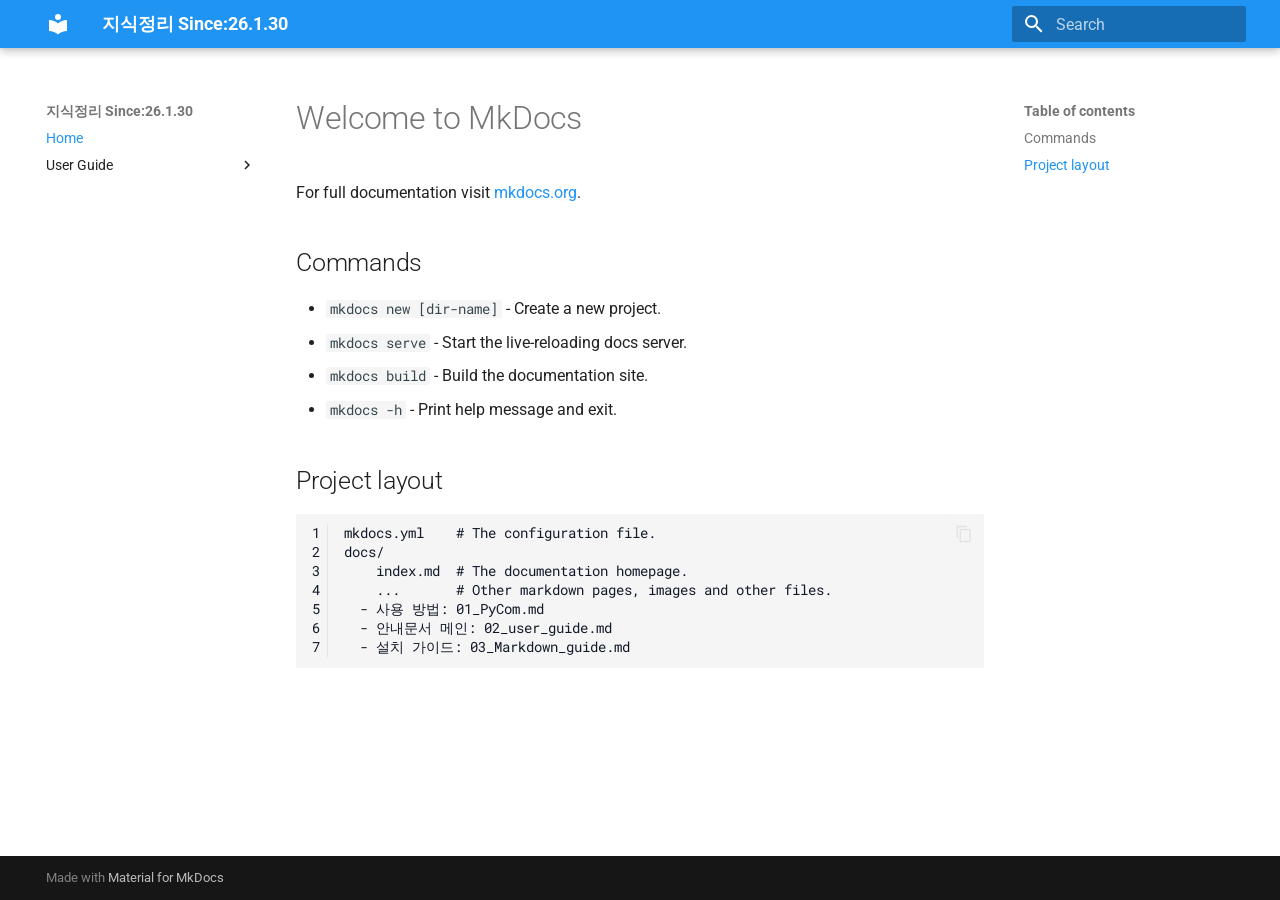
==== commit 9bfd9359: "Deployed f691245 with MkDocs version: 1.6.1" ====
--- a/index.html
+++ b/index.html
@@ -21,11 +21,14 @@
     
     
       
-        <title>IT Manual, Since:26.1.30</title>
+        <title>지식정리 Since:26.1.30</title>
       
     
     
       <link rel="stylesheet" href="assets/stylesheets/main.484c7ddc.min.css">
+      
+        
+        <link rel="stylesheet" href="assets/stylesheets/palette.ab4e12ef.min.css">
       
       
 
@@ -44,6 +47,8 @@
       
     
     
+      <link rel="stylesheet" href="stylesheets/extra.css">
+    
     <script>__md_scope=new URL(".",location),__md_hash=e=>[...e].reduce(((e,_)=>(e<<5)-e+_.charCodeAt(0)),0),__md_get=(e,_=localStorage,t=__md_scope)=>JSON.parse(_.getItem(t.pathname+"."+e)),__md_set=(e,_,t=localStorage,a=__md_scope)=>{try{t.setItem(a.pathname+"."+e,JSON.stringify(_))}catch(e){}}</script>
     
       
@@ -53,7 +58,14 @@
   </head>
   
   
-    <body dir="ltr">
+    
+    
+      
+    
+    
+    
+    
+    <body dir="ltr" data-md-color-scheme="default" data-md-color-primary="blue" data-md-color-accent="blue">
   
     
     <input class="md-toggle" data-md-toggle="drawer" type="checkbox" id="__drawer" autocomplete="off">
@@ -78,7 +90,7 @@
 
 <header class="md-header md-header--shadow" data-md-component="header">
   <nav class="md-header__inner md-grid" aria-label="Header">
-    <a href="." title="IT Manual, Since:26.1.30" class="md-header__button md-logo" aria-label="IT Manual, Since:26.1.30" data-md-component="logo">
+    <a href="." title="지식정리 Since:26.1.30" class="md-header__button md-logo" aria-label="지식정리 Since:26.1.30" data-md-component="logo">
       
   
   <svg xmlns="http://www.w3.org/2000/svg" viewBox="0 0 24 24"><path d="M12 8a3 3 0 0 0 3-3 3 3 0 0 0-3-3 3 3 0 0 0-3 3 3 3 0 0 0 3 3m0 3.54C9.64 9.35 6.5 8 3 8v11c3.5 0 6.64 1.35 9 3.54 2.36-2.19 5.5-3.54 9-3.54V8c-3.5 0-6.64 1.35-9 3.54"/></svg>
@@ -92,7 +104,7 @@
       <div class="md-header__ellipsis">
         <div class="md-header__topic">
           <span class="md-ellipsis">
-            IT Manual, Since:26.1.30
+            지식정리 Since:26.1.30
           </span>
         </div>
         <div class="md-header__topic" data-md-component="header-topic">
@@ -104,6 +116,28 @@
         </div>
       </div>
     </div>
+    
+      
+        <form class="md-header__option" data-md-component="palette">
+  
+    
+    
+    
+    <input class="md-option" data-md-color-media="" data-md-color-scheme="default" data-md-color-primary="blue" data-md-color-accent="blue"  aria-hidden="true"  type="radio" name="__palette" id="__palette_0">
+    
+  
+    
+    
+    
+    <input class="md-option" data-md-color-media="" data-md-color-scheme="slate" data-md-color-primary="blue" data-md-color-accent="blue"  aria-label="Switch to light mode"  type="radio" name="__palette" id="__palette_1">
+    
+      <label class="md-header__button md-icon" title="Switch to light mode" for="__palette_0" hidden>
+        <svg xmlns="http://www.w3.org/2000/svg" viewBox="0 0 24 24"><path d="M12 18c-.89 0-1.74-.2-2.5-.55C11.56 16.5 13 14.42 13 12s-1.44-4.5-3.5-5.45C10.26 6.2 11.11 6 12 6a6 6 0 0 1 6 6 6 6 0 0 1-6 6m8-9.31V4h-4.69L12 .69 8.69 4H4v4.69L.69 12 4 15.31V20h4.69L12 23.31 15.31 20H20v-4.69L23.31 12z"/></svg>
+      </label>
+    
+  
+</form>
+      
     
     
       <script>var palette=__md_get("__palette");if(palette&&palette.color){if("(prefers-color-scheme)"===palette.color.media){var media=matchMedia("(prefers-color-scheme: light)"),input=document.querySelector(media.matches?"[data-md-color-media='(prefers-color-scheme: light)']":"[data-md-color-media='(prefers-color-scheme: dark)']");palette.color.media=input.getAttribute("data-md-color-media"),palette.color.scheme=input.getAttribute("data-md-color-scheme"),palette.color.primary=input.getAttribute("data-md-color-primary"),palette.color.accent=input.getAttribute("data-md-color-accent")}for(var[key,value]of Object.entries(palette.color))document.body.setAttribute("data-md-color-"+key,value)}</script>
@@ -176,13 +210,13 @@
 
 <nav class="md-nav md-nav--primary" aria-label="Navigation" data-md-level="0">
   <label class="md-nav__title" for="__drawer">
-    <a href="." title="IT Manual, Since:26.1.30" class="md-nav__button md-logo" aria-label="IT Manual, Since:26.1.30" data-md-component="logo">
+    <a href="." title="지식정리 Since:26.1.30" class="md-nav__button md-logo" aria-label="지식정리 Since:26.1.30" data-md-component="logo">
       
   
   <svg xmlns="http://www.w3.org/2000/svg" viewBox="0 0 24 24"><path d="M12 8a3 3 0 0 0 3-3 3 3 0 0 0-3-3 3 3 0 0 0-3 3 3 3 0 0 0 3 3m0 3.54C9.64 9.35 6.5 8 3 8v11c3.5 0 6.64 1.35 9 3.54 2.36-2.19 5.5-3.54 9-3.54V8c-3.5 0-6.64 1.35-9 3.54"/></svg>
 
     </a>
-    IT Manual, Since:26.1.30
+    지식정리 Since:26.1.30
   </label>
   
   <ul class="md-nav__list" data-md-scrollfix>
@@ -344,7 +378,7 @@
   <span class="md-ellipsis">
     
   
-    사용 방법
+    테스트1
   
 
     
@@ -372,7 +406,7 @@
   <span class="md-ellipsis">
     
   
-    안내문서 메인
+    테스트2
   
 
     
@@ -393,14 +427,14 @@
   
   
     <li class="md-nav__item">
-      <a href="03_install/" class="md-nav__link">
+      <a href="03_Markdown_guide/" class="md-nav__link">
         
   
   
   <span class="md-ellipsis">
     
   
-    설치 가이드
+    마크다운 문서예
   
 
     
@@ -496,11 +530,20 @@
 <li><code>mkdocs -h</code> - Print help message and exit.</li>
 </ul>
 <h2 id="project-layout">Project layout</h2>
-<div class="highlight"><pre><span></span><code>mkdocs.yml    # The configuration file.
+<div class="highlight"><table class="highlighttable"><tr><td class="linenos"><div class="linenodiv"><pre><span></span><span class="normal">1</span>
+<span class="normal">2</span>
+<span class="normal">3</span>
+<span class="normal">4</span>
+<span class="normal">5</span>
+<span class="normal">6</span>
+<span class="normal">7</span></pre></div></td><td class="code"><div><pre><span></span><code>mkdocs.yml    # The configuration file.
 docs/
     index.md  # The documentation homepage.
     ...       # Other markdown pages, images and other files.
-</code></pre></div>
+  - 사용 방법: 01_PyCom.md
+  - 안내문서 메인: 02_user_guide.md
+  - 설치 가이드: 03_Markdown_guide.md
+</code></pre></div></td></tr></table></div>
 
 
 
@@ -550,7 +593,7 @@
     
       
       
-      <script id="__config" type="application/json">{"annotate": null, "base": ".", "features": [], "search": "assets/javascripts/workers/search.2c215733.min.js", "tags": null, "translations": {"clipboard.copied": "Copied to clipboard", "clipboard.copy": "Copy to clipboard", "search.result.more.one": "1 more on this page", "search.result.more.other": "# more on this page", "search.result.none": "No matching documents", "search.result.one": "1 matching document", "search.result.other": "# matching documents", "search.result.placeholder": "Type to start searching", "search.result.term.missing": "Missing", "select.version": "Select version"}, "version": null}</script>
+      <script id="__config" type="application/json">{"annotate": null, "base": ".", "features": ["content.code.copy"], "search": "assets/javascripts/workers/search.2c215733.min.js", "tags": null, "translations": {"clipboard.copied": "Copied to clipboard", "clipboard.copy": "Copy to clipboard", "search.result.more.one": "1 more on this page", "search.result.more.other": "# more on this page", "search.result.none": "No matching documents", "search.result.one": "1 matching document", "search.result.other": "# matching documents", "search.result.placeholder": "Type to start searching", "search.result.term.missing": "Missing", "select.version": "Select version"}, "version": null}</script>
     
     
       <script src="assets/javascripts/bundle.79ae519e.min.js"></script>
--- a/assets/stylesheets/palette.ab4e12ef.min.css
+++ b/assets/stylesheets/palette.ab4e12ef.min.css
@@ -0,0 +1 @@
+@media screen{[data-md-color-scheme=slate]{--md-default-fg-color:hsla(var(--md-hue),15%,90%,0.82);--md-default-fg-color--light:hsla(var(--md-hue),15%,90%,0.56);--md-default-fg-color--lighter:hsla(var(--md-hue),15%,90%,0.32);--md-default-fg-color--lightest:hsla(var(--md-hue),15%,90%,0.12);--md-default-bg-color:hsla(var(--md-hue),15%,14%,1);--md-default-bg-color--light:hsla(var(--md-hue),15%,14%,0.54);--md-default-bg-color--lighter:hsla(var(--md-hue),15%,14%,0.26);--md-default-bg-color--lightest:hsla(var(--md-hue),15%,14%,0.07);--md-code-fg-color:hsla(var(--md-hue),18%,86%,0.82);--md-code-bg-color:hsla(var(--md-hue),15%,18%,1);--md-code-bg-color--light:hsla(var(--md-hue),15%,18%,0.9);--md-code-bg-color--lighter:hsla(var(--md-hue),15%,18%,0.54);--md-code-hl-color:#2977ff;--md-code-hl-color--light:#2977ff1a;--md-code-hl-number-color:#e6695b;--md-code-hl-special-color:#f06090;--md-code-hl-function-color:#c973d9;--md-code-hl-constant-color:#9383e2;--md-code-hl-keyword-color:#6791e0;--md-code-hl-string-color:#2fb170;--md-code-hl-name-color:var(--md-code-fg-color);--md-code-hl-operator-color:var(--md-default-fg-color--light);--md-code-hl-punctuation-color:var(--md-default-fg-color--light);--md-code-hl-comment-color:var(--md-default-fg-color--light);--md-code-hl-generic-color:var(--md-default-fg-color--light);--md-code-hl-variable-color:var(--md-default-fg-color--light);--md-typeset-color:var(--md-default-fg-color);--md-typeset-a-color:var(--md-primary-fg-color);--md-typeset-kbd-color:hsla(var(--md-hue),15%,90%,0.12);--md-typeset-kbd-accent-color:hsla(var(--md-hue),15%,90%,0.2);--md-typeset-kbd-border-color:hsla(var(--md-hue),15%,14%,1);--md-typeset-mark-color:#4287ff4d;--md-typeset-table-color:hsla(var(--md-hue),15%,95%,0.12);--md-typeset-table-color--light:hsla(var(--md-hue),15%,95%,0.035);--md-admonition-fg-color:var(--md-default-fg-color);--md-admonition-bg-color:var(--md-default-bg-color);--md-footer-bg-color:hsla(var(--md-hue),15%,10%,0.87);--md-footer-bg-color--dark:hsla(var(--md-hue),15%,8%,1);--md-shadow-z1:0 0.2rem 0.5rem #0000000d,0 0 0.05rem #0000001a;--md-shadow-z2:0 0.2rem 0.5rem #00000040,0 0 0.05rem #00000040;--md-shadow-z3:0 0.2rem 0.5rem #0006,0 0 0.05rem #00000059;color-scheme:dark}[data-md-color-scheme=slate] img[src$="#gh-light-mode-only"],[data-md-color-scheme=slate] img[src$="#only-light"]{display:none}[data-md-color-scheme=slate][data-md-color-primary=pink]{--md-typeset-a-color:#ed5487}[data-md-color-scheme=slate][data-md-color-primary=purple]{--md-typeset-a-color:#c46fd3}[data-md-color-scheme=slate][data-md-color-primary=deep-purple]{--md-typeset-a-color:#a47bea}[data-md-color-scheme=slate][data-md-color-primary=indigo]{--md-typeset-a-color:#5488e8}[data-md-color-scheme=slate][data-md-color-primary=teal]{--md-typeset-a-color:#00ccb8}[data-md-color-scheme=slate][data-md-color-primary=green]{--md-typeset-a-color:#71c174}[data-md-color-scheme=slate][data-md-color-primary=deep-orange]{--md-typeset-a-color:#ff764d}[data-md-color-scheme=slate][data-md-color-primary=brown]{--md-typeset-a-color:#c1775c}[data-md-color-scheme=slate][data-md-color-primary=black],[data-md-color-scheme=slate][data-md-color-primary=blue-grey],[data-md-color-scheme=slate][data-md-color-primary=grey],[data-md-color-scheme=slate][data-md-color-primary=white]{--md-typeset-a-color:#5e8bde}[data-md-color-switching] *,[data-md-color-switching] :after,[data-md-color-switching] :before{transition-duration:0ms!important}}[data-md-color-accent=red]{--md-accent-fg-color:#ff1947;--md-accent-fg-color--transparent:#ff19471a;--md-accent-bg-color:#fff;--md-accent-bg-color--light:#ffffffb3}[data-md-color-accent=pink]{--md-accent-fg-color:#f50056;--md-accent-fg-color--transparent:#f500561a;--md-accent-bg-color:#fff;--md-accent-bg-color--light:#ffffffb3}[data-md-color-accent=purple]{--md-accent-fg-color:#df41fb;--md-accent-fg-color--transparent:#df41fb1a;--md-accent-bg-color:#fff;--md-accent-bg-color--light:#ffffffb3}[data-md-color-accent=deep-purple]{--md-accent-fg-color:#7c4dff;--md-accent-fg-color--transparent:#7c4dff1a;--md-accent-bg-color:#fff;--md-accent-bg-color--light:#ffffffb3}[data-md-color-accent=indigo]{--md-accent-fg-color:#526cfe;--md-accent-fg-color--transparent:#526cfe1a;--md-accent-bg-color:#fff;--md-accent-bg-color--light:#ffffffb3}[data-md-color-accent=blue]{--md-accent-fg-color:#4287ff;--md-accent-fg-color--transparent:#4287ff1a;--md-accent-bg-color:#fff;--md-accent-bg-color--light:#ffffffb3}[data-md-color-accent=light-blue]{--md-accent-fg-color:#0091eb;--md-accent-fg-color--transparent:#0091eb1a;--md-accent-bg-color:#fff;--md-accent-bg-color--light:#ffffffb3}[data-md-color-accent=cyan]{--md-accent-fg-color:#00bad6;--md-accent-fg-color--transparent:#00bad61a;--md-accent-bg-color:#fff;--md-accent-bg-color--light:#ffffffb3}[data-md-color-accent=teal]{--md-accent-fg-color:#00bda4;--md-accent-fg-color--transparent:#00bda41a;--md-accent-bg-color:#fff;--md-accent-bg-color--light:#ffffffb3}[data-md-color-accent=green]{--md-accent-fg-color:#00c753;--md-accent-fg-color--transparent:#00c7531a;--md-accent-bg-color:#fff;--md-accent-bg-color--light:#ffffffb3}[data-md-color-accent=light-green]{--md-accent-fg-color:#63de17;--md-accent-fg-color--transparent:#63de171a;--md-accent-bg-color:#fff;--md-accent-bg-color--light:#ffffffb3}[data-md-color-accent=lime]{--md-accent-fg-color:#b0eb00;--md-accent-fg-color--transparent:#b0eb001a;--md-accent-bg-color:#000000de;--md-accent-bg-color--light:#0000008a}[data-md-color-accent=yellow]{--md-accent-fg-color:#ffd500;--md-accent-fg-color--transparent:#ffd5001a;--md-accent-bg-color:#000000de;--md-accent-bg-color--light:#0000008a}[data-md-color-accent=amber]{--md-accent-fg-color:#fa0;--md-accent-fg-color--transparent:#ffaa001a;--md-accent-bg-color:#000000de;--md-accent-bg-color--light:#0000008a}[data-md-color-accent=orange]{--md-accent-fg-color:#ff9100;--md-accent-fg-color--transparent:#ff91001a;--md-accent-bg-color:#000000de;--md-accent-bg-color--light:#0000008a}[data-md-color-accent=deep-orange]{--md-accent-fg-color:#ff6e42;--md-accent-fg-color--transparent:#ff6e421a;--md-accent-bg-color:#fff;--md-accent-bg-color--light:#ffffffb3}[data-md-color-primary=red]{--md-primary-fg-color:#ef5552;--md-primary-fg-color--light:#e57171;--md-primary-fg-color--dark:#e53734;--md-primary-bg-color:#fff;--md-primary-bg-color--light:#ffffffb3}[data-md-color-primary=pink]{--md-primary-fg-color:#e92063;--md-primary-fg-color--light:#ec417a;--md-primary-fg-color--dark:#c3185d;--md-primary-bg-color:#fff;--md-primary-bg-color--light:#ffffffb3}[data-md-color-primary=purple]{--md-primary-fg-color:#ab47bd;--md-primary-fg-color--light:#bb69c9;--md-primary-fg-color--dark:#8c24a8;--md-primary-bg-color:#fff;--md-primary-bg-color--light:#ffffffb3}[data-md-color-primary=deep-purple]{--md-primary-fg-color:#7e56c2;--md-primary-fg-color--light:#9574cd;--md-primary-fg-color--dark:#673ab6;--md-primary-bg-color:#fff;--md-primary-bg-color--light:#ffffffb3}[data-md-color-primary=indigo]{--md-primary-fg-color:#4051b5;--md-primary-fg-color--light:#5d6cc0;--md-primary-fg-color--dark:#303fa1;--md-primary-bg-color:#fff;--md-primary-bg-color--light:#ffffffb3}[data-md-color-primary=blue]{--md-primary-fg-color:#2094f3;--md-primary-fg-color--light:#42a5f5;--md-primary-fg-color--dark:#1975d2;--md-primary-bg-color:#fff;--md-primary-bg-color--light:#ffffffb3}[data-md-color-primary=light-blue]{--md-primary-fg-color:#02a6f2;--md-primary-fg-color--light:#28b5f6;--md-primary-fg-color--dark:#0287cf;--md-primary-bg-color:#fff;--md-primary-bg-color--light:#ffffffb3}[data-md-color-primary=cyan]{--md-primary-fg-color:#00bdd6;--md-primary-fg-color--light:#25c5da;--md-primary-fg-color--dark:#0097a8;--md-primary-bg-color:#fff;--md-primary-bg-color--light:#ffffffb3}[data-md-color-primary=teal]{--md-primary-fg-color:#009485;--md-primary-fg-color--light:#26a699;--md-primary-fg-color--dark:#007a6c;--md-primary-bg-color:#fff;--md-primary-bg-color--light:#ffffffb3}[data-md-color-primary=green]{--md-primary-fg-color:#4cae4f;--md-primary-fg-color--light:#68bb6c;--md-primary-fg-color--dark:#398e3d;--md-primary-bg-color:#fff;--md-primary-bg-color--light:#ffffffb3}[data-md-color-primary=light-green]{--md-primary-fg-color:#8bc34b;--md-primary-fg-color--light:#9ccc66;--md-primary-fg-color--dark:#689f38;--md-primary-bg-color:#fff;--md-primary-bg-color--light:#ffffffb3}[data-md-color-primary=lime]{--md-primary-fg-color:#cbdc38;--md-primary-fg-color--light:#d3e156;--md-primary-fg-color--dark:#b0b52c;--md-primary-bg-color:#000000de;--md-primary-bg-color--light:#0000008a}[data-md-color-primary=yellow]{--md-primary-fg-color:#ffec3d;--md-primary-fg-color--light:#ffee57;--md-primary-fg-color--dark:#fbc02d;--md-primary-bg-color:#000000de;--md-primary-bg-color--light:#0000008a}[data-md-color-primary=amber]{--md-primary-fg-color:#ffc105;--md-primary-fg-color--light:#ffc929;--md-primary-fg-color--dark:#ffa200;--md-primary-bg-color:#000000de;--md-primary-bg-color--light:#0000008a}[data-md-color-primary=orange]{--md-primary-fg-color:#ffa724;--md-primary-fg-color--light:#ffa724;--md-primary-fg-color--dark:#fa8900;--md-primary-bg-color:#000000de;--md-primary-bg-color--light:#0000008a}[data-md-color-primary=deep-orange]{--md-primary-fg-color:#ff6e42;--md-primary-fg-color--light:#ff8a66;--md-primary-fg-color--dark:#f4511f;--md-primary-bg-color:#fff;--md-primary-bg-color--light:#ffffffb3}[data-md-color-primary=brown]{--md-primary-fg-color:#795649;--md-primary-fg-color--light:#8d6e62;--md-primary-fg-color--dark:#5d4037;--md-primary-bg-color:#fff;--md-primary-bg-color--light:#ffffffb3}[data-md-color-primary=grey]{--md-primary-fg-color:#757575;--md-primary-fg-color--light:#9e9e9e;--md-primary-fg-color--dark:#616161;--md-primary-bg-color:#fff;--md-primary-bg-color--light:#ffffffb3;--md-typeset-a-color:#4051b5}[data-md-color-primary=blue-grey]{--md-primary-fg-color:#546d78;--md-primary-fg-color--light:#607c8a;--md-primary-fg-color--dark:#455a63;--md-primary-bg-color:#fff;--md-primary-bg-color--light:#ffffffb3;--md-typeset-a-color:#4051b5}[data-md-color-primary=light-green]:not([data-md-color-scheme=slate]){--md-typeset-a-color:#72ad2e}[data-md-color-primary=lime]:not([data-md-color-scheme=slate]){--md-typeset-a-color:#8b990a}[data-md-color-primary=yellow]:not([data-md-color-scheme=slate]){--md-typeset-a-color:#b8a500}[data-md-color-primary=amber]:not([data-md-color-scheme=slate]){--md-typeset-a-color:#d19d00}[data-md-color-primary=orange]:not([data-md-color-scheme=slate]){--md-typeset-a-color:#e68a00}[data-md-color-primary=white]{--md-primary-fg-color:hsla(var(--md-hue),0%,100%,1);--md-primary-fg-color--light:hsla(var(--md-hue),0%,100%,0.7);--md-primary-fg-color--dark:hsla(var(--md-hue),0%,0%,0.07);--md-primary-bg-color:hsla(var(--md-hue),0%,0%,0.87);--md-primary-bg-color--light:hsla(var(--md-hue),0%,0%,0.54);--md-typeset-a-color:#4051b5}[data-md-color-primary=white] .md-button{color:var(--md-typeset-a-color)}[data-md-color-primary=white] .md-button--primary{background-color:var(--md-typeset-a-color);border-color:var(--md-typeset-a-color);color:hsla(var(--md-hue),0%,100%,1)}@media screen and (min-width:60em){[data-md-color-primary=white] .md-search__form{background-color:hsla(var(--md-hue),0%,0%,.07)}[data-md-color-primary=white] .md-search__form:hover{background-color:hsla(var(--md-hue),0%,0%,.32)}[data-md-color-primary=white] .md-search__input+.md-search__icon{color:hsla(var(--md-hue),0%,0%,.87)}}@media screen and (min-width:76.25em){[data-md-color-primary=white] .md-tabs{border-bottom:.05rem solid #00000012}}[data-md-color-primary=black]{--md-primary-fg-color:hsla(var(--md-hue),15%,9%,1);--md-primary-fg-color--light:hsla(var(--md-hue),15%,9%,0.54);--md-primary-fg-color--dark:hsla(var(--md-hue),15%,9%,1);--md-primary-bg-color:hsla(var(--md-hue),15%,100%,1);--md-primary-bg-color--light:hsla(var(--md-hue),15%,100%,0.7);--md-typeset-a-color:#4051b5}[data-md-color-primary=black] .md-button{color:var(--md-typeset-a-color)}[data-md-color-primary=black] .md-button--primary{background-color:var(--md-typeset-a-color);border-color:var(--md-typeset-a-color);color:hsla(var(--md-hue),0%,100%,1)}[data-md-color-primary=black] .md-header{background-color:hsla(var(--md-hue),15%,9%,1)}@media screen and (max-width:59.984375em){[data-md-color-primary=black] .md-nav__source{background-color:hsla(var(--md-hue),15%,11%,.87)}}@media screen and (max-width:76.234375em){html [data-md-color-primary=black] .md-nav--primary .md-nav__title[for=__drawer]{background-color:hsla(var(--md-hue),15%,9%,1)}}@media screen and (min-width:76.25em){[data-md-color-primary=black] .md-tabs{background-color:hsla(var(--md-hue),15%,9%,1)}}
--- a/stylesheets/extra.css
+++ b/stylesheets/extra.css
@@ -0,0 +1,13 @@
+/* Material 테마 코드블럭(라이트/다크 공통) 배경/글자색 약간 조정 */
+
+/* 코드 블럭 영역 전체 */
+.md-typeset .highlight {
+  background-color: #f5f5f5 !important;  /* 박스 배경색 */
+}
+
+/* 실제 코드(pre, code)에 적용 */
+.md-typeset .highlight pre,
+.md-typeset .highlight code {
+  background-color: transparent !important; /* 중복 배경 제거 */
+  color: #111827 !important;               /* 기본 글자색 */
+}
